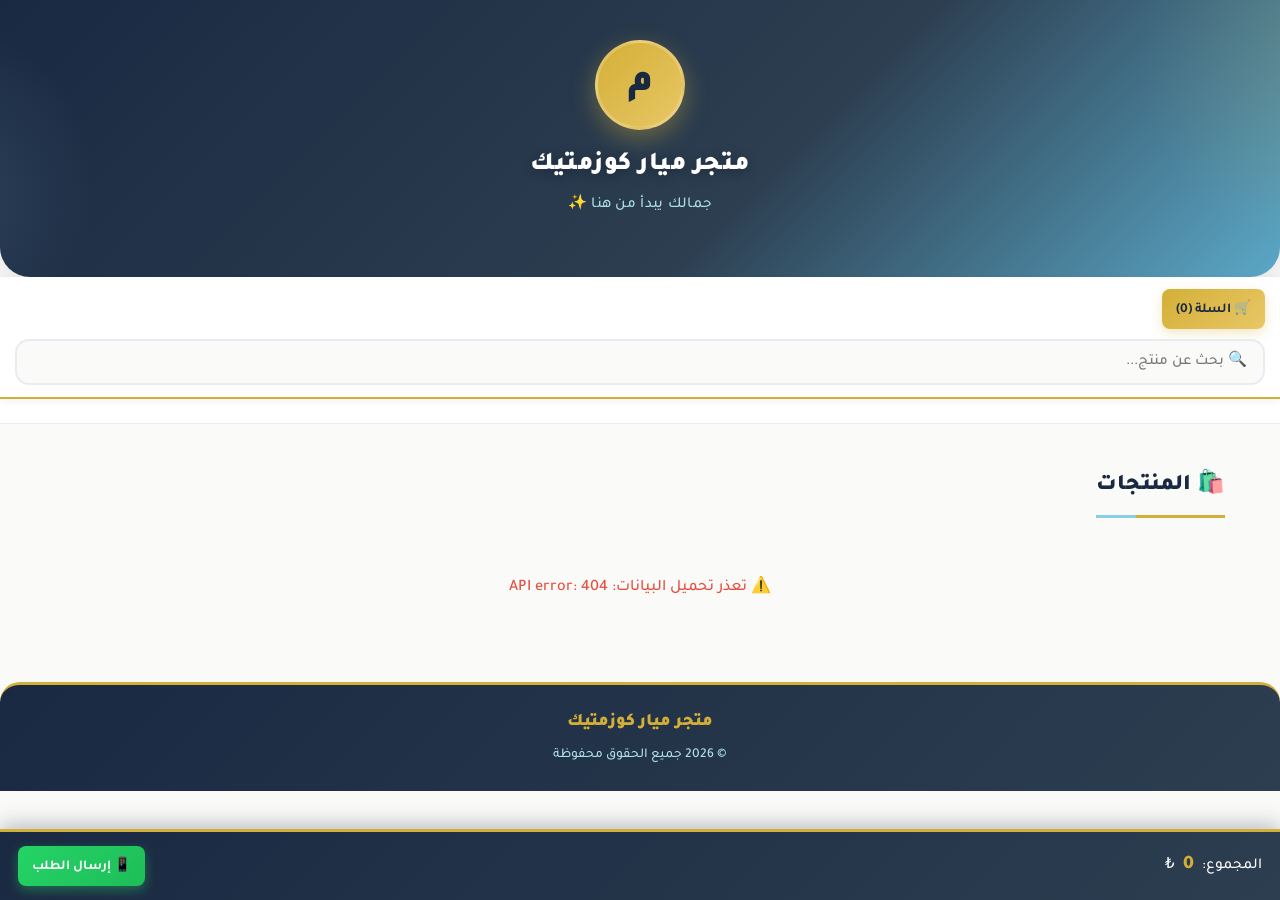
==== index.html @ 79be884e "Seviye 1 - Altin gok mavisi tema" ====
<!DOCTYPE html>
<html lang="ar" dir="rtl">
<head>
    <meta charset="UTF-8">
    <meta name="viewport" content="width=device-width, initial-scale=1.0, maximum-scale=1.0, user-scalable=no">
    <title>متجر ميار كوزمتيك</title>
    <link rel="preconnect" href="https://fonts.googleapis.com">
    <link rel="preconnect" href="https://fonts.gstatic.com" crossorigin>
    <link href="https://fonts.googleapis.com/css2?family=Tajawal:wght@300;400;500;700;800;900&display=swap" rel="stylesheet">
    <script defer src="https://cdn.jsdelivr.net/npm/@supabase/supabase-js@2/dist/umd/supabase.min.js"></script>
    <style>
        :root {
            --gold: #D4AF37;
            --gold-light: #E8C766;
            --gold-dark: #B8942E;
            --sky: #87CEEB;
            --sky-light: #B0E0E6;
            --sky-dark: #5BA8C7;
            --navy: #1a2942;
            --navy-light: #2c3e50;
            --cream: #FAFAF8;
            --white: #FFFFFF;
            --text: #2c3e50;
            --text-light: #7f8c8d;
            --danger: #e74c3c;
            --success: #27ae60;
            --shadow-sm: 0 2px 8px rgba(26, 41, 66, 0.06);
            --shadow-md: 0 4px 16px rgba(26, 41, 66, 0.08);
            --shadow-lg: 0 8px 32px rgba(26, 41, 66, 0.12);
            --radius-sm: 8px;
            --radius-md: 14px;
            --radius-lg: 20px;
        }

        * { box-sizing: border-box; margin: 0; padding: 0;
            font-family: 'Tajawal', -apple-system, BlinkMacSystemFont, "Segoe UI", sans-serif;
            -webkit-tap-highlight-color: transparent; }

        body { background-color: var(--cream); color: var(--text); padding-bottom: 100px;
               font-weight: 500; line-height: 1.6; }

        /* ═══ Loading Screen ═══ */
        #loadingScreen {
            position: fixed; inset: 0;
            background: linear-gradient(135deg, var(--navy) 0%, var(--navy-light) 100%);
            display: flex; flex-direction: column; justify-content: center; align-items: center;
            z-index: 9999; font-size: 1.1rem; color: var(--gold); font-weight: 700;
            transition: opacity 0.4s ease;
        }
        .spinner {
            border: 3px solid rgba(212, 175, 55, 0.2);
            border-top: 3px solid var(--gold);
            border-radius: 50%; width: 50px; height: 50px;
            animation: spin 0.9s linear infinite; margin-bottom: 16px;
        }
        @keyframes spin { to { transform: rotate(360deg); } }

        /* ═══ Hero Banner ═══ */
        .hero {
            background: linear-gradient(135deg, var(--navy) 0%, var(--navy-light) 60%, var(--sky-dark) 100%);
            padding: 40px 20px 60px;
            text-align: center;
            position: relative;
            overflow: hidden;
            border-radius: 0 0 30px 30px;
            box-shadow: var(--shadow-lg);
        }
        .hero::before {
            content: '';
            position: absolute;
            top: -50%; right: -20%;
            width: 400px; height: 400px;
            background: radial-gradient(circle, rgba(212, 175, 55, 0.15) 0%, transparent 70%);
            border-radius: 50%;
        }
        .hero::after {
            content: '';
            position: absolute;
            bottom: -30%; left: -20%;
            width: 350px; height: 350px;
            background: radial-gradient(circle, rgba(135, 206, 235, 0.15) 0%, transparent 70%);
            border-radius: 50%;
        }
        .hero-logo {
            width: 90px; height: 90px;
            margin: 0 auto 16px;
            border-radius: 50%;
            background: linear-gradient(135deg, var(--gold) 0%, var(--gold-light) 100%);
            display: flex; align-items: center; justify-content: center;
            font-size: 2.4rem; font-weight: 900; color: var(--navy);
            box-shadow: 0 8px 24px rgba(212, 175, 55, 0.4);
            position: relative; z-index: 1;
            border: 3px solid rgba(255, 255, 255, 0.2);
        }
        .hero-logo-img {
            width: 90px; height: 90px;
            margin: 0 auto 16px;
            border-radius: 50%;
            object-fit: cover;
            box-shadow: 0 8px 24px rgba(212, 175, 55, 0.4);
            position: relative; z-index: 1;
            border: 3px solid rgba(212, 175, 55, 0.5);
            display: none;
        }
        .hero-title {
            font-size: 1.6rem; font-weight: 900;
            color: var(--white);
            margin-bottom: 6px;
            letter-spacing: 0.5px;
            position: relative; z-index: 1;
            text-shadow: 0 2px 12px rgba(0, 0, 0, 0.3);
        }
        .hero-subtitle {
            font-size: 0.95rem;
            color: var(--sky-light);
            font-weight: 500;
            position: relative; z-index: 1;
            letter-spacing: 0.3px;
        }

        /* ═══ Header (Search + Cart) ═══ */
        header {
            background-color: var(--white);
            padding: 12px 15px;
            position: sticky; top: 0; z-index: 100;
            box-shadow: var(--shadow-sm);
            border-bottom: 2px solid var(--gold);
        }
        .header-top { display: flex; justify-content: space-between;
            align-items: center; margin-bottom: 10px; gap: 10px; }
        .header-btns { display: flex; gap: 8px; align-items: center; }
        .cart-btn {
            background: linear-gradient(135deg, var(--gold) 0%, var(--gold-light) 100%) !important;
            color: var(--navy) !important;
            font-weight: 700 !important;
            box-shadow: 0 4px 12px rgba(212, 175, 55, 0.3) !important;
            border-radius: var(--radius-sm) !important;
        }
        .search-box { width: 100%; }
        .search-box input {
            width: 100%; padding: 12px 16px;
            border: 2px solid #e8ecf0;
            border-radius: var(--radius-md);
            font-size: 0.95rem; outline: none;
            background-color: var(--cream);
            font-family: inherit; font-weight: 500;
            transition: all 0.2s;
        }
        .search-box input:focus {
            border-color: var(--gold);
            background-color: var(--white);
            box-shadow: 0 0 0 3px rgba(212, 175, 55, 0.1);
        }

        /* ═══ Categories Bar ═══ */
        .categories-bar {
            display: flex; gap: 8px; overflow-x: auto;
            padding: 12px 15px;
            background: var(--white);
            scrollbar-width: thin;
            border-bottom: 1px solid #e8ecf0;
        }
        .categories-bar::-webkit-scrollbar { height: 3px; }
        .categories-bar::-webkit-scrollbar-thumb { background: var(--gold); border-radius: 4px; }
        .cat-btn {
            background-color: var(--cream);
            color: var(--navy);
            border: 2px solid transparent;
            padding: 8px 18px; border-radius: 25px;
            white-space: nowrap; font-size: 0.85rem;
            font-weight: 700; cursor: pointer;
            transition: all 0.25s;
            font-family: inherit;
        }
        .cat-btn:hover { border-color: var(--gold); }
        .cat-btn.active {
            background: linear-gradient(135deg, var(--gold) 0%, var(--gold-light) 100%);
            color: var(--navy);
            border-color: var(--gold);
            box-shadow: 0 4px 12px rgba(212, 175, 55, 0.3);
        }

        /* ═══ Buttons ═══ */
        button {
            cursor: pointer; padding: 10px 14px; border: none;
            border-radius: var(--radius-sm);
            background: linear-gradient(135deg, var(--navy) 0%, var(--navy-light) 100%);
            color: var(--white);
            font-weight: 700; font-size: 0.85rem;
            touch-action: manipulation;
            font-family: inherit;
            transition: all 0.2s;
            box-shadow: 0 2px 6px rgba(26, 41, 66, 0.15);
        }
        button:active { transform: scale(0.97); }
        button:hover { transform: translateY(-1px); box-shadow: 0 4px 12px rgba(26, 41, 66, 0.2); }
        button.btn-danger { background: linear-gradient(135deg, #e74c3c, #c0392b); }
        button.btn-success { background: linear-gradient(135deg, #27ae60, #229954); }
        button.btn-warning { background: linear-gradient(135deg, #f39c12, #d68910); }
        button.btn-whatsapp { background: linear-gradient(135deg, #25d366, #1ebd59); }
        button.btn-gold {
            background: linear-gradient(135deg, var(--gold) 0%, var(--gold-light) 100%);
            color: var(--navy);
            box-shadow: 0 4px 12px rgba(212, 175, 55, 0.3);
        }

        /* ═══ Container ═══ */
        .container { max-width: 1200px; margin: 20px auto; padding: 0 15px; }

        /* ═══ Admin Bar ═══ */
        .admin-bar {
            background: linear-gradient(135deg, rgba(212, 175, 55, 0.1), rgba(135, 206, 235, 0.1));
            border: 2px solid var(--gold);
            padding: 14px 16px;
            border-radius: var(--radius-md);
            margin-bottom: 20px;
            display: flex; justify-content: space-between; align-items: center;
            flex-wrap: wrap; gap: 10px;
            box-shadow: var(--shadow-sm);
        }
        .sync-info { font-size: 0.8rem; color: var(--text-light); margin-top: 4px; }
        .badge-admin {
            background: var(--gold); color: var(--navy);
            padding: 3px 10px; border-radius: 12px;
            font-size: 0.7rem; font-weight: 800;
            margin-inline-start: 8px;
        }

        /* ═══ Section Titles ═══ */
        .section-title {
            font-size: 1.4rem;
            font-weight: 900;
            color: var(--navy);
            margin: 25px 0 18px;
            padding-bottom: 10px;
            border-bottom: 3px solid var(--gold);
            display: inline-block;
            position: relative;
        }
        .section-title::after {
            content: '';
            position: absolute;
            bottom: -3px; left: 0;
            width: 40px; height: 3px;
            background: var(--sky);
            border-radius: 3px;
        }

        /* ═══ Products Grid ═══ */
        .products-grid {
            display: grid;
            grid-template-columns: repeat(3, 1fr);
            gap: 18px;
        }
        @media (max-width: 900px) {
            .products-grid { grid-template-columns: repeat(2, 1fr); gap: 14px; }
        }
        @media (max-width: 500px) {
            .products-grid { grid-template-columns: repeat(2, 1fr); gap: 12px; }
            .product-card img { height: 140px !important; }
            .product-info { padding: 10px !important; }
            .product-title { font-size: 0.9rem !important; }
            .product-actions { flex-direction: column; }
            .product-actions button { width: 100%; padding: 8px 5px; }
            .hero-title { font-size: 1.3rem; }
        }

        /* ═══ Product Card ═══ */
        .product-card {
            background: var(--white);
            border-radius: var(--radius-md);
            overflow: hidden;
            box-shadow: var(--shadow-sm);
            display: flex; flex-direction: column;
            position: relative;
            transition: all 0.3s;
            border: 1px solid rgba(212, 175, 55, 0.1);
        }
        .product-card:hover {
            box-shadow: var(--shadow-lg);
            transform: translateY(-4px);
            border-color: var(--gold);
        }
        .product-badge-discount {
            position: absolute; top: 10px; left: 10px;
            background: linear-gradient(135deg, #e74c3c, #c0392b);
            color: white;
            padding: 5px 10px; border-radius: 12px;
            font-size: 0.75rem; font-weight: 800;
            z-index: 2;
            box-shadow: 0 4px 12px rgba(231, 76, 60, 0.4);
        }
        .product-card img {
            width: 100%; height: 220px;
            object-fit: contain;
            background: linear-gradient(135deg, #f8fafc, #eef4f8);
            cursor: pointer;
            transition: transform 0.4s;
        }
        .product-card:hover img { transform: scale(1.05); }
        .product-info {
            padding: 14px;
            flex-grow: 1;
            display: flex; flex-direction: column;
            justify-content: space-between;
        }
        .product-title {
            font-size: 1rem; margin-bottom: 8px;
            color: var(--navy); font-weight: 700;
            cursor: pointer;
            line-height: 1.4;
        }
        .price-row {
            display: flex; align-items: baseline;
            gap: 8px; margin-bottom: 12px; flex-wrap: wrap;
        }
        .product-price {
            font-size: 1.15rem; font-weight: 900;
            background: linear-gradient(135deg, var(--gold-dark), var(--gold));
            -webkit-background-clip: text;
            -webkit-text-fill-color: transparent;
            background-clip: text;
        }
        .product-price-old {
            font-size: 0.85rem; color: var(--text-light);
            text-decoration: line-through; font-weight: 500;
        }
        .product-actions { display: flex; gap: 5px; flex-wrap: wrap; }
        .product-actions button { font-size: 0.78rem; padding: 8px 6px; }

        /* ═══ Cart Bar ═══ */
        .cart-bar {
            position: fixed; bottom: 0; left: 0; right: 0;
            background: linear-gradient(135deg, var(--navy) 0%, var(--navy-light) 100%);
            color: var(--white);
            padding: 14px 18px;
            display: flex; justify-content: space-between; align-items: center;
            box-shadow: 0 -4px 20px rgba(26, 41, 66, 0.3);
            z-index: 90;
            border-top: 3px solid var(--gold);
        }
        .cart-bar-info { font-size: 0.95rem; display: flex; align-items: center; gap: 8px; }
        .cart-bar-info strong {
            color: var(--gold);
            font-size: 1.2rem;
            font-weight: 900;
        }
        .cart-bar .btn-success {
            background: linear-gradient(135deg, #25d366 0%, #1ebd59 100%);
            box-shadow: 0 4px 12px rgba(37, 211, 102, 0.4);
        }

        /* ═══ Scroll Top Button ═══ */
        #scrollTopBtn {
            position: fixed; bottom: 90px; right: 20px;
            display: none; z-index: 99;
            background: linear-gradient(135deg, var(--gold) 0%, var(--gold-light) 100%);
            color: var(--navy);
            border: none; border-radius: 50%;
            width: 52px; height: 52px;
            font-size: 24px; cursor: pointer;
            line-height: 1; padding: 0;
            box-shadow: 0 6px 20px rgba(212, 175, 55, 0.4);
            font-weight: 900;
            transition: all 0.3s;
        }
        #scrollTopBtn:hover {
            background: linear-gradient(135deg, var(--gold-light) 0%, var(--gold) 100%);
            transform: translateY(-3px);
            box-shadow: 0 8px 24px rgba(212, 175, 55, 0.6);
        }

        /* ═══ Modal ═══ */
        .modal {
            display: none; position: fixed; inset: 0;
            background: rgba(26, 41, 66, 0.7);
            backdrop-filter: blur(4px);
            justify-content: center; align-items: center;
            z-index: 1000; padding: 15px;
            animation: fadeIn 0.2s ease;
        }
        @keyframes fadeIn { from { opacity: 0; } to { opacity: 1; } }
        .modal-content {
            background: var(--white);
            padding: 24px;
            border-radius: var(--radius-lg);
            width: 100%; max-width: 500px;
            max-height: 90vh; overflow-y: auto;
            box-shadow: var(--shadow-lg);
            border-top: 4px solid var(--gold);
            animation: slideUp 0.3s ease;
        }
        @keyframes slideUp {
            from { transform: translateY(20px); opacity: 0; }
            to { transform: translateY(0); opacity: 1; }
        }
        .modal-header-row {
            display: flex; justify-content: space-between;
            align-items: center; margin-bottom: 18px;
        }
        .modal-content h2 {
            font-size: 1.3rem; font-weight: 900; color: var(--navy);
        }
        .modal-actions {
            display: flex; justify-content: flex-end;
            gap: 10px; margin-top: 18px; flex-wrap: wrap;
        }

        /* ═══ Forms ═══ */
        .form-group { margin-bottom: 14px; }
        .form-group label {
            display: block; margin-bottom: 6px;
            font-weight: 700; font-size: 0.9rem;
            color: var(--navy);
        }
        .form-group input, .form-group textarea, .form-group select {
            width: 100%; padding: 12px 14px;
            border: 2px solid #e8ecf0;
            border-radius: var(--radius-sm);
            font-size: 16px; font-family: inherit;
            background: var(--cream);
            font-weight: 500;
            transition: all 0.2s;
        }
        .form-group input:focus, .form-group textarea:focus {
            outline: none;
            border-color: var(--gold);
            background: var(--white);
            box-shadow: 0 0 0 3px rgba(212, 175, 55, 0.1);
        }
        .form-group textarea { resize: vertical; min-height: 80px; }
        .price-hint { font-size: 0.75rem; color: var(--text-light); margin-top: 5px; font-weight: 500; }

        /* ═══ Password ═══ */
        .password-row { display: flex; gap: 6px; }
        .password-row input { flex-grow: 1; }
        .toggle-pass-btn {
            background: linear-gradient(135deg, var(--navy), var(--navy-light));
            padding: 0 16px; font-size: 1.1rem;
            min-width: 52px;
            display: flex; align-items: center; justify-content: center;
        }

        /* ═══ Image Preview ═══ */
        .img-preview {
            width: 100%; max-height: 220px;
            object-fit: contain;
            border-radius: var(--radius-sm);
            margin-top: 10px;
            background: var(--cream);
            display: none;
            border: 2px solid #e8ecf0;
        }

        /* ═══ Cart Items ═══ */
        .cart-item {
            display: flex; justify-content: space-between;
            align-items: center; padding: 12px 0;
            border-bottom: 1px solid #e8ecf0; gap: 10px;
        }
        .cart-item:last-child { border-bottom: none; }
        .cart-item-details { flex-grow: 1; }
        .cart-item-details strong { color: var(--navy); font-weight: 700; }
        .qty-btns { display: flex; gap: 6px; align-items: center; }
        .qty-btns button {
            padding: 4px 12px; font-size: 1rem;
            background: linear-gradient(135deg, var(--gold), var(--gold-light));
            color: var(--navy);
        }
        .btn-remove-item {
            padding: 8px 10px; font-size: 0.85rem;
            background: linear-gradient(135deg, #e74c3c, #c0392b);
            color: white;
        }

        /* ═══ Detail Modal ═══ */
        .detail-discount {
            display: inline-block;
            background: linear-gradient(135deg, #e74c3c, #c0392b);
            color: white;
            padding: 5px 12px; border-radius: 12px;
            font-size: 0.85rem; font-weight: 800;
            margin-bottom: 10px;
            box-shadow: 0 4px 12px rgba(231, 76, 60, 0.3);
        }
        #detail-img {
            width: 100%; max-height: 420px; height: auto;
            object-fit: contain;
            background: linear-gradient(135deg, #f8fafc, #eef4f8);
            border-radius: var(--radius-md);
            margin-bottom: 14px;
        }
        #detail-title { color: var(--navy); font-weight: 900; }
        #detail-desc {
            color: var(--text); font-size: 0.95rem;
            line-height: 1.7; margin-bottom: 16px;
            text-align: start;
            background: var(--cream); padding: 14px;
            border-radius: var(--radius-sm);
            border: 1px solid #e8ecf0;
        }

        /* ═══ Empty State ═══ */
        .empty-state {
            grid-column: 1 / -1;
            text-align: center;
            color: var(--text-light);
            padding: 40px 20px;
            font-size: 1rem;
            font-weight: 500;
        }

        /* ═══ Footer ═══ */
        .footer {
            background: linear-gradient(135deg, var(--navy) 0%, var(--navy-light) 100%);
            color: var(--white);
            padding: 24px 20px;
            margin-top: 40px;
            text-align: center;
            border-top: 3px solid var(--gold);
            border-radius: 20px 20px 0 0;
        }
        .footer-title {
            font-size: 1.1rem; font-weight: 900;
            color: var(--gold);
            margin-bottom: 8px;
        }
        .footer-text {
            font-size: 0.85rem; color: var(--sky-light);
            font-weight: 500;
        }
    </style>
</head>
<body>

    <div id="loadingScreen">
        <div class="spinner"></div>
        <span>جاري التحميل...</span>
    </div>

    <!-- ═══ HERO BANNER ═══ -->
    <section class="hero">
        <div class="hero-logo" id="heroLogo">م</div>
        <img class="hero-logo-img" id="heroLogoImg" alt="Logo">
        <h1 class="hero-title" id="heroTitle">متجر ميار كوزمتيك</h1>
        <p class="hero-subtitle">جمالك يبدأ من هنا ✨</p>
    </section>

    <!-- ═══ HEADER ═══ -->
    <header>
        <div class="header-top">
            <div class="header-btns">
                <button class="cart-btn" onclick="openModal('cartModal')">🛒 السلة (<span id="cart-count">0</span>)</button>
            </div>
        </div>
        <div class="search-box">
            <input type="text" id="search-input" oninput="handleSearch(this.value)" placeholder="🔍 بحث عن منتج...">
        </div>
    </header>

    <!-- ═══ CATEGORIES ═══ -->
    <div id="categoriesBar" class="categories-bar"></div>

    <!-- ═══ MAIN CONTENT ═══ -->
    <div class="container">
        <div id="adminBar" class="admin-bar" style="display: none;">
            <div>
                <span>🔐 <strong style="color: var(--navy);">وضع المسؤول مفعل <span class="badge-admin">ADMIN</span></strong></span>
                <div class="sync-info" id="sync-info"></div>
            </div>
            <div style="display: flex; gap: 8px; flex-wrap: wrap;">
                <button onclick="openProductForm()" class="btn-gold">➕ إضافة منتج</button>
                <button onclick="handleSupabaseLogout()" class="btn-danger">🚪 خروج</button>
            </div>
        </div>

        <h2 class="section-title" id="productsTitle">🛍️ المنتجات</h2>
        <div id="productsGrid" class="products-grid"></div>
    </div>

    <!-- ═══ CART BAR ═══ -->
    <div class="cart-bar">
        <div class="cart-bar-info">
            <span>المجموع:</span>
            <strong id="cart-total-price">0</strong>
            <span>₺</span>
        </div>
        <button onclick="completeOrder()" class="btn-success">📱 إرسال الطلب</button>
    </div>

    <button id="scrollTopBtn" title="الأعلى">⬆</button>

    <!-- ═══ FOOTER ═══ -->
    <footer class="footer">
        <div class="footer-title">متجر ميار كوزمتيك</div>
        <div class="footer-text">© 2026 جميع الحقوق محفوظة</div>
    </footer>

    <!-- ═══ PRODUCT DETAIL MODAL ═══ -->
    <div id="productDetailModal" class="modal" onclick="closeModalOnBackdrop(event, 'productDetailModal')">
        <div class="modal-content" style="text-align:center;">
            <img id="detail-img" src="" loading="lazy">
            <div id="detail-discount" class="detail-discount" style="display:none;"></div>
            <h2 id="detail-title" style="margin-bottom:12px;"></h2>
            <p id="detail-desc"></p>
            <div id="detail-price-row" style="margin-bottom:16px;"></div>
            <div style="display:flex; gap:8px; flex-wrap:wrap;">
                <button id="detail-add-btn" class="btn-success" style="flex-grow:1; padding:12px;">🛒 إضافة للسلة</button>
                <button id="detail-share-btn" class="btn-whatsapp" style="padding:12px 16px;">💬</button>
                <button id="detail-copy-link-btn" class="btn-warning" style="padding:12px 16px;">🔗</button>
                <button onclick="closeModalAndPopHistory('productDetailModal')" class="btn-danger" style="padding:12px 16px;">✕</button>
            </div>
        </div>
    </div>

    <!-- ═══ CART MODAL ═══ -->
    <div id="cartModal" class="modal" onclick="closeModalOnBackdrop(event, 'cartModal')">
        <div class="modal-content">
            <div class="modal-header-row">
                <h2>🛒 سلة التسوق</h2>
                <button onclick="clearCart()" class="btn-danger" style="font-size:0.8rem; padding:8px 12px;">🗑️ تفريغ</button>
            </div>
            <div id="cartList"></div>
            <div class="modal-actions">
                <button onclick="closeModalAndPopHistory('cartModal')" class="btn-danger">إغلاق</button>
            </div>
        </div>
    </div>

    <!-- ═══ LOGIN MODAL ═══ -->
    <div id="loginModal" class="modal" onclick="closeModalOnBackdrop(event, 'loginModal')">
        <div class="modal-content">
            <h2 style="margin-bottom:18px; text-align:center;">🔐 دخول المسؤول</h2>
            <form onsubmit="event.preventDefault(); handleSupabaseLogin();">
                <div class="form-group">
                    <label>البريد الإلكتروني</label>
                    <input type="email" id="login-email" placeholder="email@domain.com" dir="ltr" autocomplete="username">
                </div>
                <div class="form-group">
                    <label>كلمة المرور</label>
                    <div class="password-row">
                        <input type="password" id="login-password" placeholder="كلمة المرور" dir="ltr" autocomplete="current-password">
                        <button type="button" class="toggle-pass-btn" onclick="togglePasswordVisibility()" id="btn-toggle-pass">👁️</button>
                    </div>
                </div>
                <button type="submit" class="btn-gold" style="width:100%; margin-top:10px; padding:12px;">🔓 تسجيل الدخول</button>
            </form>
            <div class="modal-actions">
                <button onclick="closeModalAndPopHistory('loginModal')" class="btn-danger">إغلاق</button>
            </div>
        </div>
    </div>

    <!-- ═══ PRODUCT FORM MODAL ═══ -->
    <div id="productFormModal" class="modal" onclick="closeModalOnBackdrop(event, 'productFormModal')">
        <div class="modal-content">
            <h2 id="product-form-title" style="margin-bottom:18px;">➕ إضافة منتج</h2>
            <input type="hidden" id="pf-id">
            <div class="form-group">
                <label>📷 صورة المنتج</label>
                <input type="file" id="pf-image-file" accept="image/*" onchange="previewProductImage(this)">
                <img id="pf-image-preview" class="img-preview" alt="معاينة">
            </div>
            <div class="form-group">
                <label>📝 اسم المنتج *</label>
                <input type="text" id="pf-name" placeholder="مثال: عطر ورد">
            </div>
            <div class="form-group">
                <label>💰 السعر الحالي (₺) *</label>
                <input type="number" id="pf-price" placeholder="250" step="0.01" min="0">
            </div>
            <div class="form-group">
                <label>💵 السعر الأصلي (قبل الخصم)</label>
                <input type="number" id="pf-original-price" placeholder="اتركه فارغاً إن لم يكن هناك خصم" step="0.01" min="0">
            </div>
            <div class="form-group">
                <label>🏷️ الفئة / القسم</label>
                <input type="text" id="pf-category" list="category-list" placeholder="مثال: عطور, عناية بالبشرة">
                <datalist id="category-list"></datalist>
                <div class="price-hint">للفئات المتعددة افصل بينها بفاصلة (,) أو فاصلة منقوطة (;) أو شرطة مائلة (/)</div>
            </div>
            <div class="form-group">
                <label>📄 الوصف</label>
                <textarea id="pf-desc" placeholder="اكتب وصف المنتج..."></textarea>
            </div>
            <div class="modal-actions">
                <button onclick="saveProduct()" class="btn-success" id="pf-save-btn">💾 حفظ</button>
                <button onclick="closeModalAndPopHistory('productFormModal')" class="btn-danger">إلغاء</button>
            </div>
        </div>
    </div>

    <script>
        const SUPABASE_URL = 'https://xmrdqepjtfycvtgcbkyy.supabase.co';
        const SUPABASE_ANON_KEY = 'sb_publishable_MgJhvhCdIg9oC40t--FZxQ_04A8dWkU';

        let _supabase = null;
        let isAdmin = false;
        let sessionToken = null;
        let catalogConfig = { twochat_api_key: '', twochat_phone: '' };

        let cart = JSON.parse(localStorage.getItem('catalog_cart')) || [];
        let currentProducts = [];
        let filteredProducts = [];
        let allCategories = [];
        let selectedCategory = 'ALL';
        let searchQuery = '';
        let searchTimeout = null;
        let currentImageFile = null;
        let currentImageUrl = '';
        let currentImagePreview = '';
        let modalHistoryStack = [];

        function initSupabase() {
            try {
                if (typeof supabase !== 'undefined' && supabase.createClient) {
                    _supabase = supabase.createClient(SUPABASE_URL, SUPABASE_ANON_KEY);
                }
            } catch (e) { console.error('Supabase init:', e); }
        }

        function togglePasswordVisibility() {
            const inp = document.getElementById('login-password');
            const btn = document.getElementById('btn-toggle-pass');
            if (!inp || !btn) return;
            if (inp.type === 'password') { inp.type = 'text'; btn.innerText = '🙈'; }
            else { inp.type = 'password'; btn.innerText = '👁️'; }
        }

        async function loadCatalogConfig() {
            if (!_supabase) return;
            try {
                const { data } = await _supabase
                    .from('settings')
                    .select('twochat_api_key, twochat_phone')
                    .eq('id', 1)
                    .maybeSingle();
                if (data) {
                    catalogConfig.twochat_api_key = data.twochat_api_key || '';
                    catalogConfig.twochat_phone = data.twochat_phone || '';
                }
            } catch (e) { console.warn('Config:', e); }
        }

        function imageUrl(url) {
            if (!url) return 'data:image/svg+xml;utf8,<svg xmlns=%22http://www.w3.org/2000/svg%22 width=%22300%22 height=%22200%22><rect width=%22300%22 height=%22200%22 fill=%22%23f8fafc%22/><text x=%2250%25%22 y=%2250%25%22 fill=%22%23D4AF37%22 font-family=%22Tajawal,sans-serif%22 font-size=%2216%22 font-weight=%22bold%22 text-anchor=%22middle%22 dy=%22.3em%22>لا صورة</text></svg>';
            if (url.startsWith('/api/b2-image')) return url;
            const supabaseBase = 'https://xmrdqepjtfycvtgcbkyy.supabase.co/storage/v1/object/public/product-images';
            if (url.startsWith(supabaseBase)) return url.replace(supabaseBase, '/storage-img');
            if (url.includes('2chat-user-data.s3') || url.includes('2chat.io')) {
                return '/api/image-proxy?url=' + encodeURIComponent(url);
            }
            return url;
        }

        function parseCategories(str) {
            if (!str) return [];
            return str.split(/[,;\/|]+/).map(s => s.trim()).filter(s => s.length > 0);
        }

        function showLoadingScreen() { document.getElementById('loadingScreen').style.display = 'flex'; }
        function hideLoadingScreen() {
            const ls = document.getElementById('loadingScreen');
            ls.style.opacity = '0';
            setTimeout(() => { ls.style.display = 'none'; }, 400);
        }

        function formatPhoneForWa(phoneStr) {
            let digits = phoneStr.replace(/[^0-9]/g, '');
            if (digits.startsWith('0')) digits = '9' + digits;
            else if (digits.length === 10 && digits.startsWith('5')) digits = '90' + digits;
            return digits;
        }

        function getProductLink(id) {
            return window.location.origin + window.location.pathname + '?product=' + encodeURIComponent(id);
        }

        function escapeHtml(str) {
            if (str == null) return '';
            return String(str).replace(/&/g, '&amp;').replace(/</g, '&lt;')
                .replace(/>/g, '&gt;').replace(/"/g, '&quot;').replace(/'/g, '&#39;');
        }

        function copyTextToClipboard(text, msg) {
            if (navigator.clipboard?.writeText) {
                navigator.clipboard.writeText(text).then(() => alert(msg)).catch(() => fbCopy(text, msg));
            } else fbCopy(text, msg);
        }
        function fbCopy(text, msg) {
            const ta = document.createElement('textarea');
            ta.value = text; ta.style.position = 'fixed'; ta.style.opacity = '0';
            document.body.appendChild(ta); ta.select();
            try { document.execCommand('copy'); alert(msg); } catch (e) {}
            document.body.removeChild(ta);
        }

        function calcDiscount(p) {
            if (!p.original_price || p.original_price <= p.price) return 0;
            return Math.round(((p.original_price - p.price) / p.original_price) * 100);
        }

        function renderCategories() {
            const bar = document.getElementById('categoriesBar');
            bar.innerHTML = '';

            const allBtn = document.createElement('button');
            allBtn.className = 'cat-btn' + (selectedCategory === 'ALL' ? ' active' : '');
            allBtn.innerText = '✨ الكل';
            allBtn.onclick = () => {
                if (selectedCategory === 'ALL') return;
                selectedCategory = 'ALL'; renderCategories(); applyLocalFilter();
            };
            bar.appendChild(allBtn);

            allCategories.forEach(cat => {
                const btn = document.createElement('button');
                btn.className = 'cat-btn' + (selectedCategory === cat ? ' active' : '');
                btn.innerText = cat;
                btn.onclick = () => {
                    if (selectedCategory === cat) return;
                    selectedCategory = cat; renderCategories(); applyLocalFilter();
                };
                bar.appendChild(btn);
            });

            const datalist = document.getElementById('category-list');
            if (datalist) {
                datalist.innerHTML = '';
                allCategories.forEach(cat => {
                    const opt = document.createElement('option');
                    opt.value = cat; datalist.appendChild(opt);
                });
            }
        }

        async function loadCatalog(bust = false) {
            showLoadingScreen();
            try {
                const url = '/api/products' + (bust ? '?bust=1&t=' + Date.now() : '');
                const res = await fetch(url);
                if (!res.ok) throw new Error('API error: ' + res.status);
                const data = await res.json();

                currentProducts = data.products || [];

                const catSet = new Set();
                currentProducts.forEach(p => {
                    parseCategories(p.category || '').forEach(c => catSet.add(c));
                });
                allCategories = Array.from(catSet).sort();

                if (data.lastSync) {
                    const d = new Date(data.lastSync.synced_at);
                    const info = document.getElementById('sync-info');
                    if (info) info.innerText = `آخر مزامنة: ${d.toLocaleString('ar-EG')} (${data.lastSync.total_count} منتج)`;
                }

                renderCategories();
                applyLocalFilter();
            } catch (err) {
                console.error('Catalog:', err);
                document.getElementById('productsGrid').innerHTML =
                    `<p class="empty-state" style="color:#e74c3c;">⚠️ تعذر تحميل البيانات: ${err.message}</p>`;
            } finally { hideLoadingScreen(); }
        }

        function applyLocalFilter() {
            let list = currentProducts.slice();

            if (selectedCategory !== 'ALL') {
                list = list.filter(p => parseCategories(p.category || '').includes(selectedCategory));
            }

            if (searchQuery) {
                const q = searchQuery.toLowerCase();
                list = list.filter(p => {
                    const n = ((p.name_ar || '') + (p.name_tr || '') + (p.desc_ar || '') + (p.desc_tr || '')).toLowerCase();
                    return n.includes(q);
                });
            }

            filteredProducts = list;
            renderFilteredProducts();
        }

        function renderFilteredProducts() {
            const grid = document.getElementById('productsGrid');
            grid.innerHTML = '';
            if (filteredProducts.length === 0) {
                grid.innerHTML = `<p class="empty-state">لا توجد منتجات</p>`;
                return;
            }
            const frag = document.createDocumentFragment();
            filteredProducts.forEach(p => frag.appendChild(createProductCardElement(p)));
            grid.appendChild(frag);
        }

        function createProductCardElement(p) {
            const name = p.name_ar || p.name_tr || 'منتج';
            const img = imageUrl(p.img);
            const idStr = String(p.id);
            const discount = calcDiscount(p);
            const hasDiscount = discount > 0;

            const card = document.createElement('div');
            card.className = 'product-card';
            card.innerHTML = `
                ${hasDiscount ? `<span class="product-badge-discount">-${discount}%</span>` : ''}
                <img src="${escapeHtml(img)}" alt="${escapeHtml(name)}" onclick="openProductDetail('${idStr}')" loading="lazy">
                <div class="product-info">
                    <div>
                        <div class="product-title" onclick="openProductDetail('${idStr}')">${escapeHtml(name)}</div>
                        <div class="price-row">
                            <span class="product-price">${p.price} ₺</span>
                            ${hasDiscount ? `<span class="product-price-old">${p.original_price} ₺</span>` : ''}
                        </div>
                    </div>
                    <div class="product-actions">
                        <button onclick="addToCart('${idStr}')" class="btn-gold" style="flex-grow:1;">🛒 إضافة</button>
                        <button onclick="shareProduct('${idStr}')" class="btn-whatsapp" title="مشاركة">💬</button>
                        <button onclick="copyProductLink('${idStr}')" class="btn-warning" title="نسخ">🔗</button>
                        ${isAdmin ? `
                            <button onclick="openProductForm('${idStr}')" class="btn-warning" title="تعديل">✏️</button>
                            <button onclick="deleteProduct('${idStr}')" class="btn-danger" title="حذف">🗑️</button>
                        ` : ''}
                    </div>
                </div>
            `;
            return card;
        }

        function renderCart() {
            const cartList = document.getElementById('cartList');
            cartList.innerHTML = '';
            let tQty = 0, tPrice = 0;
            if (cart.length === 0) {
                cartList.innerHTML = `<p style="text-align:center; color:var(--text-light); padding:30px 0; font-weight:500;">السلة فارغة</p>`;
            } else {
                cart.forEach(c => {
                    const prod = currentProducts.find(p => String(p.id) === String(c.id));
                    if (prod) {
                        const name = prod.name_ar || prod.name_tr || 'منتج';
                        const itemTotal = prod.price * c.qty;
                        tQty += c.qty; tPrice += itemTotal;
                        const idStr = String(prod.id);
                        const d = document.createElement('div');
                        d.className = 'cart-item';
                        d.innerHTML = `
                            <div class="cart-item-details">
                                <strong>${escapeHtml(name)}</strong><br>
                                <small style="color:var(--text-light);">${prod.price} ₺ × ${c.qty} = ${itemTotal} ₺</small>
                            </div>
                            <div class="qty-btns">
                                <button onclick="updateQty('${idStr}', -1)">−</button>
                                <span style="font-weight:800; color:var(--navy);">${c.qty}</span>
                                <button onclick="updateQty('${idStr}', 1)">+</button>
                            </div>
                            <button onclick="removeFromCart('${idStr}')" class="btn-remove-item">🗑️</button>
                        `;
                        cartList.appendChild(d);
                    }
                });
            }
            document.getElementById('cart-count').innerText = tQty;
            document.getElementById('cart-total-price').innerText = tPrice;
        }

        function addToCart(id) {
            id = String(id);
            const item = cart.find(c => String(c.id) === id);
            if (item) item.qty++;
            else cart.push({ id, qty: 1 });
            saveCart(); renderCart();
        }
        function updateQty(id, delta) {
            id = String(id);
            const item = cart.find(c => String(c.id) === id);
            if (item) { item.qty += delta; if (item.qty <= 0) cart = cart.filter(c => String(c.id) !== id); }
            saveCart(); renderCart();
        }
        function removeFromCart(id) {
            id = String(id);
            cart = cart.filter(c => String(c.id) !== id);
            saveCart(); renderCart();
        }
        function clearCart() {
            if (cart.length === 0) return;
            if (confirm('هل أنت متأكد من تفريغ السلة؟')) { cart = []; saveCart(); renderCart(); }
        }
        function saveCart() { localStorage.setItem('catalog_cart', JSON.stringify(cart)); }

        function completeOrder() {
            if (cart.length === 0) { alert('السلة فارغة!'); return; }
            let lines = [], tQty = 0, tTotal = 0;
            const orderPhone = catalogConfig.twochat_phone || '905388444275';
            lines.push('🛍️ طلب جديد');
            lines.push('');
            cart.forEach(c => {
                const prod = currentProducts.find(p => String(p.id) === String(c.id));
                if (prod) {
                    const name = prod.name_ar || prod.name_tr || `#${c.id}`;
                    const itemTotal = prod.price * c.qty;
                    tQty += c.qty; tTotal += itemTotal;
                    lines.push(`• ${name}`);
                    lines.push(`  ${prod.price} ₺ × ${c.qty} = ${itemTotal} ₺`);
                }
            });
            lines.push('');
            lines.push(`إجمالي المنتجات: ${tQty}`);
            lines.push(`المبلغ الإجمالي: ${tTotal} ₺`);
            const msg = encodeURIComponent(lines.join('\n'));
            window.open(`https://wa.me/${formatPhoneForWa(orderPhone)}?text=${msg}`, '_blank');
        }

        function openProductDetail(id) {
            id = String(id);
            const p = currentProducts.find(x => String(x.id) === id);
            if (!p) { alert('لم يتم العثور على المنتج'); return; }
            const name = p.name_ar || p.name_tr || 'منتج';
            const desc = p.desc_ar || p.desc_tr || '';
            const discount = calcDiscount(p);

            document.getElementById('detail-img').src = imageUrl(p.img);
            document.getElementById('detail-title').innerText = name;
            document.getElementById('detail-desc').innerText = desc || 'لا يوجد وصف';

            const discountEl = document.getElementById('detail-discount');
            if (discount > 0) {
                discountEl.style.display = 'inline-block';
                discountEl.innerText = `🔥 خصم ${discount}%`;
            } else {
                discountEl.style.display = 'none';
            }

            const priceRow = document.getElementById('detail-price-row');
            if (discount > 0) {
                priceRow.innerHTML = `
                    <span style="font-size:1.4rem; font-weight:900; color:var(--gold-dark);">${p.price} ₺</span>
                    <span style="font-size:1rem; color:var(--text-light); text-decoration:line-through; margin-inline-start:8px;">${p.original_price} ₺</span>
                `;
            } else {
                priceRow.innerHTML = `<span style="font-size:1.4rem; font-weight:900; color:var(--gold-dark);">${p.price} ₺</span>`;
            }

            document.getElementById('detail-add-btn').onclick = () => { addToCart(p.id); closeModalAndPopHistory('productDetailModal'); };
            document.getElementById('detail-share-btn').onclick = () => shareProduct(p.id);
            document.getElementById('detail-copy-link-btn').onclick = () => copyProductLink(p.id);
            openModal('productDetailModal');
        }

        function shareProduct(id) {
            id = String(id);
            const p = currentProducts.find(x => String(x.id) === id);
            if (!p) return;
            const name = p.name_ar || p.name_tr || 'منتج';
            const discount = calcDiscount(p);
            let msg = `${name}\n`;
            if (discount > 0) {
                msg += `🔥 خصم ${discount}%\n💰 ${p.price} ₺ بدلاً من ${p.original_price} ₺\n`;
            } else {
                msg += `💰 ${p.price} ₺\n`;
            }
            msg += `🔗 ${getProductLink(id)}`;
            window.open(`https://wa.me/?text=${encodeURIComponent(msg)}`, '_blank');
        }

        function copyProductLink(id) {
            id = String(id);
            const p = currentProducts.find(x => String(x.id) === id);
            if (!p) return;
            copyTextToClipboard(getProductLink(id), '✅ تم نسخ الرابط');
        }

        function openProductForm(id = null) {
            if (!isAdmin) { alert('يجب تسجيل الدخول أولاً'); return; }

            currentImageFile = null;
            currentImageUrl = '';
            currentImagePreview = '';

            const preview = document.getElementById('pf-image-preview');
            preview.style.display = 'none';
            preview.src = '';
            document.getElementById('pf-image-file').value = '';

            if (id) {
                const p = currentProducts.find(x => String(x.id) === String(id));
                if (!p) { alert('لم يتم العثور على المنتج'); return; }
                document.getElementById('product-form-title').innerText = '✏️ تعديل المنتج';
                document.getElementById('pf-id').value = p.id;
                document.getElementById('pf-name').value = p.name_ar || p.name_tr || '';
                document.getElementById('pf-price').value = p.price || '';
                document.getElementById('pf-original-price').value = p.original_price || '';
                document.getElementById('pf-category').value = p.category || '';
                document.getElementById('pf-desc').value = p.desc_ar || p.desc_tr || '';

                if (p.img) {
                    currentImageUrl = p.img;
                    currentImagePreview = p.img;
                    preview.src = p.img;
                    preview.style.display = 'block';
                }
            } else {
                document.getElementById('product-form-title').innerText = '➕ إضافة منتج جديد';
                document.getElementById('pf-id').value = '';
                document.getElementById('pf-name').value = '';
                document.getElementById('pf-price').value = '';
                document.getElementById('pf-original-price').value = '';
                document.getElementById('pf-category').value = '';
                document.getElementById('pf-desc').value = '';
            }

            openModal('productFormModal');
        }

        function previewProductImage(input) {
            const file = input.files[0];
            const preview = document.getElementById('pf-image-preview');
            if (file) {
                currentImageFile = file;
                const reader = new FileReader();
                reader.onload = e => {
                    currentImagePreview = e.target.result;
                    preview.src = currentImagePreview;
                    preview.style.display = 'block';
                };
                reader.readAsDataURL(file);
            }
        }

        function compressImage(file, maxWidth = 1000, quality = 0.8) {
            return new Promise((resolve, reject) => {
                const reader = new FileReader();
                reader.readAsDataURL(file);
                reader.onload = e => {
                    const img = new Image();
                    img.src = e.target.result;
                    img.onload = () => {
                        const canvas = document.createElement('canvas');
                        let w = img.width, h = img.height;
                        if (w > maxWidth) { h = Math.round((h * maxWidth) / w); w = maxWidth; }
                        canvas.width = w; canvas.height = h;
                        const ctx = canvas.getContext('2d');
                        ctx.drawImage(img, 0, 0, w, h);
                        canvas.toBlob(blob => {
                            if (!blob) { resolve(file); return; }
                            resolve(new File([blob], 'image.webp', { type: 'image/webp' }));
                        }, 'image/webp', quality);
                    };
                    img.onerror = reject;
                };
                reader.onerror = reject;
            });
        }

        async function uploadImage(file) {
            if (!isAdmin || !sessionToken) throw new Error('غير مصرح');
            const compressed = await compressImage(file);
            const base64 = await new Promise((resolve) => {
                const reader = new FileReader();
                reader.onload = e => resolve(e.target.result);
                reader.readAsDataURL(compressed);
            });
            const res = await fetch('/api/b2-upload', {
                method: 'POST',
                headers: { 'Authorization': 'Bearer ' + sessionToken, 'Content-Type': 'application/json' },
                body: JSON.stringify({ base64, contentType: compressed.type || 'image/webp' })
            });
            const data = await res.json();
            if (!res.ok) throw new Error(data.error || 'Upload failed');
            return '/api/b2-image?key=' + encodeURIComponent(data.key);
        }

        async function saveProduct() {
            if (!isAdmin || !_supabase) { alert('غير مصرح'); return; }

            const id = document.getElementById('pf-id').value;
            const name = document.getElementById('pf-name').value.trim();
            const price = parseFloat(document.getElementById('pf-price').value) || 0;
            const originalPrice = parseFloat(document.getElementById('pf-original-price').value) || 0;
            const category = document.getElementById('pf-category').value.trim();
            const desc = document.getElementById('pf-desc').value.trim();

            if (!name) { alert('يجب إدخال اسم المنتج'); return; }
            if (price <= 0) { alert('يجب إدخال سعر صحيح'); return; }
            if (originalPrice > 0 && originalPrice <= price) {
                alert('⚠️ السعر الأصلي يجب أن يكون أكبر من السعر الحالي'); return;
            }

            const btn = document.getElementById('pf-save-btn');
            const oldText = btn.innerText;
            btn.innerText = '⏳ جاري الحفظ...';
            btn.disabled = true;

            try {
                let imgUrl = currentImageUrl;
                if (currentImageFile) imgUrl = await uploadImage(currentImageFile);

                const payload = {
                    name, price, original_price: originalPrice,
                    category, description: desc, img: imgUrl,
                    synced_at: new Date().toISOString()
                };

                if (id) {
                    const { error } = await _supabase.from('whatsapp_products').update(payload).eq('id', id);
                    if (error) throw error;
                    alert('✅ تم تحديث المنتج بنجاح');
                } else {
                    const newId = 'admin_' + Date.now();
                    const { error } = await _supabase.from('whatsapp_products').insert([{ ...payload, id: newId }]);
                    if (error) throw error;
                    alert('✅ تمت إضافة المنتج بنجاح');
                }

                closeModalAndPopHistory('productFormModal');
                await loadCatalog(true);
            } catch (err) {
                alert('❌ خطأ: ' + err.message);
                console.error(err);
            } finally {
                btn.innerText = oldText;
                btn.disabled = false;
            }
        }

        async function deleteProduct(id) {
            if (!isAdmin || !_supabase) { alert('غير مصرح'); return; }
            if (!confirm('هل أنت متأكد من حذف هذا المنتج؟')) return;
            try {
                const { error } = await _supabase.from('whatsapp_products').delete().eq('id', id);
                if (error) throw error;
                cart = cart.filter(c => String(c.id) !== String(id));
                saveCart(); renderCart();
                alert('✅ تم حذف المنتج');
                await loadCatalog(true);
            } catch (err) { alert('❌ خطأ في الحذف: ' + err.message); }
        }

        function handleSearch(val) {
            if (val.trim() === 'mayar.') {
                document.getElementById('search-input').value = '';
                searchQuery = ''; applyLocalFilter();
                const passInp = document.getElementById('login-password');
                if (passInp) passInp.type = 'password';
                const toggleBtn = document.getElementById('btn-toggle-pass');
                if (toggleBtn) toggleBtn.innerText = '👁️';
                openModal('loginModal');
                setTimeout(() => document.getElementById('login-email')?.focus(), 100);
                return;
            }
            clearTimeout(searchTimeout);
            searchTimeout = setTimeout(() => {
                searchQuery = val.trim().toLowerCase();
                applyLocalFilter();
            }, 200);
        }

        async function handleSupabaseLogin() {
            if (!_supabase) { alert('Supabase غير محمل'); return; }
            const email = document.getElementById('login-email').value.trim();
            const password = document.getElementById('login-password').value;
            if (!email || !password) { alert('البريد وكلمة المرور مطلوبان'); return; }

            const { data, error } = await _supabase.auth.signInWithPassword({ email, password });
            if (error) { alert('❌ خطأ: ' + error.message); return; }

            isAdmin = true;
            sessionToken = data.session?.access_token || null;
            closeModalAndPopHistory('loginModal');
            document.getElementById('login-email').value = '';
            document.getElementById('login-password').value = '';
            document.getElementById('login-password').type = 'password';
            document.getElementById('btn-toggle-pass').innerText = '👁️';
            updateAdminUI();
            await loadCatalogConfig();
            renderFilteredProducts();
            alert('✅ تم تسجيل الدخول بنجاح');
        }

        async function handleSupabaseLogout() {
            if (!_supabase) return;
            await _supabase.auth.signOut();
            isAdmin = false; sessionToken = null;
            updateAdminUI(); renderFilteredProducts();
            alert('تم تسجيل الخروج');
        }

        function updateAdminUI() {
            document.getElementById('adminBar').style.display = isAdmin ? 'flex' : 'none';
        }

        // ═══ Modal Yönetimi ═══
        function openModal(id) {
            document.getElementById(id).style.display = 'flex';
            if (id !== 'loadingScreen') {
                modalHistoryStack.push(id);
                history.pushState({ modal: id }, '');
            }
        }
        function closeModal(id) { document.getElementById(id).style.display = 'none'; }
        function closeModalAndPopHistory(id) {
            closeModal(id);
            const idx = modalHistoryStack.lastIndexOf(id);
            if (idx !== -1) modalHistoryStack.splice(idx, 1);
            if (history.state && history.state.modal === id) history.back();
        }
        function closeModalOnBackdrop(event, modalId) {
            if (event.target.id === modalId) closeModalAndPopHistory(modalId);
        }

        window.addEventListener('popstate', function() {
            if (modalHistoryStack.length > 0) {
                const modalId = modalHistoryStack.pop();
                closeModal(modalId);
            } else {
                history.pushState({ root: true }, '');
            }
        });
        history.replaceState({ root: true }, '');

        document.getElementById('productFormModal')?.addEventListener('keydown', function(e) {
            if (e.key === 'Enter' && e.target.tagName !== 'TEXTAREA') {
                e.preventDefault(); saveProduct();
            }
        });

        async function init() {
            showLoadingScreen();
            initSupabase();

            try {
                if (_supabase) {
                    const { data: { session } } = await _supabase.auth.getSession();
                    isAdmin = !!session;
                    sessionToken = session?.access_token || null;

                    _supabase.auth.onAuthStateChange((event, session) => {
                        isAdmin = !!session;
                        sessionToken = session?.access_token || null;
                        updateAdminUI(); renderFilteredProducts();
                    });
                }

                await loadCatalogConfig();
                await loadCatalog();
            } catch (err) { console.error('Init:', err); hideLoadingScreen(); }

            updateAdminUI();
            renderCart();

            const urlParams = new URLSearchParams(window.location.search);
            const pid = urlParams.get('product');
            if (pid) setTimeout(() => openProductDetail(String(pid)), 500);

            const scrollBtn = document.getElementById('scrollTopBtn');
            window.addEventListener('scroll', () => {
                scrollBtn.style.display = window.scrollY > 300 ? 'block' : 'none';
            });
            scrollBtn.addEventListener('click', () => window.scrollTo({ top: 0, behavior: 'smooth' }));
        }

        window.onload = init;
    </script>
</body>
</html>
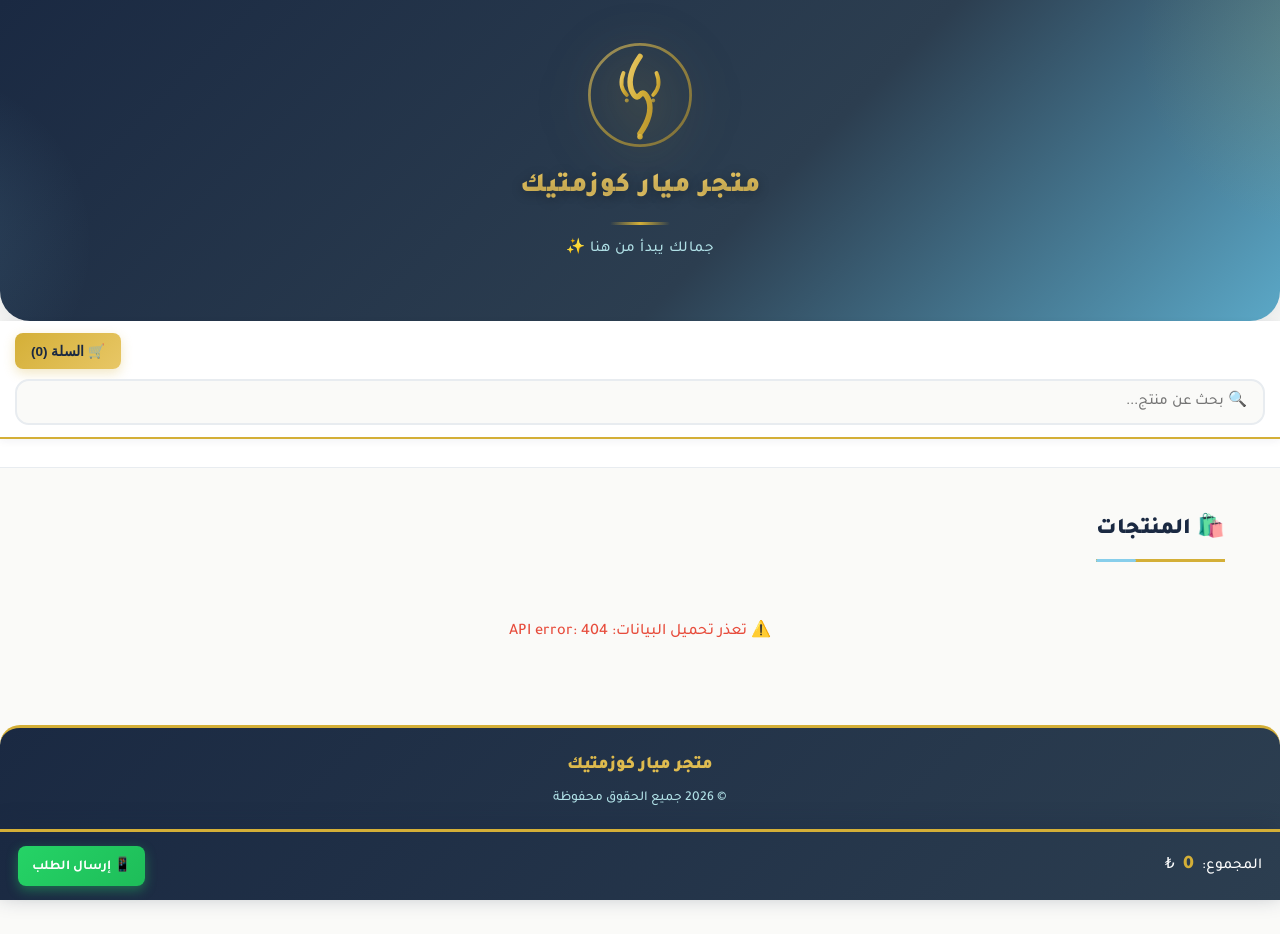
==== commit a4398168: "SVG logo ve kategori renkleri guncellendi" ====
--- a/index.html
+++ b/index.html
@@ -39,7 +39,6 @@
         body { background-color: var(--cream); color: var(--text); padding-bottom: 100px;
                font-weight: 500; line-height: 1.6; }
 
-        /* ═══ Loading Screen ═══ */
         #loadingScreen {
             position: fixed; inset: 0;
             background: linear-gradient(135deg, var(--navy) 0%, var(--navy-light) 100%);
@@ -81,32 +80,29 @@
             background: radial-gradient(circle, rgba(135, 206, 235, 0.15) 0%, transparent 70%);
             border-radius: 50%;
         }
-        .hero-logo {
-            width: 90px; height: 90px;
+        .hero-logo-wrap {
+            width: 110px; height: 110px;
             margin: 0 auto 16px;
-            border-radius: 50%;
-            background: linear-gradient(135deg, var(--gold) 0%, var(--gold-light) 100%);
             display: flex; align-items: center; justify-content: center;
-            font-size: 2.4rem; font-weight: 900; color: var(--navy);
-            box-shadow: 0 8px 24px rgba(212, 175, 55, 0.4);
             position: relative; z-index: 1;
-            border: 3px solid rgba(255, 255, 255, 0.2);
-        }
+            filter: drop-shadow(0 8px 24px rgba(212, 175, 55, 0.5));
+        }
+        .hero-logo-wrap svg { width: 100%; height: 100%; }
         .hero-logo-img {
-            width: 90px; height: 90px;
-            margin: 0 auto 16px;
-            border-radius: 50%;
-            object-fit: cover;
-            box-shadow: 0 8px 24px rgba(212, 175, 55, 0.4);
+            width: 110px; height: 110px;
+            object-fit: contain;
+            filter: drop-shadow(0 8px 24px rgba(212, 175, 55, 0.5));
             position: relative; z-index: 1;
-            border: 3px solid rgba(212, 175, 55, 0.5);
             display: none;
         }
         .hero-title {
-            font-size: 1.6rem; font-weight: 900;
-            color: var(--white);
+            font-size: 1.7rem; font-weight: 900;
+            background: linear-gradient(135deg, var(--gold) 0%, var(--gold-light) 50%, var(--gold) 100%);
+            -webkit-background-clip: text;
+            -webkit-text-fill-color: transparent;
+            background-clip: text;
             margin-bottom: 6px;
-            letter-spacing: 0.5px;
+            letter-spacing: 1px;
             position: relative; z-index: 1;
             text-shadow: 0 2px 12px rgba(0, 0, 0, 0.3);
         }
@@ -115,10 +111,17 @@
             color: var(--sky-light);
             font-weight: 500;
             position: relative; z-index: 1;
-            letter-spacing: 0.3px;
-        }
-
-        /* ═══ Header (Search + Cart) ═══ */
+            letter-spacing: 0.5px;
+        }
+        .hero-divider {
+            width: 60px; height: 3px;
+            background: linear-gradient(90deg, transparent, var(--gold), transparent);
+            margin: 12px auto;
+            border-radius: 3px;
+            position: relative; z-index: 1;
+        }
+
+        /* ═══ Header ═══ */
         header {
             background-color: var(--white);
             padding: 12px 15px;
@@ -128,13 +131,14 @@
         }
         .header-top { display: flex; justify-content: space-between;
             align-items: center; margin-bottom: 10px; gap: 10px; }
-        .header-btns { display: flex; gap: 8px; align-items: center; }
+        .header-btns { display: flex; gap: 8px; align-items: center; width: 100%; justify-content: flex-end; }
         .cart-btn {
             background: linear-gradient(135deg, var(--gold) 0%, var(--gold-light) 100%) !important;
             color: var(--navy) !important;
-            font-weight: 700 !important;
+            font-weight: 800 !important;
             box-shadow: 0 4px 12px rgba(212, 175, 55, 0.3) !important;
             border-radius: var(--radius-sm) !important;
+            padding: 10px 16px !important;
         }
         .search-box { width: 100%; }
         .search-box input {
@@ -152,32 +156,38 @@
             box-shadow: 0 0 0 3px rgba(212, 175, 55, 0.1);
         }
 
-        /* ═══ Categories Bar ═══ */
+        /* ═══ Kategori Butonları: LACİVERT ZEMİN + ALTIN YAZI ═══ */
         .categories-bar {
-            display: flex; gap: 8px; overflow-x: auto;
-            padding: 12px 15px;
+            display: flex; gap: 10px; overflow-x: auto;
+            padding: 14px 15px;
             background: var(--white);
             scrollbar-width: thin;
             border-bottom: 1px solid #e8ecf0;
         }
         .categories-bar::-webkit-scrollbar { height: 3px; }
         .categories-bar::-webkit-scrollbar-thumb { background: var(--gold); border-radius: 4px; }
+
         .cat-btn {
-            background-color: var(--cream);
-            color: var(--navy);
-            border: 2px solid transparent;
-            padding: 8px 18px; border-radius: 25px;
-            white-space: nowrap; font-size: 0.85rem;
-            font-weight: 700; cursor: pointer;
+            background: linear-gradient(135deg, var(--navy) 0%, var(--navy-light) 100%);
+            color: var(--gold);
+            border: 2px solid var(--gold);
+            padding: 9px 20px; border-radius: 25px;
+            white-space: nowrap; font-size: 0.88rem;
+            font-weight: 800; cursor: pointer;
             transition: all 0.25s;
             font-family: inherit;
-        }
-        .cat-btn:hover { border-color: var(--gold); }
+            box-shadow: 0 2px 6px rgba(26, 41, 66, 0.15);
+        }
+        .cat-btn:hover {
+            background: linear-gradient(135deg, var(--navy-light) 0%, var(--navy) 100%);
+            box-shadow: 0 4px 12px rgba(212, 175, 55, 0.3);
+            transform: translateY(-1px);
+        }
         .cat-btn.active {
             background: linear-gradient(135deg, var(--gold) 0%, var(--gold-light) 100%);
             color: var(--navy);
-            border-color: var(--gold);
-            box-shadow: 0 4px 12px rgba(212, 175, 55, 0.3);
+            border-color: var(--gold-light);
+            box-shadow: 0 4px 14px rgba(212, 175, 55, 0.5);
         }
 
         /* ═══ Buttons ═══ */
@@ -204,10 +214,8 @@
             box-shadow: 0 4px 12px rgba(212, 175, 55, 0.3);
         }
 
-        /* ═══ Container ═══ */
         .container { max-width: 1200px; margin: 20px auto; padding: 0 15px; }
 
-        /* ═══ Admin Bar ═══ */
         .admin-bar {
             background: linear-gradient(135deg, rgba(212, 175, 55, 0.1), rgba(135, 206, 235, 0.1));
             border: 2px solid var(--gold);
@@ -226,7 +234,6 @@
             margin-inline-start: 8px;
         }
 
-        /* ═══ Section Titles ═══ */
         .section-title {
             font-size: 1.4rem;
             font-weight: 900;
@@ -246,7 +253,6 @@
             border-radius: 3px;
         }
 
-        /* ═══ Products Grid ═══ */
         .products-grid {
             display: grid;
             grid-template-columns: repeat(3, 1fr);
@@ -262,10 +268,10 @@
             .product-title { font-size: 0.9rem !important; }
             .product-actions { flex-direction: column; }
             .product-actions button { width: 100%; padding: 8px 5px; }
-            .hero-title { font-size: 1.3rem; }
-        }
-
-        /* ═══ Product Card ═══ */
+            .hero-title { font-size: 1.35rem; }
+            .hero-logo-wrap { width: 90px; height: 90px; }
+        }
+
         .product-card {
             background: var(--white);
             border-radius: var(--radius-md);
@@ -328,7 +334,6 @@
         .product-actions { display: flex; gap: 5px; flex-wrap: wrap; }
         .product-actions button { font-size: 0.78rem; padding: 8px 6px; }
 
-        /* ═══ Cart Bar ═══ */
         .cart-bar {
             position: fixed; bottom: 0; left: 0; right: 0;
             background: linear-gradient(135deg, var(--navy) 0%, var(--navy-light) 100%);
@@ -350,7 +355,6 @@
             box-shadow: 0 4px 12px rgba(37, 211, 102, 0.4);
         }
 
-        /* ═══ Scroll Top Button ═══ */
         #scrollTopBtn {
             position: fixed; bottom: 90px; right: 20px;
             display: none; z-index: 99;
@@ -365,12 +369,10 @@
             transition: all 0.3s;
         }
         #scrollTopBtn:hover {
-            background: linear-gradient(135deg, var(--gold-light) 0%, var(--gold) 100%);
             transform: translateY(-3px);
             box-shadow: 0 8px 24px rgba(212, 175, 55, 0.6);
         }
 
-        /* ═══ Modal ═══ */
         .modal {
             display: none; position: fixed; inset: 0;
             background: rgba(26, 41, 66, 0.7);
@@ -406,7 +408,6 @@
             gap: 10px; margin-top: 18px; flex-wrap: wrap;
         }
 
-        /* ═══ Forms ═══ */
         .form-group { margin-bottom: 14px; }
         .form-group label {
             display: block; margin-bottom: 6px;
@@ -431,7 +432,6 @@
         .form-group textarea { resize: vertical; min-height: 80px; }
         .price-hint { font-size: 0.75rem; color: var(--text-light); margin-top: 5px; font-weight: 500; }
 
-        /* ═══ Password ═══ */
         .password-row { display: flex; gap: 6px; }
         .password-row input { flex-grow: 1; }
         .toggle-pass-btn {
@@ -441,7 +441,6 @@
             display: flex; align-items: center; justify-content: center;
         }
 
-        /* ═══ Image Preview ═══ */
         .img-preview {
             width: 100%; max-height: 220px;
             object-fit: contain;
@@ -452,7 +451,6 @@
             border: 2px solid #e8ecf0;
         }
 
-        /* ═══ Cart Items ═══ */
         .cart-item {
             display: flex; justify-content: space-between;
             align-items: center; padding: 12px 0;
@@ -473,7 +471,6 @@
             color: white;
         }
 
-        /* ═══ Detail Modal ═══ */
         .detail-discount {
             display: inline-block;
             background: linear-gradient(135deg, #e74c3c, #c0392b);
@@ -500,7 +497,6 @@
             border: 1px solid #e8ecf0;
         }
 
-        /* ═══ Empty State ═══ */
         .empty-state {
             grid-column: 1 / -1;
             text-align: center;
@@ -510,7 +506,6 @@
             font-weight: 500;
         }
 
-        /* ═══ Footer ═══ */
         .footer {
             background: linear-gradient(135deg, var(--navy) 0%, var(--navy-light) 100%);
             color: var(--white);
@@ -522,7 +517,10 @@
         }
         .footer-title {
             font-size: 1.1rem; font-weight: 900;
-            color: var(--gold);
+            background: linear-gradient(135deg, var(--gold), var(--gold-light));
+            -webkit-background-clip: text;
+            -webkit-text-fill-color: transparent;
+            background-clip: text;
             margin-bottom: 8px;
         }
         .footer-text {
@@ -538,11 +536,44 @@
         <span>جاري التحميل...</span>
     </div>
 
-    <!-- ═══ HERO BANNER ═══ -->
+    <!-- ═══ HERO BANNER (SVG Logo) ═══ -->
     <section class="hero">
-        <div class="hero-logo" id="heroLogo">م</div>
+        <div class="hero-logo-wrap">
+            <svg viewBox="0 0 100 100" xmlns="http://www.w3.org/2000/svg">
+                <defs>
+                    <linearGradient id="goldGrad" x1="0%" y1="0%" x2="100%" y2="100%">
+                        <stop offset="0%" style="stop-color:#E8C766;stop-opacity:1" />
+                        <stop offset="50%" style="stop-color:#D4AF37;stop-opacity:1" />
+                        <stop offset="100%" style="stop-color:#B8942E;stop-opacity:1" />
+                    </linearGradient>
+                </defs>
+                <!-- Dış çember (altın) -->
+                <circle cx="50" cy="50" r="46" fill="none" stroke="url(#goldGrad)" stroke-width="2.5" opacity="0.6"/>
+                <!-- Stilize "M" harfi (dalga motifi) - Ana çizgi -->
+                <path d="M 50 15 
+                         Q 38 32 42 45 
+                         Q 46 55 50 50 
+                         Q 54 45 58 55 
+                         Q 62 68 50 85" 
+                      stroke="url(#goldGrad)" stroke-width="5" 
+                      fill="none" stroke-linecap="round" stroke-linejoin="round"/>
+                <!-- Sol dal -->
+                <path d="M 35 30 Q 30 42 38 50" 
+                      stroke="url(#goldGrad)" stroke-width="3.5" 
+                      fill="none" stroke-linecap="round"/>
+                <!-- Sağ dal -->
+                <path d="M 65 30 Q 70 42 62 50" 
+                      stroke="url(#goldGrad)" stroke-width="3.5" 
+                      fill="none" stroke-linecap="round"/>
+                <!-- Alt dekoratif noktalar -->
+                <circle cx="50" cy="88" r="2.5" fill="url(#goldGrad)"/>
+                <circle cx="38" cy="55" r="1.8" fill="url(#goldGrad)" opacity="0.7"/>
+                <circle cx="62" cy="55" r="1.8" fill="url(#goldGrad)" opacity="0.7"/>
+            </svg>
+        </div>
         <img class="hero-logo-img" id="heroLogoImg" alt="Logo">
         <h1 class="hero-title" id="heroTitle">متجر ميار كوزمتيك</h1>
+        <div class="hero-divider"></div>
         <p class="hero-subtitle">جمالك يبدأ من هنا ✨</p>
     </section>
 
@@ -1291,7 +1322,6 @@
             document.getElementById('adminBar').style.display = isAdmin ? 'flex' : 'none';
         }
 
-        // ═══ Modal Yönetimi ═══
         function openModal(id) {
             document.getElementById(id).style.display = 'flex';
             if (id !== 'loadingScreen') {
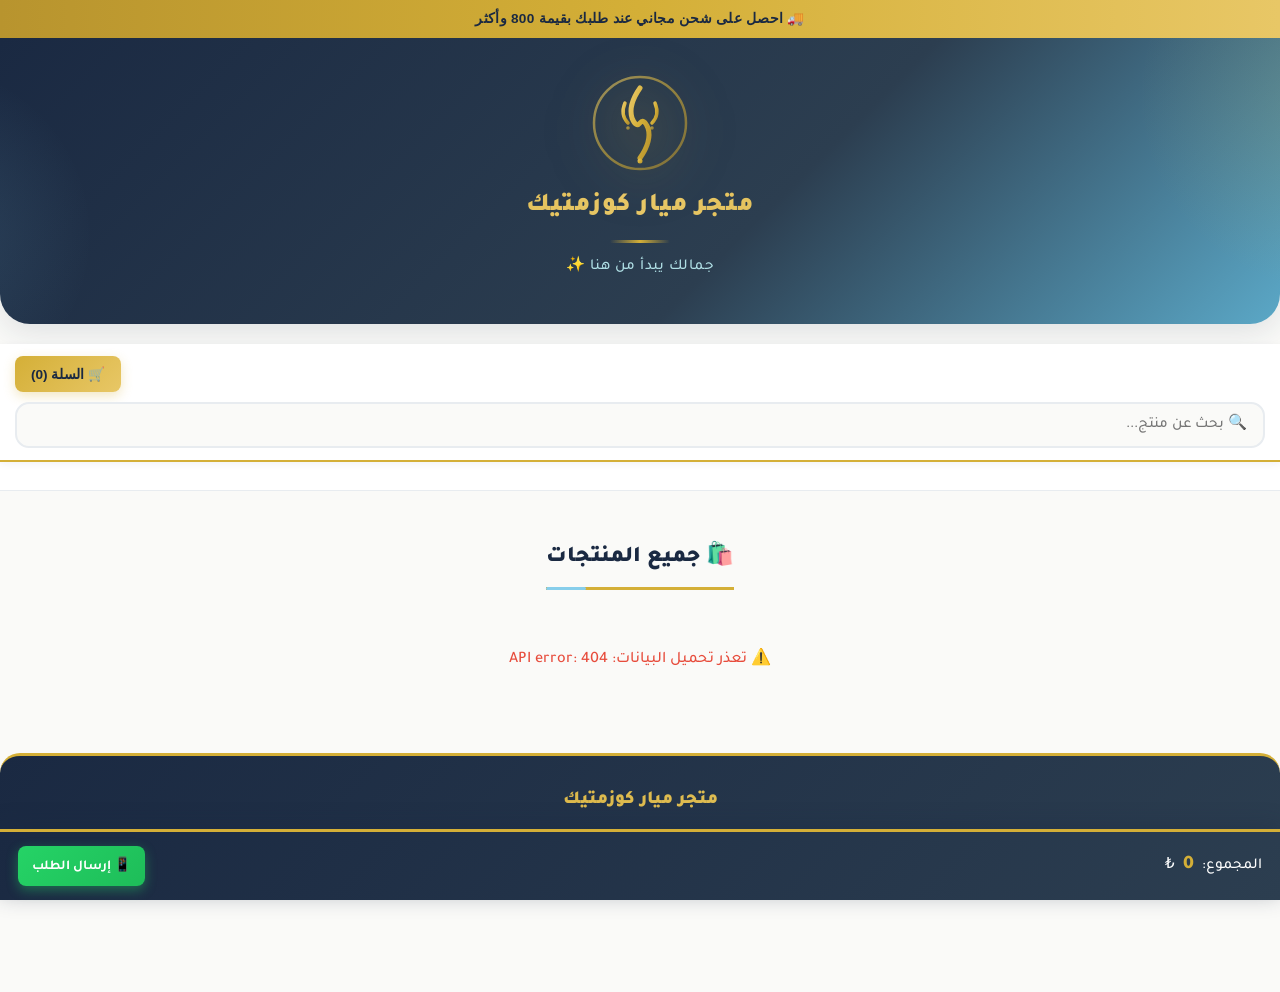
==== commit 77b54ff0: "Seviye 2 - Slider, yeni gelenler, indirimler, admin site settings" ====
--- a/index.html
+++ b/index.html
@@ -10,32 +10,20 @@
     <script defer src="https://cdn.jsdelivr.net/npm/@supabase/supabase-js@2/dist/umd/supabase.min.js"></script>
     <style>
         :root {
-            --gold: #D4AF37;
-            --gold-light: #E8C766;
-            --gold-dark: #B8942E;
-            --sky: #87CEEB;
-            --sky-light: #B0E0E6;
-            --sky-dark: #5BA8C7;
-            --navy: #1a2942;
-            --navy-light: #2c3e50;
-            --cream: #FAFAF8;
-            --white: #FFFFFF;
-            --text: #2c3e50;
-            --text-light: #7f8c8d;
-            --danger: #e74c3c;
-            --success: #27ae60;
-            --shadow-sm: 0 2px 8px rgba(26, 41, 66, 0.06);
-            --shadow-md: 0 4px 16px rgba(26, 41, 66, 0.08);
-            --shadow-lg: 0 8px 32px rgba(26, 41, 66, 0.12);
-            --radius-sm: 8px;
-            --radius-md: 14px;
-            --radius-lg: 20px;
-        }
-
+            --gold: #D4AF37; --gold-light: #E8C766; --gold-dark: #B8942E;
+            --sky: #87CEEB; --sky-light: #B0E0E6; --sky-dark: #5BA8C7;
+            --navy: #1a2942; --navy-light: #2c3e50;
+            --cream: #FAFAF8; --white: #FFFFFF;
+            --text: #2c3e50; --text-light: #7f8c8d;
+            --danger: #e74c3c; --success: #27ae60;
+            --shadow-sm: 0 2px 8px rgba(26,41,66,0.06);
+            --shadow-md: 0 4px 16px rgba(26,41,66,0.08);
+            --shadow-lg: 0 8px 32px rgba(26,41,66,0.12);
+            --radius-sm: 8px; --radius-md: 14px; --radius-lg: 20px;
+        }
         * { box-sizing: border-box; margin: 0; padding: 0;
             font-family: 'Tajawal', -apple-system, BlinkMacSystemFont, "Segoe UI", sans-serif;
             -webkit-tap-highlight-color: transparent; }
-
         body { background-color: var(--cream); color: var(--text); padding-bottom: 100px;
                font-weight: 500; line-height: 1.6; }
 
@@ -46,79 +34,143 @@
             z-index: 9999; font-size: 1.1rem; color: var(--gold); font-weight: 700;
             transition: opacity 0.4s ease;
         }
-        .spinner {
-            border: 3px solid rgba(212, 175, 55, 0.2);
-            border-top: 3px solid var(--gold);
+        .spinner { border: 3px solid rgba(212,175,55,0.2); border-top: 3px solid var(--gold);
             border-radius: 50%; width: 50px; height: 50px;
-            animation: spin 0.9s linear infinite; margin-bottom: 16px;
-        }
+            animation: spin 0.9s linear infinite; margin-bottom: 16px; }
         @keyframes spin { to { transform: rotate(360deg); } }
 
-        /* ═══ Hero Banner ═══ */
+        /* ═══ Ücretsiz Kargo Şeridi ═══ */
+        .shipping-bar {
+            background: linear-gradient(90deg, var(--gold-dark), var(--gold), var(--gold-light), var(--gold), var(--gold-dark));
+            background-size: 200% 100%;
+            color: var(--navy);
+            text-align: center;
+            padding: 8px 15px;
+            font-size: 0.85rem;
+            font-weight: 800;
+            letter-spacing: 0.3px;
+            animation: shimmer 4s ease-in-out infinite;
+            position: relative;
+            z-index: 101;
+        }
+        @keyframes shimmer {
+            0%, 100% { background-position: 0% 50%; }
+            50% { background-position: 100% 50%; }
+        }
+
+        /* ═══ HERO ═══ */
         .hero {
             background: linear-gradient(135deg, var(--navy) 0%, var(--navy-light) 60%, var(--sky-dark) 100%);
-            padding: 40px 20px 60px;
-            text-align: center;
-            position: relative;
-            overflow: hidden;
+            padding: 35px 20px 45px;
+            text-align: center; position: relative; overflow: hidden;
             border-radius: 0 0 30px 30px;
             box-shadow: var(--shadow-lg);
         }
         .hero::before {
-            content: '';
-            position: absolute;
-            top: -50%; right: -20%;
+            content: ''; position: absolute; top: -50%; right: -20%;
             width: 400px; height: 400px;
-            background: radial-gradient(circle, rgba(212, 175, 55, 0.15) 0%, transparent 70%);
+            background: radial-gradient(circle, rgba(212,175,55,0.15) 0%, transparent 70%);
             border-radius: 50%;
         }
         .hero::after {
-            content: '';
-            position: absolute;
-            bottom: -30%; left: -20%;
+            content: ''; position: absolute; bottom: -30%; left: -20%;
             width: 350px; height: 350px;
-            background: radial-gradient(circle, rgba(135, 206, 235, 0.15) 0%, transparent 70%);
+            background: radial-gradient(circle, rgba(135,206,235,0.15) 0%, transparent 70%);
             border-radius: 50%;
         }
         .hero-logo-wrap {
-            width: 110px; height: 110px;
-            margin: 0 auto 16px;
+            width: 100px; height: 100px; margin: 0 auto 14px;
             display: flex; align-items: center; justify-content: center;
             position: relative; z-index: 1;
-            filter: drop-shadow(0 8px 24px rgba(212, 175, 55, 0.5));
+            filter: drop-shadow(0 8px 24px rgba(212,175,55,0.5));
         }
         .hero-logo-wrap svg { width: 100%; height: 100%; }
         .hero-logo-img {
-            width: 110px; height: 110px;
-            object-fit: contain;
-            filter: drop-shadow(0 8px 24px rgba(212, 175, 55, 0.5));
+            width: 100px; height: 100px; object-fit: contain;
+            filter: drop-shadow(0 8px 24px rgba(212,175,55,0.5));
             position: relative; z-index: 1;
             display: none;
+            border-radius: 50%;
         }
         .hero-title {
-            font-size: 1.7rem; font-weight: 900;
+            font-size: 1.6rem; font-weight: 900;
             background: linear-gradient(135deg, var(--gold) 0%, var(--gold-light) 50%, var(--gold) 100%);
-            -webkit-background-clip: text;
-            -webkit-text-fill-color: transparent;
+            -webkit-background-clip: text; -webkit-text-fill-color: transparent;
             background-clip: text;
-            margin-bottom: 6px;
-            letter-spacing: 1px;
+            margin-bottom: 6px; letter-spacing: 1px;
             position: relative; z-index: 1;
-            text-shadow: 0 2px 12px rgba(0, 0, 0, 0.3);
         }
         .hero-subtitle {
-            font-size: 0.95rem;
-            color: var(--sky-light);
-            font-weight: 500;
-            position: relative; z-index: 1;
-            letter-spacing: 0.5px;
+            font-size: 0.95rem; color: var(--sky-light); font-weight: 500;
+            position: relative; z-index: 1; letter-spacing: 0.5px;
         }
         .hero-divider {
             width: 60px; height: 3px;
             background: linear-gradient(90deg, transparent, var(--gold), transparent);
-            margin: 12px auto;
-            border-radius: 3px;
-            position: relative; z-index: 1;
+            margin: 12px auto; border-radius: 3px; position: relative; z-index: 1;
+        }
+
+        /* ═══ SLIDER ═══ */
+        .slider-container {
+            max-width: 1200px;
+            margin: -30px auto 0;
+            padding: 0 15px;
+            position: relative;
+            z-index: 10;
+        }
+        .slider {
+            position: relative;
+            border-radius: var(--radius-lg);
+            overflow: hidden;
+            box-shadow: var(--shadow-lg);
+            aspect-ratio: 16/6;
+            background: var(--navy);
+        }
+        .slider-track {
+            display: flex;
+            height: 100%;
+            transition: transform 0.5s ease;
+        }
+        .slider-slide {
+            min-width: 100%;
+            height: 100%;
+            position: relative;
+            background-size: cover;
+            background-position: center;
+        }
+        .slider-slide img {
+            width: 100%; height: 100%; object-fit: cover; display: block;
+        }
+        .slider-nav {
+            position: absolute; top: 50%; transform: translateY(-50%);
+            background: rgba(26,41,66,0.6);
+            color: var(--gold);
+            border: 2px solid var(--gold);
+            width: 42px; height: 42px;
+            border-radius: 50%;
+            display: flex; align-items: center; justify-content: center;
+            font-size: 20px; cursor: pointer;
+            z-index: 3;
+            transition: all 0.2s;
+            backdrop-filter: blur(4px);
+        }
+        .slider-nav:hover { background: var(--gold); color: var(--navy); }
+        .slider-prev { right: 12px; }
+        .slider-next { left: 12px; }
+        .slider-dots {
+            position: absolute; bottom: 12px; left: 50%; transform: translateX(-50%);
+            display: flex; gap: 6px; z-index: 3;
+        }
+        .slider-dot {
+            width: 10px; height: 10px; border-radius: 50%;
+            background: rgba(255,255,255,0.5);
+            border: 2px solid rgba(255,255,255,0.8);
+            cursor: pointer; transition: all 0.2s;
+        }
+        .slider-dot.active { background: var(--gold); border-color: var(--gold); transform: scale(1.2); }
+        @media (max-width: 500px) {
+            .slider { aspect-ratio: 16/9; }
+            .slider-nav { width: 34px; height: 34px; font-size: 16px; }
         }
 
         /* ═══ Header ═══ */
@@ -128,6 +180,7 @@
             position: sticky; top: 0; z-index: 100;
             box-shadow: var(--shadow-sm);
             border-bottom: 2px solid var(--gold);
+            margin-top: 20px;
         }
         .header-top { display: flex; justify-content: space-between;
             align-items: center; margin-bottom: 10px; gap: 10px; }
@@ -136,58 +189,46 @@
             background: linear-gradient(135deg, var(--gold) 0%, var(--gold-light) 100%) !important;
             color: var(--navy) !important;
             font-weight: 800 !important;
-            box-shadow: 0 4px 12px rgba(212, 175, 55, 0.3) !important;
+            box-shadow: 0 4px 12px rgba(212,175,55,0.3) !important;
             border-radius: var(--radius-sm) !important;
             padding: 10px 16px !important;
         }
         .search-box { width: 100%; }
         .search-box input {
             width: 100%; padding: 12px 16px;
-            border: 2px solid #e8ecf0;
-            border-radius: var(--radius-md);
+            border: 2px solid #e8ecf0; border-radius: var(--radius-md);
             font-size: 0.95rem; outline: none;
             background-color: var(--cream);
             font-family: inherit; font-weight: 500;
             transition: all 0.2s;
         }
         .search-box input:focus {
-            border-color: var(--gold);
-            background-color: var(--white);
-            box-shadow: 0 0 0 3px rgba(212, 175, 55, 0.1);
-        }
-
-        /* ═══ Kategori Butonları: LACİVERT ZEMİN + ALTIN YAZI ═══ */
+            border-color: var(--gold); background-color: var(--white);
+            box-shadow: 0 0 0 3px rgba(212,175,55,0.1);
+        }
+
+        /* ═══ Kategori ═══ */
         .categories-bar {
             display: flex; gap: 10px; overflow-x: auto;
-            padding: 14px 15px;
-            background: var(--white);
-            scrollbar-width: thin;
-            border-bottom: 1px solid #e8ecf0;
+            padding: 14px 15px; background: var(--white);
+            scrollbar-width: thin; border-bottom: 1px solid #e8ecf0;
         }
         .categories-bar::-webkit-scrollbar { height: 3px; }
         .categories-bar::-webkit-scrollbar-thumb { background: var(--gold); border-radius: 4px; }
-
         .cat-btn {
             background: linear-gradient(135deg, var(--navy) 0%, var(--navy-light) 100%);
-            color: var(--gold);
-            border: 2px solid var(--gold);
+            color: var(--gold); border: 2px solid var(--gold);
             padding: 9px 20px; border-radius: 25px;
             white-space: nowrap; font-size: 0.88rem;
             font-weight: 800; cursor: pointer;
-            transition: all 0.25s;
-            font-family: inherit;
-            box-shadow: 0 2px 6px rgba(26, 41, 66, 0.15);
-        }
-        .cat-btn:hover {
-            background: linear-gradient(135deg, var(--navy-light) 0%, var(--navy) 100%);
-            box-shadow: 0 4px 12px rgba(212, 175, 55, 0.3);
-            transform: translateY(-1px);
-        }
+            transition: all 0.25s; font-family: inherit;
+            box-shadow: 0 2px 6px rgba(26,41,66,0.15);
+        }
+        .cat-btn:hover { transform: translateY(-1px); box-shadow: 0 4px 12px rgba(212,175,55,0.3); }
         .cat-btn.active {
             background: linear-gradient(135deg, var(--gold) 0%, var(--gold-light) 100%);
-            color: var(--navy);
-            border-color: var(--gold-light);
-            box-shadow: 0 4px 14px rgba(212, 175, 55, 0.5);
+            color: var(--navy); border-color: var(--gold-light);
+            box-shadow: 0 4px 14px rgba(212,175,55,0.5);
         }
 
         /* ═══ Buttons ═══ */
@@ -195,15 +236,13 @@
             cursor: pointer; padding: 10px 14px; border: none;
             border-radius: var(--radius-sm);
             background: linear-gradient(135deg, var(--navy) 0%, var(--navy-light) 100%);
-            color: var(--white);
-            font-weight: 700; font-size: 0.85rem;
-            touch-action: manipulation;
-            font-family: inherit;
+            color: var(--white); font-weight: 700; font-size: 0.85rem;
+            touch-action: manipulation; font-family: inherit;
             transition: all 0.2s;
-            box-shadow: 0 2px 6px rgba(26, 41, 66, 0.15);
+            box-shadow: 0 2px 6px rgba(26,41,66,0.15);
         }
         button:active { transform: scale(0.97); }
-        button:hover { transform: translateY(-1px); box-shadow: 0 4px 12px rgba(26, 41, 66, 0.2); }
+        button:hover { transform: translateY(-1px); box-shadow: 0 4px 12px rgba(26,41,66,0.2); }
         button.btn-danger { background: linear-gradient(135deg, #e74c3c, #c0392b); }
         button.btn-success { background: linear-gradient(135deg, #27ae60, #229954); }
         button.btn-warning { background: linear-gradient(135deg, #f39c12, #d68910); }
@@ -211,16 +250,16 @@
         button.btn-gold {
             background: linear-gradient(135deg, var(--gold) 0%, var(--gold-light) 100%);
             color: var(--navy);
-            box-shadow: 0 4px 12px rgba(212, 175, 55, 0.3);
-        }
+            box-shadow: 0 4px 12px rgba(212,175,55,0.3);
+        }
+        button.btn-sm { padding: 6px 10px; font-size: 0.75rem; }
 
         .container { max-width: 1200px; margin: 20px auto; padding: 0 15px; }
 
         .admin-bar {
-            background: linear-gradient(135deg, rgba(212, 175, 55, 0.1), rgba(135, 206, 235, 0.1));
+            background: linear-gradient(135deg, rgba(212,175,55,0.1), rgba(135,206,235,0.1));
             border: 2px solid var(--gold);
-            padding: 14px 16px;
-            border-radius: var(--radius-md);
+            padding: 14px 16px; border-radius: var(--radius-md);
             margin-bottom: 20px;
             display: flex; justify-content: space-between; align-items: center;
             flex-wrap: wrap; gap: 10px;
@@ -235,22 +274,46 @@
         }
 
         .section-title {
-            font-size: 1.4rem;
-            font-weight: 900;
-            color: var(--navy);
-            margin: 25px 0 18px;
-            padding-bottom: 10px;
+            font-size: 1.4rem; font-weight: 900; color: var(--navy);
+            margin: 30px 0 18px; padding-bottom: 10px;
             border-bottom: 3px solid var(--gold);
-            display: inline-block;
-            position: relative;
+            display: inline-block; position: relative;
         }
         .section-title::after {
-            content: '';
-            position: absolute;
-            bottom: -3px; left: 0;
-            width: 40px; height: 3px;
-            background: var(--sky);
-            border-radius: 3px;
+            content: ''; position: absolute;
+            bottom: -3px; left: 0; width: 40px; height: 3px;
+            background: var(--sky); border-radius: 3px;
+        }
+        .section-title-wrap { text-align: center; }
+        .section-title-wrap .section-title { display: inline-block; }
+
+        /* ═══ Yeni Gelenler / İndirimler ═══ */
+        .featured-section { margin-bottom: 30px; }
+        .featured-scroll {
+            display: flex; gap: 16px;
+            overflow-x: auto;
+            padding: 8px 4px 16px;
+            scroll-snap-type: x mandatory;
+            scrollbar-width: thin;
+        }
+        .featured-scroll::-webkit-scrollbar { height: 5px; }
+        .featured-scroll::-webkit-scrollbar-thumb { background: var(--gold); border-radius: 5px; }
+        .featured-scroll .product-card {
+            min-width: 230px; max-width: 230px;
+            scroll-snap-align: start;
+        }
+        @media (max-width: 500px) {
+            .featured-scroll .product-card { min-width: 175px; max-width: 175px; }
+        }
+
+        .new-badge {
+            position: absolute; top: 10px; right: 10px;
+            background: linear-gradient(135deg, var(--sky-dark), var(--sky));
+            color: var(--white);
+            padding: 5px 10px; border-radius: 12px;
+            font-size: 0.7rem; font-weight: 800;
+            z-index: 2;
+            box-shadow: 0 4px 12px rgba(135,206,235,0.5);
         }
 
         .products-grid {
@@ -269,18 +332,15 @@
             .product-actions { flex-direction: column; }
             .product-actions button { width: 100%; padding: 8px 5px; }
             .hero-title { font-size: 1.35rem; }
-            .hero-logo-wrap { width: 90px; height: 90px; }
+            .hero-logo-wrap, .hero-logo-img { width: 85px; height: 85px; }
         }
 
         .product-card {
-            background: var(--white);
-            border-radius: var(--radius-md);
-            overflow: hidden;
-            box-shadow: var(--shadow-sm);
+            background: var(--white); border-radius: var(--radius-md);
+            overflow: hidden; box-shadow: var(--shadow-sm);
             display: flex; flex-direction: column;
-            position: relative;
-            transition: all 0.3s;
-            border: 1px solid rgba(212, 175, 55, 0.1);
+            position: relative; transition: all 0.3s;
+            border: 1px solid rgba(212,175,55,0.1);
         }
         .product-card:hover {
             box-shadow: var(--shadow-lg);
@@ -290,31 +350,26 @@
         .product-badge-discount {
             position: absolute; top: 10px; left: 10px;
             background: linear-gradient(135deg, #e74c3c, #c0392b);
-            color: white;
-            padding: 5px 10px; border-radius: 12px;
+            color: white; padding: 5px 10px; border-radius: 12px;
             font-size: 0.75rem; font-weight: 800;
             z-index: 2;
-            box-shadow: 0 4px 12px rgba(231, 76, 60, 0.4);
+            box-shadow: 0 4px 12px rgba(231,76,60,0.4);
         }
         .product-card img {
-            width: 100%; height: 220px;
-            object-fit: contain;
+            width: 100%; height: 220px; object-fit: contain;
             background: linear-gradient(135deg, #f8fafc, #eef4f8);
-            cursor: pointer;
-            transition: transform 0.4s;
+            cursor: pointer; transition: transform 0.4s;
         }
         .product-card:hover img { transform: scale(1.05); }
         .product-info {
-            padding: 14px;
-            flex-grow: 1;
+            padding: 14px; flex-grow: 1;
             display: flex; flex-direction: column;
             justify-content: space-between;
         }
         .product-title {
             font-size: 1rem; margin-bottom: 8px;
             color: var(--navy); font-weight: 700;
-            cursor: pointer;
-            line-height: 1.4;
+            cursor: pointer; line-height: 1.4;
         }
         .price-row {
             display: flex; align-items: baseline;
@@ -323,8 +378,7 @@
         .product-price {
             font-size: 1.15rem; font-weight: 900;
             background: linear-gradient(135deg, var(--gold-dark), var(--gold));
-            -webkit-background-clip: text;
-            -webkit-text-fill-color: transparent;
+            -webkit-background-clip: text; -webkit-text-fill-color: transparent;
             background-clip: text;
         }
         .product-price-old {
@@ -337,54 +391,40 @@
         .cart-bar {
             position: fixed; bottom: 0; left: 0; right: 0;
             background: linear-gradient(135deg, var(--navy) 0%, var(--navy-light) 100%);
-            color: var(--white);
-            padding: 14px 18px;
+            color: var(--white); padding: 14px 18px;
             display: flex; justify-content: space-between; align-items: center;
-            box-shadow: 0 -4px 20px rgba(26, 41, 66, 0.3);
-            z-index: 90;
-            border-top: 3px solid var(--gold);
+            box-shadow: 0 -4px 20px rgba(26,41,66,0.3);
+            z-index: 90; border-top: 3px solid var(--gold);
         }
         .cart-bar-info { font-size: 0.95rem; display: flex; align-items: center; gap: 8px; }
-        .cart-bar-info strong {
-            color: var(--gold);
-            font-size: 1.2rem;
-            font-weight: 900;
-        }
+        .cart-bar-info strong { color: var(--gold); font-size: 1.2rem; font-weight: 900; }
         .cart-bar .btn-success {
             background: linear-gradient(135deg, #25d366 0%, #1ebd59 100%);
-            box-shadow: 0 4px 12px rgba(37, 211, 102, 0.4);
+            box-shadow: 0 4px 12px rgba(37,211,102,0.4);
         }
 
         #scrollTopBtn {
             position: fixed; bottom: 90px; right: 20px;
             display: none; z-index: 99;
             background: linear-gradient(135deg, var(--gold) 0%, var(--gold-light) 100%);
-            color: var(--navy);
-            border: none; border-radius: 50%;
-            width: 52px; height: 52px;
-            font-size: 24px; cursor: pointer;
-            line-height: 1; padding: 0;
-            box-shadow: 0 6px 20px rgba(212, 175, 55, 0.4);
-            font-weight: 900;
-            transition: all 0.3s;
-        }
-        #scrollTopBtn:hover {
-            transform: translateY(-3px);
-            box-shadow: 0 8px 24px rgba(212, 175, 55, 0.6);
-        }
+            color: var(--navy); border: none; border-radius: 50%;
+            width: 52px; height: 52px; font-size: 24px;
+            cursor: pointer; line-height: 1; padding: 0;
+            box-shadow: 0 6px 20px rgba(212,175,55,0.4);
+            font-weight: 900; transition: all 0.3s;
+        }
+        #scrollTopBtn:hover { transform: translateY(-3px); box-shadow: 0 8px 24px rgba(212,175,55,0.6); }
 
         .modal {
             display: none; position: fixed; inset: 0;
-            background: rgba(26, 41, 66, 0.7);
-            backdrop-filter: blur(4px);
+            background: rgba(26,41,66,0.7); backdrop-filter: blur(4px);
             justify-content: center; align-items: center;
             z-index: 1000; padding: 15px;
             animation: fadeIn 0.2s ease;
         }
         @keyframes fadeIn { from { opacity: 0; } to { opacity: 1; } }
         .modal-content {
-            background: var(--white);
-            padding: 24px;
+            background: var(--white); padding: 24px;
             border-radius: var(--radius-lg);
             width: 100%; max-width: 500px;
             max-height: 90vh; overflow-y: auto;
@@ -400,9 +440,7 @@
             display: flex; justify-content: space-between;
             align-items: center; margin-bottom: 18px;
         }
-        .modal-content h2 {
-            font-size: 1.3rem; font-weight: 900; color: var(--navy);
-        }
+        .modal-content h2 { font-size: 1.3rem; font-weight: 900; color: var(--navy); }
         .modal-actions {
             display: flex; justify-content: flex-end;
             gap: 10px; margin-top: 18px; flex-wrap: wrap;
@@ -411,23 +449,19 @@
         .form-group { margin-bottom: 14px; }
         .form-group label {
             display: block; margin-bottom: 6px;
-            font-weight: 700; font-size: 0.9rem;
-            color: var(--navy);
+            font-weight: 700; font-size: 0.9rem; color: var(--navy);
         }
         .form-group input, .form-group textarea, .form-group select {
             width: 100%; padding: 12px 14px;
-            border: 2px solid #e8ecf0;
-            border-radius: var(--radius-sm);
+            border: 2px solid #e8ecf0; border-radius: var(--radius-sm);
             font-size: 16px; font-family: inherit;
-            background: var(--cream);
-            font-weight: 500;
+            background: var(--cream); font-weight: 500;
             transition: all 0.2s;
         }
         .form-group input:focus, .form-group textarea:focus {
-            outline: none;
-            border-color: var(--gold);
+            outline: none; border-color: var(--gold);
             background: var(--white);
-            box-shadow: 0 0 0 3px rgba(212, 175, 55, 0.1);
+            box-shadow: 0 0 0 3px rgba(212,175,55,0.1);
         }
         .form-group textarea { resize: vertical; min-height: 80px; }
         .price-hint { font-size: 0.75rem; color: var(--text-light); margin-top: 5px; font-weight: 500; }
@@ -442,12 +476,9 @@
         }
 
         .img-preview {
-            width: 100%; max-height: 220px;
-            object-fit: contain;
-            border-radius: var(--radius-sm);
-            margin-top: 10px;
-            background: var(--cream);
-            display: none;
+            width: 100%; max-height: 220px; object-fit: contain;
+            border-radius: var(--radius-sm); margin-top: 10px;
+            background: var(--cream); display: none;
             border: 2px solid #e8ecf0;
         }
 
@@ -474,18 +505,16 @@
         .detail-discount {
             display: inline-block;
             background: linear-gradient(135deg, #e74c3c, #c0392b);
-            color: white;
-            padding: 5px 12px; border-radius: 12px;
+            color: white; padding: 5px 12px; border-radius: 12px;
             font-size: 0.85rem; font-weight: 800;
             margin-bottom: 10px;
-            box-shadow: 0 4px 12px rgba(231, 76, 60, 0.3);
+            box-shadow: 0 4px 12px rgba(231,76,60,0.3);
         }
         #detail-img {
             width: 100%; max-height: 420px; height: auto;
             object-fit: contain;
             background: linear-gradient(135deg, #f8fafc, #eef4f8);
-            border-radius: var(--radius-md);
-            margin-bottom: 14px;
+            border-radius: var(--radius-md); margin-bottom: 14px;
         }
         #detail-title { color: var(--navy); font-weight: 900; }
         #detail-desc {
@@ -498,34 +527,61 @@
         }
 
         .empty-state {
-            grid-column: 1 / -1;
-            text-align: center;
-            color: var(--text-light);
-            padding: 40px 20px;
-            font-size: 1rem;
-            font-weight: 500;
+            grid-column: 1 / -1; text-align: center;
+            color: var(--text-light); padding: 40px 20px;
+            font-size: 1rem; font-weight: 500;
         }
 
         .footer {
             background: linear-gradient(135deg, var(--navy) 0%, var(--navy-light) 100%);
-            color: var(--white);
-            padding: 24px 20px;
-            margin-top: 40px;
-            text-align: center;
+            color: var(--white); padding: 30px 20px 24px;
+            margin-top: 40px; text-align: center;
             border-top: 3px solid var(--gold);
             border-radius: 20px 20px 0 0;
         }
         .footer-title {
-            font-size: 1.1rem; font-weight: 900;
+            font-size: 1.15rem; font-weight: 900;
             background: linear-gradient(135deg, var(--gold), var(--gold-light));
-            -webkit-background-clip: text;
-            -webkit-text-fill-color: transparent;
+            -webkit-background-clip: text; -webkit-text-fill-color: transparent;
             background-clip: text;
             margin-bottom: 8px;
         }
         .footer-text {
-            font-size: 0.85rem; color: var(--sky-light);
-            font-weight: 500;
+            font-size: 0.85rem; color: var(--sky-light); font-weight: 500;
+        }
+        .footer-divider {
+            width: 60px; height: 2px;
+            background: linear-gradient(90deg, transparent, var(--gold), transparent);
+            margin: 14px auto; border-radius: 2px;
+        }
+
+        /* ═══ Slider Yönetim (Admin) ═══ */
+        .slider-thumbs {
+            display: grid;
+            grid-template-columns: repeat(3, 1fr);
+            gap: 8px;
+            margin-top: 10px;
+        }
+        .slider-thumb {
+            position: relative;
+            aspect-ratio: 16/9;
+            border-radius: var(--radius-sm);
+            overflow: hidden;
+            border: 2px solid #e8ecf0;
+            background: var(--cream);
+        }
+        .slider-thumb img {
+            width: 100%; height: 100%; object-fit: cover;
+        }
+        .slider-thumb .remove-btn {
+            position: absolute; top: 4px; right: 4px;
+            background: var(--danger); color: white;
+            width: 24px; height: 24px;
+            border-radius: 50%; padding: 0;
+            font-size: 12px; font-weight: 900;
+            display: flex; align-items: center; justify-content: center;
+            box-shadow: 0 2px 6px rgba(0,0,0,0.3);
+            box-shadow: 0 2px 6px rgba(231,76,60,0.5);
         }
     </style>
 </head>
@@ -536,36 +592,25 @@
         <span>جاري التحميل...</span>
     </div>
 
-    <!-- ═══ HERO BANNER (SVG Logo) ═══ -->
+    <!-- ═══ Ücretsiz Kargo Şeridi ═══ -->
+    <div class="shipping-bar" id="shippingBar">🚚 احصل على شحن مجاني عند طلبك بقيمة 800 وأكثر</div>
+
+    <!-- ═══ HERO ═══ -->
     <section class="hero">
-        <div class="hero-logo-wrap">
+        <div class="hero-logo-wrap" id="heroLogoSvg">
             <svg viewBox="0 0 100 100" xmlns="http://www.w3.org/2000/svg">
                 <defs>
                     <linearGradient id="goldGrad" x1="0%" y1="0%" x2="100%" y2="100%">
-                        <stop offset="0%" style="stop-color:#E8C766;stop-opacity:1" />
-                        <stop offset="50%" style="stop-color:#D4AF37;stop-opacity:1" />
-                        <stop offset="100%" style="stop-color:#B8942E;stop-opacity:1" />
+                        <stop offset="0%" style="stop-color:#E8C766"/>
+                        <stop offset="50%" style="stop-color:#D4AF37"/>
+                        <stop offset="100%" style="stop-color:#B8942E"/>
                     </linearGradient>
                 </defs>
-                <!-- Dış çember (altın) -->
                 <circle cx="50" cy="50" r="46" fill="none" stroke="url(#goldGrad)" stroke-width="2.5" opacity="0.6"/>
-                <!-- Stilize "M" harfi (dalga motifi) - Ana çizgi -->
-                <path d="M 50 15 
-                         Q 38 32 42 45 
-                         Q 46 55 50 50 
-                         Q 54 45 58 55 
-                         Q 62 68 50 85" 
-                      stroke="url(#goldGrad)" stroke-width="5" 
-                      fill="none" stroke-linecap="round" stroke-linejoin="round"/>
-                <!-- Sol dal -->
-                <path d="M 35 30 Q 30 42 38 50" 
-                      stroke="url(#goldGrad)" stroke-width="3.5" 
-                      fill="none" stroke-linecap="round"/>
-                <!-- Sağ dal -->
-                <path d="M 65 30 Q 70 42 62 50" 
-                      stroke="url(#goldGrad)" stroke-width="3.5" 
-                      fill="none" stroke-linecap="round"/>
-                <!-- Alt dekoratif noktalar -->
+                <path d="M 50 15 Q 38 32 42 45 Q 46 55 50 50 Q 54 45 58 55 Q 62 68 50 85" 
+                      stroke="url(#goldGrad)" stroke-width="5" fill="none" stroke-linecap="round" stroke-linejoin="round"/>
+                <path d="M 35 30 Q 30 42 38 50" stroke="url(#goldGrad)" stroke-width="3.5" fill="none" stroke-linecap="round"/>
+                <path d="M 65 30 Q 70 42 62 50" stroke="url(#goldGrad)" stroke-width="3.5" fill="none" stroke-linecap="round"/>
                 <circle cx="50" cy="88" r="2.5" fill="url(#goldGrad)"/>
                 <circle cx="38" cy="55" r="1.8" fill="url(#goldGrad)" opacity="0.7"/>
                 <circle cx="62" cy="55" r="1.8" fill="url(#goldGrad)" opacity="0.7"/>
@@ -574,10 +619,20 @@
         <img class="hero-logo-img" id="heroLogoImg" alt="Logo">
         <h1 class="hero-title" id="heroTitle">متجر ميار كوزمتيك</h1>
         <div class="hero-divider"></div>
-        <p class="hero-subtitle">جمالك يبدأ من هنا ✨</p>
+        <p class="hero-subtitle" id="heroSubtitle">جمالك يبدأ من هنا ✨</p>
     </section>
 
-    <!-- ═══ HEADER ═══ -->
+    <!-- ═══ SLIDER ═══ -->
+    <div class="slider-container" id="sliderContainer" style="display: none;">
+        <div class="slider">
+            <div class="slider-track" id="sliderTrack"></div>
+            <button class="slider-nav slider-prev" onclick="sliderPrev()">‹</button>
+            <button class="slider-nav slider-next" onclick="sliderNext()">›</button>
+            <div class="slider-dots" id="sliderDots"></div>
+        </div>
+    </div>
+
+    <!-- ═══ Header ═══ -->
     <header>
         <div class="header-top">
             <div class="header-btns">
@@ -589,10 +644,10 @@
         </div>
     </header>
 
-    <!-- ═══ CATEGORIES ═══ -->
+    <!-- ═══ Kategoriler ═══ -->
     <div id="categoriesBar" class="categories-bar"></div>
 
-    <!-- ═══ MAIN CONTENT ═══ -->
+    <!-- ═══ İÇERİK ═══ -->
     <div class="container">
         <div id="adminBar" class="admin-bar" style="display: none;">
             <div>
@@ -601,15 +656,35 @@
             </div>
             <div style="display: flex; gap: 8px; flex-wrap: wrap;">
                 <button onclick="openProductForm()" class="btn-gold">➕ إضافة منتج</button>
+                <button onclick="openSiteSettings()" class="btn-warning">⚙️ إعدادات الموقع</button>
                 <button onclick="handleSupabaseLogout()" class="btn-danger">🚪 خروج</button>
             </div>
         </div>
 
-        <h2 class="section-title" id="productsTitle">🛍️ المنتجات</h2>
+        <!-- Yeni Gelenler -->
+        <section class="featured-section" id="newArrivalsSection" style="display: none;">
+            <div class="section-title-wrap">
+                <h2 class="section-title">✨ وصل حديثاً</h2>
+            </div>
+            <div class="featured-scroll" id="newArrivalsScroll"></div>
+        </section>
+
+        <!-- İndirimler -->
+        <section class="featured-section" id="discountsSection" style="display: none;">
+            <div class="section-title-wrap">
+                <h2 class="section-title">🔥 عروض وخصومات</h2>
+            </div>
+            <div class="featured-scroll" id="discountsScroll"></div>
+        </section>
+
+        <!-- Tüm Ürünler -->
+        <div class="section-title-wrap">
+            <h2 class="section-title">🛍️ جميع المنتجات</h2>
+        </div>
         <div id="productsGrid" class="products-grid"></div>
     </div>
 
-    <!-- ═══ CART BAR ═══ -->
+    <!-- ═══ Cart Bar ═══ -->
     <div class="cart-bar">
         <div class="cart-bar-info">
             <span>المجموع:</span>
@@ -624,10 +699,11 @@
     <!-- ═══ FOOTER ═══ -->
     <footer class="footer">
         <div class="footer-title">متجر ميار كوزمتيك</div>
+        <div class="footer-divider"></div>
         <div class="footer-text">© 2026 جميع الحقوق محفوظة</div>
     </footer>
 
-    <!-- ═══ PRODUCT DETAIL MODAL ═══ -->
+    <!-- ═══ Product Detail Modal ═══ -->
     <div id="productDetailModal" class="modal" onclick="closeModalOnBackdrop(event, 'productDetailModal')">
         <div class="modal-content" style="text-align:center;">
             <img id="detail-img" src="" loading="lazy">
@@ -644,12 +720,12 @@
         </div>
     </div>
 
-    <!-- ═══ CART MODAL ═══ -->
+    <!-- ═══ Cart Modal ═══ -->
     <div id="cartModal" class="modal" onclick="closeModalOnBackdrop(event, 'cartModal')">
         <div class="modal-content">
             <div class="modal-header-row">
                 <h2>🛒 سلة التسوق</h2>
-                <button onclick="clearCart()" class="btn-danger" style="font-size:0.8rem; padding:8px 12px;">🗑️ تفريغ</button>
+                <button onclick="clearCart()" class="btn-danger btn-sm">🗑️ تفريغ</button>
             </div>
             <div id="cartList"></div>
             <div class="modal-actions">
@@ -658,7 +734,7 @@
         </div>
     </div>
 
-    <!-- ═══ LOGIN MODAL ═══ -->
+    <!-- ═══ Login Modal ═══ -->
     <div id="loginModal" class="modal" onclick="closeModalOnBackdrop(event, 'loginModal')">
         <div class="modal-content">
             <h2 style="margin-bottom:18px; text-align:center;">🔐 دخول المسؤول</h2>
@@ -682,7 +758,7 @@
         </div>
     </div>
 
-    <!-- ═══ PRODUCT FORM MODAL ═══ -->
+    <!-- ═══ Product Form Modal ═══ -->
     <div id="productFormModal" class="modal" onclick="closeModalOnBackdrop(event, 'productFormModal')">
         <div class="modal-content">
             <h2 id="product-form-title" style="margin-bottom:18px;">➕ إضافة منتج</h2>
@@ -721,6 +797,52 @@
         </div>
     </div>
 
+    <!-- ═══ Site Settings Modal ═══ -->
+    <div id="siteSettingsModal" class="modal" onclick="closeModalOnBackdrop(event, 'siteSettingsModal')">
+        <div class="modal-content">
+            <h2 style="margin-bottom:18px;">⚙️ إعدادات الموقع</h2>
+
+            <!-- Logo -->
+            <div class="form-group">
+                <label>🖼️ شعار الموقع (Logo)</label>
+                <input type="file" id="ss-logo-file" accept="image/*" onchange="previewSiteLogo(this)">
+                <img id="ss-logo-preview" class="img-preview" alt="Logo">
+                <div class="price-hint">اتركه فارغاً لاستخدام الشعار الافتراضي</div>
+            </div>
+
+            <!-- Hero Title -->
+            <div class="form-group">
+                <label>📝 عنوان الموقع</label>
+                <input type="text" id="ss-hero-title" placeholder="متجر ميار كوزمتيك">
+            </div>
+
+            <!-- Hero Subtitle -->
+            <div class="form-group">
+                <label>💬 العنوان الفرعي</label>
+                <input type="text" id="ss-hero-subtitle" placeholder="جمالك يبدأ من هنا ✨">
+            </div>
+
+            <!-- Free shipping -->
+            <div class="form-group">
+                <label>🚚 نص الشحن المجاني</label>
+                <input type="text" id="ss-shipping-text" placeholder="احصل على شحن مجاني عند طلبك بقيمة 800 وأكثر">
+            </div>
+
+            <!-- Slider Images -->
+            <div class="form-group">
+                <label>🎨 صور البانر (Slider)</label>
+                <input type="file" id="ss-slider-file" accept="image/*" multiple onchange="uploadSliderImages(this)">
+                <div class="price-hint">يمكنك اختيار عدة صور. سيتم عرضها كبانر متحرك</div>
+                <div class="slider-thumbs" id="ss-slider-thumbs"></div>
+            </div>
+
+            <div class="modal-actions">
+                <button onclick="saveSiteSettings()" class="btn-success" id="ss-save-btn">💾 حفظ</button>
+                <button onclick="closeModalAndPopHistory('siteSettingsModal')" class="btn-danger">إغلاق</button>
+            </div>
+        </div>
+    </div>
+
     <script>
         const SUPABASE_URL = 'https://xmrdqepjtfycvtgcbkyy.supabase.co';
         const SUPABASE_ANON_KEY = 'sb_publishable_MgJhvhCdIg9oC40t--FZxQ_04A8dWkU';
@@ -729,6 +851,12 @@
         let isAdmin = false;
         let sessionToken = null;
         let catalogConfig = { twochat_api_key: '', twochat_phone: '' };
+        let siteSettings = {
+            logo_url: '', hero_title: 'متجر ميار كوزمتيك',
+            hero_subtitle: 'جمالك يبدأ من هنا ✨',
+            free_shipping_text: 'احصل على شحن مجاني عند طلبك بقيمة 800 وأكثر',
+            slider_images: []
+        };
 
         let cart = JSON.parse(localStorage.getItem('catalog_cart')) || [];
         let currentProducts = [];
@@ -742,6 +870,13 @@
         let currentImagePreview = '';
         let modalHistoryStack = [];
 
+        let siteLogoFile = null;
+        let siteLogoTempUrl = '';
+        let sliderTempImages = [];
+        let sliderFiles = [];
+        let currentSlide = 0;
+        let sliderAutoplayTimer = null;
+
         function initSupabase() {
             try {
                 if (typeof supabase !== 'undefined' && supabase.createClient) {
@@ -764,13 +899,109 @@
                 const { data } = await _supabase
                     .from('settings')
                     .select('twochat_api_key, twochat_phone')
-                    .eq('id', 1)
-                    .maybeSingle();
+                    .eq('id', 1).maybeSingle();
                 if (data) {
                     catalogConfig.twochat_api_key = data.twochat_api_key || '';
                     catalogConfig.twochat_phone = data.twochat_phone || '';
                 }
             } catch (e) { console.warn('Config:', e); }
+        }
+
+        async function loadSiteSettings() {
+            if (!_supabase) return;
+            try {
+                const { data } = await _supabase
+                    .from('site_settings')
+                    .select('*')
+                    .eq('id', 1).maybeSingle();
+                if (data) {
+                    siteSettings.logo_url = data.logo_url || '';
+                    siteSettings.hero_title = data.hero_title || 'متجر ميار كوزمتيك';
+                    siteSettings.hero_subtitle = data.hero_subtitle || 'جمالك يبدأ من هنا ✨';
+                    siteSettings.free_shipping_text = data.free_shipping_text || 'احصل على شحن مجاني عند طلبك بقيمة 800 وأكثر';
+                    siteSettings.slider_images = Array.isArray(data.slider_images) ? data.slider_images : [];
+                }
+                applySiteSettings();
+            } catch (e) { console.warn('SiteSettings:', e); }
+        }
+
+        function applySiteSettings() {
+            const logoImg = document.getElementById('heroLogoImg');
+            const logoSvg = document.getElementById('heroLogoSvg');
+            if (siteSettings.logo_url) {
+                logoImg.src = siteSettings.logo_url;
+                logoImg.style.display = 'block';
+                logoSvg.style.display = 'none';
+            } else {
+                logoImg.style.display = 'none';
+                logoSvg.style.display = 'flex';
+            }
+            document.getElementById('heroTitle').innerText = siteSettings.hero_title || 'متجر ميار كوزمتيك';
+            document.getElementById('heroSubtitle').innerText = siteSettings.hero_subtitle || '';
+            document.getElementById('shippingBar').innerText = '🚚 ' + (siteSettings.free_shipping_text || '');
+
+            renderSlider();
+        }
+
+        function renderSlider() {
+            const container = document.getElementById('sliderContainer');
+            const track = document.getElementById('sliderTrack');
+            const dots = document.getElementById('sliderDots');
+            const images = siteSettings.slider_images || [];
+
+            if (images.length === 0) {
+                container.style.display = 'none';
+                return;
+            }
+            container.style.display = 'block';
+            track.innerHTML = '';
+            dots.innerHTML = '';
+
+            images.forEach((url, i) => {
+                const slide = document.createElement('div');
+                slide.className = 'slider-slide';
+                slide.innerHTML = `<img src="${escapeHtml(url)}" alt="Slide ${i+1}">`;
+                track.appendChild(slide);
+
+                const dot = document.createElement('div');
+                dot.className = 'slider-dot' + (i === 0 ? ' active' : '');
+                dot.onclick = () => goToSlide(i);
+                dots.appendChild(dot);
+            });
+
+            currentSlide = 0;
+            updateSlider();
+            startSliderAutoplay();
+        }
+
+        function updateSlider() {
+            const track = document.getElementById('sliderTrack');
+            if (!track) return;
+            track.style.transform = `translateX(${currentSlide * 100}%)`;
+            document.querySelectorAll('.slider-dot').forEach((d, i) => {
+                d.classList.toggle('active', i === currentSlide);
+            });
+        }
+
+        function goToSlide(idx) {
+            const images = siteSettings.slider_images || [];
+            if (images.length === 0) return;
+            currentSlide = idx % images.length;
+            if (currentSlide < 0) currentSlide = images.length - 1;
+            updateSlider();
+        }
+
+        function sliderNext() { goToSlide(currentSlide + 1); startSliderAutoplay(); }
+        function sliderPrev() { goToSlide(currentSlide - 1); startSliderAutoplay(); }
+
+        function startSliderAutoplay() {
+            if (sliderAutoplayTimer) clearInterval(sliderAutoplayTimer);
+            const images = siteSettings.slider_images || [];
+            if (images.length < 2) return;
+            sliderAutoplayTimer = setInterval(() => {
+                currentSlide = (currentSlide + 1) % images.length;
+                updateSlider();
+            }, 5000);
         }
 
         function imageUrl(url) {
@@ -889,11 +1120,53 @@
 
                 renderCategories();
                 applyLocalFilter();
+                renderFeaturedSections();
             } catch (err) {
                 console.error('Catalog:', err);
                 document.getElementById('productsGrid').innerHTML =
                     `<p class="empty-state" style="color:#e74c3c;">⚠️ تعذر تحميل البيانات: ${err.message}</p>`;
             } finally { hideLoadingScreen(); }
+        }
+
+        function renderFeaturedSections() {
+            // Yeni Gelenler: son eklenen 8 ürün
+            const sorted = currentProducts.slice().sort((a, b) => {
+                const da = new Date(a.synced_at || 0);
+                const db = new Date(b.synced_at || 0);
+                return db - da;
+            });
+            const newArrivals = sorted.slice(0, 10);
+            const newSection = document.getElementById('newArrivalsSection');
+            const newScroll = document.getElementById('newArrivalsScroll');
+
+            if (newArrivals.length > 0) {
+                newSection.style.display = 'block';
+                newScroll.innerHTML = '';
+                newArrivals.forEach(p => {
+                    const card = createProductCardElement(p, true);
+                    newScroll.appendChild(card);
+                });
+            } else {
+                newSection.style.display = 'none';
+            }
+
+            // İndirimler
+            const discounted = currentProducts.filter(p => calcDiscount(p) > 0)
+                .sort((a, b) => calcDiscount(b) - calcDiscount(a))
+                .slice(0, 10);
+            const discSection = document.getElementById('discountsSection');
+            const discScroll = document.getElementById('discountsScroll');
+
+            if (discounted.length > 0) {
+                discSection.style.display = 'block';
+                discScroll.innerHTML = '';
+                discounted.forEach(p => {
+                    const card = createProductCardElement(p, false);
+                    discScroll.appendChild(card);
+                });
+            } else {
+                discSection.style.display = 'none';
+            }
         }
 
         function applyLocalFilter() {
@@ -923,11 +1196,11 @@
                 return;
             }
             const frag = document.createDocumentFragment();
-            filteredProducts.forEach(p => frag.appendChild(createProductCardElement(p)));
+            filteredProducts.forEach(p => frag.appendChild(createProductCardElement(p, false)));
             grid.appendChild(frag);
         }
 
-        function createProductCardElement(p) {
+        function createProductCardElement(p, isNew = false) {
             const name = p.name_ar || p.name_tr || 'منتج';
             const img = imageUrl(p.img);
             const idStr = String(p.id);
@@ -937,6 +1210,7 @@
             const card = document.createElement('div');
             card.className = 'product-card';
             card.innerHTML = `
+                ${isNew ? `<span class="new-badge">✨ جديد</span>` : ''}
                 ${hasDiscount ? `<span class="product-badge-discount">-${discount}%</span>` : ''}
                 <img src="${escapeHtml(img)}" alt="${escapeHtml(name)}" onclick="openProductDetail('${idStr}')" loading="lazy">
                 <div class="product-info">
@@ -1087,11 +1361,8 @@
             const name = p.name_ar || p.name_tr || 'منتج';
             const discount = calcDiscount(p);
             let msg = `${name}\n`;
-            if (discount > 0) {
-                msg += `🔥 خصم ${discount}%\n💰 ${p.price} ₺ بدلاً من ${p.original_price} ₺\n`;
-            } else {
-                msg += `💰 ${p.price} ₺\n`;
-            }
+            if (discount > 0) msg += `🔥 خصم ${discount}%\n💰 ${p.price} ₺ بدلاً من ${p.original_price} ₺\n`;
+            else msg += `💰 ${p.price} ₺\n`;
             msg += `🔗 ${getProductLink(id)}`;
             window.open(`https://wa.me/?text=${encodeURIComponent(msg)}`, '_blank');
         }
@@ -1185,9 +1456,9 @@
             });
         }
 
-        async function uploadImage(file) {
+        async function uploadImage(file, customMaxWidth = 1000, customQuality = 0.8) {
             if (!isAdmin || !sessionToken) throw new Error('غير مصرح');
-            const compressed = await compressImage(file);
+            const compressed = await compressImage(file, customMaxWidth, customQuality);
             const base64 = await new Promise((resolve) => {
                 const reader = new FileReader();
                 reader.onload = e => resolve(e.target.result);
@@ -1269,6 +1540,136 @@
             } catch (err) { alert('❌ خطأ في الحذف: ' + err.message); }
         }
 
+        // ═══ Site Settings (Logo + Slider) ═══
+        function openSiteSettings() {
+            if (!isAdmin) { alert('يجب تسجيل الدخول أولاً'); return; }
+
+            siteLogoFile = null;
+            siteLogoTempUrl = siteSettings.logo_url || '';
+            sliderTempImages = (siteSettings.slider_images || []).slice();
+            sliderFiles = [];
+
+            document.getElementById('ss-hero-title').value = siteSettings.hero_title || '';
+            document.getElementById('ss-hero-subtitle').value = siteSettings.hero_subtitle || '';
+            document.getElementById('ss-shipping-text').value = siteSettings.free_shipping_text || '';
+            document.getElementById('ss-logo-file').value = '';
+            document.getElementById('ss-slider-file').value = '';
+
+            const logoPreview = document.getElementById('ss-logo-preview');
+            if (siteSettings.logo_url) {
+                logoPreview.src = siteSettings.logo_url;
+                logoPreview.style.display = 'block';
+            } else {
+                logoPreview.style.display = 'none';
+            }
+
+            renderSliderThumbs();
+            openModal('siteSettingsModal');
+        }
+
+        function previewSiteLogo(input) {
+            const file = input.files[0];
+            const preview = document.getElementById('ss-logo-preview');
+            if (file) {
+                siteLogoFile = file;
+                const reader = new FileReader();
+                reader.onload = e => {
+                    preview.src = e.target.result;
+                    preview.style.display = 'block';
+                };
+                reader.readAsDataURL(file);
+            }
+        }
+
+        function renderSliderThumbs() {
+            const container = document.getElementById('ss-slider-thumbs');
+            container.innerHTML = '';
+            sliderTempImages.forEach((url, idx) => {
+                const thumb = document.createElement('div');
+                thumb.className = 'slider-thumb';
+                thumb.innerHTML = `
+                    <img src="${escapeHtml(url)}" alt="slide">
+                    <button class="remove-btn" onclick="removeSliderImage(${idx})">✕</button>
+                `;
+                container.appendChild(thumb);
+            });
+        }
+
+        function removeSliderImage(idx) {
+            sliderTempImages.splice(idx, 1);
+            renderSliderThumbs();
+        }
+
+        async function uploadSliderImages(input) {
+            const files = Array.from(input.files || []);
+            if (files.length === 0) return;
+
+            const btn = document.getElementById('ss-save-btn');
+            const oldText = btn.innerText;
+            btn.innerText = '⏳ جاري رفع البانر...';
+            btn.disabled = true;
+
+            try {
+                for (const file of files) {
+                    const url = await uploadImage(file, 1400, 0.85);
+                    sliderTempImages.push(url);
+                }
+                renderSliderThumbs();
+                alert(`✅ تم رفع ${files.length} صورة`);
+            } catch (err) {
+                alert('❌ خطأ في رفع الصور: ' + err.message);
+            } finally {
+                btn.innerText = oldText;
+                btn.disabled = false;
+                input.value = '';
+            }
+        }
+
+        async function saveSiteSettings() {
+            if (!isAdmin || !_supabase) { alert('غير مصرح'); return; }
+
+            const btn = document.getElementById('ss-save-btn');
+            const oldText = btn.innerText;
+            btn.innerText = '⏳ جاري الحفظ...';
+            btn.disabled = true;
+
+            try {
+                let logoUrl = siteLogoTempUrl;
+                if (siteLogoFile) logoUrl = await uploadImage(siteLogoFile, 400, 0.9);
+
+                const payload = {
+                    logo_url: logoUrl,
+                    hero_title: document.getElementById('ss-hero-title').value.trim() || 'متجر ميار كوزمتيك',
+                    hero_subtitle: document.getElementById('ss-hero-subtitle').value.trim(),
+                    free_shipping_text: document.getElementById('ss-shipping-text').value.trim(),
+                    slider_images: sliderTempImages,
+                    updated_at: new Date().toISOString()
+                };
+
+                const { error } = await _supabase
+                    .from('site_settings')
+                    .update(payload)
+                    .eq('id', 1);
+                if (error) throw error;
+
+                siteSettings.logo_url = payload.logo_url;
+                siteSettings.hero_title = payload.hero_title;
+                siteSettings.hero_subtitle = payload.hero_subtitle;
+                siteSettings.free_shipping_text = payload.free_shipping_text;
+                siteSettings.slider_images = payload.slider_images;
+
+                applySiteSettings();
+                alert('✅ تم حفظ إعدادات الموقع');
+                closeModalAndPopHistory('siteSettingsModal');
+            } catch (err) {
+                alert('❌ خطأ: ' + err.message);
+                console.error(err);
+            } finally {
+                btn.innerText = oldText;
+                btn.disabled = false;
+            }
+        }
+
         function handleSearch(val) {
             if (val.trim() === 'mayar.') {
                 document.getElementById('search-input').value = '';
@@ -1374,6 +1775,7 @@
                 }
 
                 await loadCatalogConfig();
+                await loadSiteSettings();
                 await loadCatalog();
             } catch (err) { console.error('Init:', err); hideLoadingScreen(); }
 
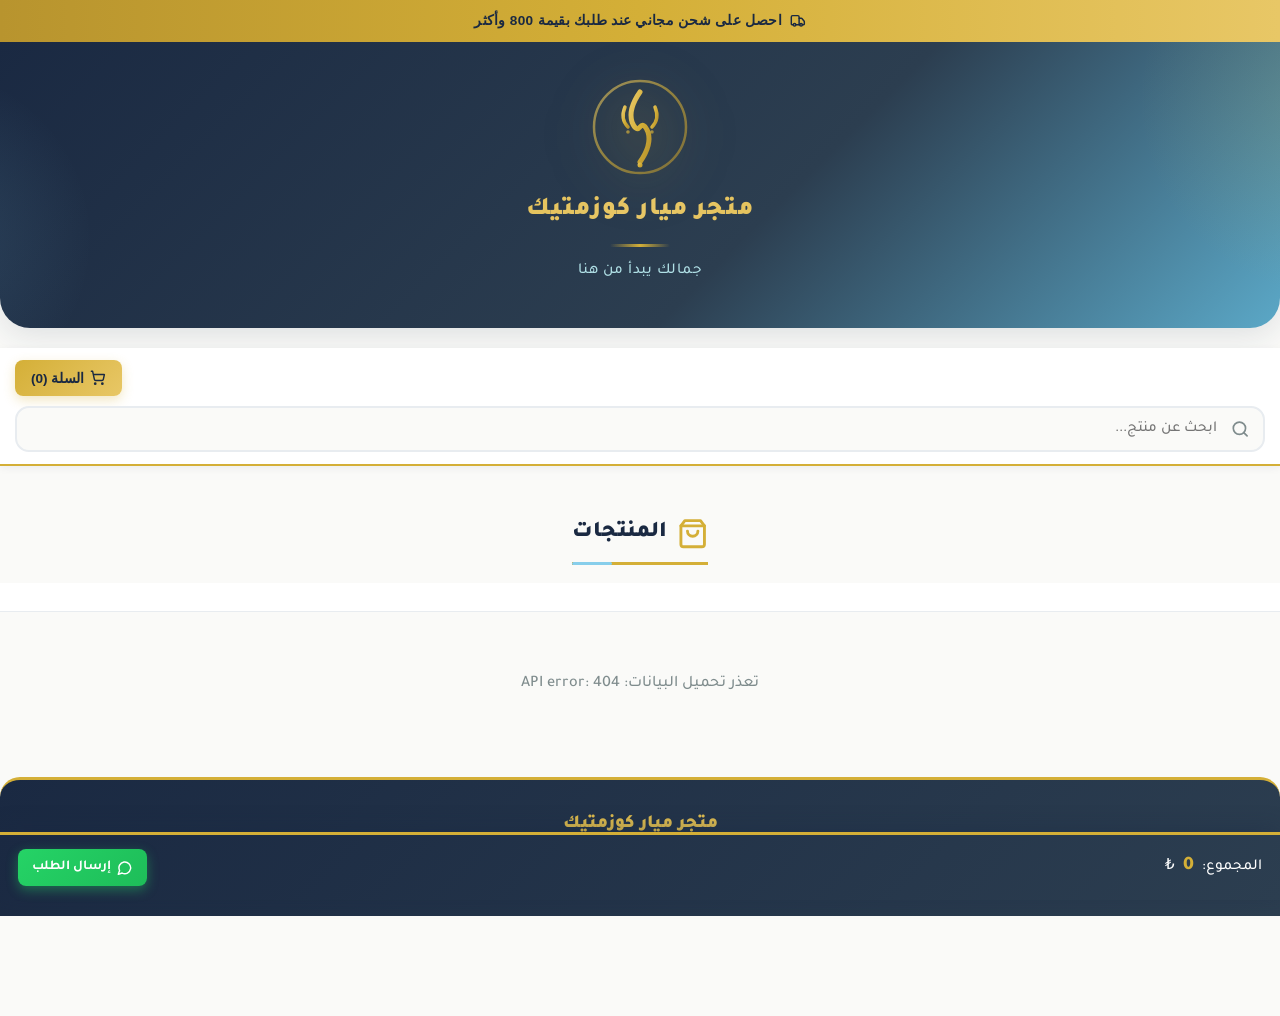
==== commit 1bacba9d: "Emojiler modern SVG ikonlarla degistirildi, kargo alt limiti admin panelde" ====
--- a/index.html
+++ b/index.html
@@ -27,6 +27,16 @@
         body { background-color: var(--cream); color: var(--text); padding-bottom: 100px;
                font-weight: 500; line-height: 1.6; }
 
+        .icon { display: inline-block; vertical-align: middle;
+                width: 1.15em; height: 1.15em; stroke-width: 2.2;
+                fill: none; stroke: currentColor;
+                stroke-linecap: round; stroke-linejoin: round;
+                flex-shrink: 0; }
+        .icon-sm { width: 0.95em; height: 0.95em; }
+        .icon-lg { width: 1.4em; height: 1.4em; }
+        .icon-gold { stroke: var(--gold); }
+        .icon-navy { stroke: var(--navy); }
+
         #loadingScreen {
             position: fixed; inset: 0;
             background: linear-gradient(135deg, var(--navy) 0%, var(--navy-light) 100%);
@@ -39,26 +49,25 @@
             animation: spin 0.9s linear infinite; margin-bottom: 16px; }
         @keyframes spin { to { transform: rotate(360deg); } }
 
-        /* ═══ Ücretsiz Kargo Şeridi ═══ */
         .shipping-bar {
             background: linear-gradient(90deg, var(--gold-dark), var(--gold), var(--gold-light), var(--gold), var(--gold-dark));
             background-size: 200% 100%;
             color: var(--navy);
             text-align: center;
-            padding: 8px 15px;
+            padding: 10px 15px;
             font-size: 0.85rem;
             font-weight: 800;
             letter-spacing: 0.3px;
             animation: shimmer 4s ease-in-out infinite;
             position: relative;
             z-index: 101;
+            display: flex; align-items: center; justify-content: center; gap: 8px;
         }
         @keyframes shimmer {
             0%, 100% { background-position: 0% 50%; }
             50% { background-position: 100% 50%; }
         }
 
-        /* ═══ HERO ═══ */
         .hero {
             background: linear-gradient(135deg, var(--navy) 0%, var(--navy-light) 60%, var(--sky-dark) 100%);
             padding: 35px 20px 45px;
@@ -110,7 +119,6 @@
             margin: 12px auto; border-radius: 3px; position: relative; z-index: 1;
         }
 
-        /* ═══ SLIDER ═══ */
         .slider-container {
             max-width: 1200px;
             margin: -30px auto 0;
@@ -135,8 +143,6 @@
             min-width: 100%;
             height: 100%;
             position: relative;
-            background-size: cover;
-            background-position: center;
         }
         .slider-slide img {
             width: 100%; height: 100%; object-fit: cover; display: block;
@@ -149,7 +155,7 @@
             width: 42px; height: 42px;
             border-radius: 50%;
             display: flex; align-items: center; justify-content: center;
-            font-size: 20px; cursor: pointer;
+            cursor: pointer;
             z-index: 3;
             transition: all 0.2s;
             backdrop-filter: blur(4px);
@@ -170,10 +176,9 @@
         .slider-dot.active { background: var(--gold); border-color: var(--gold); transform: scale(1.2); }
         @media (max-width: 500px) {
             .slider { aspect-ratio: 16/9; }
-            .slider-nav { width: 34px; height: 34px; font-size: 16px; }
-        }
-
-        /* ═══ Header ═══ */
+            .slider-nav { width: 34px; height: 34px; }
+        }
+
         header {
             background-color: var(--white);
             padding: 12px 15px;
@@ -192,10 +197,20 @@
             box-shadow: 0 4px 12px rgba(212,175,55,0.3) !important;
             border-radius: var(--radius-sm) !important;
             padding: 10px 16px !important;
-        }
-        .search-box { width: 100%; }
+            display: flex; align-items: center; gap: 6px;
+        }
+        .search-box { width: 100%; position: relative; }
+        .search-box .search-icon {
+            position: absolute;
+            top: 50%; transform: translateY(-50%);
+            inset-inline-start: 16px;
+            color: var(--text-light);
+            pointer-events: none;
+            z-index: 1;
+        }
         .search-box input {
             width: 100%; padding: 12px 16px;
+            padding-inline-start: 46px;
             border: 2px solid #e8ecf0; border-radius: var(--radius-md);
             font-size: 0.95rem; outline: none;
             background-color: var(--cream);
@@ -206,8 +221,8 @@
             border-color: var(--gold); background-color: var(--white);
             box-shadow: 0 0 0 3px rgba(212,175,55,0.1);
         }
-
-        /* ═══ Kategori ═══ */
+        .search-box input:focus ~ .search-icon { color: var(--gold); }
+
         .categories-bar {
             display: flex; gap: 10px; overflow-x: auto;
             padding: 14px 15px; background: var(--white);
@@ -223,6 +238,7 @@
             font-weight: 800; cursor: pointer;
             transition: all 0.25s; font-family: inherit;
             box-shadow: 0 2px 6px rgba(26,41,66,0.15);
+            display: inline-flex; align-items: center; gap: 6px;
         }
         .cat-btn:hover { transform: translateY(-1px); box-shadow: 0 4px 12px rgba(212,175,55,0.3); }
         .cat-btn.active {
@@ -231,7 +247,6 @@
             box-shadow: 0 4px 14px rgba(212,175,55,0.5);
         }
 
-        /* ═══ Buttons ═══ */
         button {
             cursor: pointer; padding: 10px 14px; border: none;
             border-radius: var(--radius-sm);
@@ -240,6 +255,7 @@
             touch-action: manipulation; font-family: inherit;
             transition: all 0.2s;
             box-shadow: 0 2px 6px rgba(26,41,66,0.15);
+            display: inline-flex; align-items: center; justify-content: center; gap: 6px;
         }
         button:active { transform: scale(0.97); }
         button:hover { transform: translateY(-1px); box-shadow: 0 4px 12px rgba(26,41,66,0.2); }
@@ -253,6 +269,7 @@
             box-shadow: 0 4px 12px rgba(212,175,55,0.3);
         }
         button.btn-sm { padding: 6px 10px; font-size: 0.75rem; }
+        button.btn-icon { padding: 8px; min-width: 36px; }
 
         .container { max-width: 1200px; margin: 20px auto; padding: 0 15px; }
 
@@ -277,17 +294,18 @@
             font-size: 1.4rem; font-weight: 900; color: var(--navy);
             margin: 30px 0 18px; padding-bottom: 10px;
             border-bottom: 3px solid var(--gold);
-            display: inline-block; position: relative;
+            display: inline-flex; align-items: center; gap: 10px;
+            position: relative;
         }
         .section-title::after {
             content: ''; position: absolute;
             bottom: -3px; left: 0; width: 40px; height: 3px;
             background: var(--sky); border-radius: 3px;
         }
+        .section-title .icon { color: var(--gold); }
         .section-title-wrap { text-align: center; }
-        .section-title-wrap .section-title { display: inline-block; }
-
-        /* ═══ Yeni Gelenler / İndirimler ═══ */
+        .section-title-wrap .section-title { display: inline-flex; }
+
         .featured-section { margin-bottom: 30px; }
         .featured-scroll {
             display: flex; gap: 16px;
@@ -314,7 +332,9 @@
             font-size: 0.7rem; font-weight: 800;
             z-index: 2;
             box-shadow: 0 4px 12px rgba(135,206,235,0.5);
-        }
+            display: inline-flex; align-items: center; gap: 4px;
+        }
+        .new-badge .icon { width: 12px; height: 12px; }
 
         .products-grid {
             display: grid;
@@ -354,7 +374,9 @@
             font-size: 0.75rem; font-weight: 800;
             z-index: 2;
             box-shadow: 0 4px 12px rgba(231,76,60,0.4);
-        }
+            display: inline-flex; align-items: center; gap: 3px;
+        }
+        .product-badge-discount .icon { width: 11px; height: 11px; stroke-width: 2.5; }
         .product-card img {
             width: 100%; height: 220px; object-fit: contain;
             background: linear-gradient(135deg, #f8fafc, #eef4f8);
@@ -386,7 +408,7 @@
             text-decoration: line-through; font-weight: 500;
         }
         .product-actions { display: flex; gap: 5px; flex-wrap: wrap; }
-        .product-actions button { font-size: 0.78rem; padding: 8px 6px; }
+        .product-actions button { font-size: 0.78rem; padding: 8px 10px; }
 
         .cart-bar {
             position: fixed; bottom: 0; left: 0; right: 0;
@@ -440,7 +462,11 @@
             display: flex; justify-content: space-between;
             align-items: center; margin-bottom: 18px;
         }
-        .modal-content h2 { font-size: 1.3rem; font-weight: 900; color: var(--navy); }
+        .modal-content h2 {
+            font-size: 1.3rem; font-weight: 900; color: var(--navy);
+            display: flex; align-items: center; gap: 10px;
+        }
+        .modal-content h2 .icon { color: var(--gold); }
         .modal-actions {
             display: flex; justify-content: flex-end;
             gap: 10px; margin-top: 18px; flex-wrap: wrap;
@@ -503,7 +529,7 @@
         }
 
         .detail-discount {
-            display: inline-block;
+            display: inline-flex; align-items: center; gap: 5px;
             background: linear-gradient(135deg, #e74c3c, #c0392b);
             color: white; padding: 5px 12px; border-radius: 12px;
             font-size: 0.85rem; font-weight: 800;
@@ -530,7 +556,9 @@
             grid-column: 1 / -1; text-align: center;
             color: var(--text-light); padding: 40px 20px;
             font-size: 1rem; font-weight: 500;
-        }
+            display: flex; flex-direction: column; align-items: center; gap: 10px;
+        }
+        .empty-state .icon { width: 48px; height: 48px; stroke: var(--gold); opacity: 0.5; }
 
         .footer {
             background: linear-gradient(135deg, var(--navy) 0%, var(--navy-light) 100%);
@@ -555,7 +583,6 @@
             margin: 14px auto; border-radius: 2px;
         }
 
-        /* ═══ Slider Yönetim (Admin) ═══ */
         .slider-thumbs {
             display: grid;
             grid-template-columns: repeat(3, 1fr);
@@ -578,11 +605,10 @@
             background: var(--danger); color: white;
             width: 24px; height: 24px;
             border-radius: 50%; padding: 0;
-            font-size: 12px; font-weight: 900;
             display: flex; align-items: center; justify-content: center;
-            box-shadow: 0 2px 6px rgba(0,0,0,0.3);
             box-shadow: 0 2px 6px rgba(231,76,60,0.5);
         }
+        .slider-thumb .remove-btn .icon { width: 12px; height: 12px; stroke-width: 3; }
     </style>
 </head>
 <body>
@@ -593,7 +619,10 @@
     </div>
 
     <!-- ═══ Ücretsiz Kargo Şeridi ═══ -->
-    <div class="shipping-bar" id="shippingBar">🚚 احصل على شحن مجاني عند طلبك بقيمة 800 وأكثر</div>
+    <div class="shipping-bar" id="shippingBar">
+        <svg class="icon" viewBox="0 0 24 24"><path d="M14 18V6a2 2 0 0 0-2-2H4a2 2 0 0 0-2 2v11a1 1 0 0 0 1 1h2"/><path d="M15 18H9"/><path d="M19 18h2a1 1 0 0 0 1-1v-3.65a1 1 0 0 0-.22-.624l-3.48-4.35A1 1 0 0 0 17.52 8H14"/><circle cx="17" cy="18" r="2"/><circle cx="7" cy="18" r="2"/></svg>
+        <span>احصل على شحن مجاني عند طلبك بقيمة 800 وأكثر</span>
+    </div>
 
     <!-- ═══ HERO ═══ -->
     <section class="hero">
@@ -619,15 +648,19 @@
         <img class="hero-logo-img" id="heroLogoImg" alt="Logo">
         <h1 class="hero-title" id="heroTitle">متجر ميار كوزمتيك</h1>
         <div class="hero-divider"></div>
-        <p class="hero-subtitle" id="heroSubtitle">جمالك يبدأ من هنا ✨</p>
+        <p class="hero-subtitle" id="heroSubtitle">جمالك يبدأ من هنا</p>
     </section>
 
     <!-- ═══ SLIDER ═══ -->
     <div class="slider-container" id="sliderContainer" style="display: none;">
         <div class="slider">
             <div class="slider-track" id="sliderTrack"></div>
-            <button class="slider-nav slider-prev" onclick="sliderPrev()">‹</button>
-            <button class="slider-nav slider-next" onclick="sliderNext()">›</button>
+            <button class="slider-nav slider-prev" onclick="sliderPrev()">
+                <svg class="icon" viewBox="0 0 24 24"><polyline points="15 18 9 12 15 6"/></svg>
+            </button>
+            <button class="slider-nav slider-next" onclick="sliderNext()">
+                <svg class="icon" viewBox="0 0 24 24"><polyline points="9 18 15 12 9 6"/></svg>
+            </button>
             <div class="slider-dots" id="sliderDots"></div>
         </div>
     </div>
@@ -636,13 +669,27 @@
     <header>
         <div class="header-top">
             <div class="header-btns">
-                <button class="cart-btn" onclick="openModal('cartModal')">🛒 السلة (<span id="cart-count">0</span>)</button>
+                <button class="cart-btn" onclick="openModal('cartModal')">
+                    <svg class="icon" viewBox="0 0 24 24"><circle cx="8" cy="21" r="1"/><circle cx="19" cy="21" r="1"/><path d="M2.05 2.05h2l2.66 12.42a2 2 0 0 0 2 1.58h9.78a2 2 0 0 0 1.95-1.57l1.65-7.43H5.12"/></svg>
+                    <span>السلة (<span id="cart-count">0</span>)</span>
+                </button>
             </div>
         </div>
         <div class="search-box">
-            <input type="text" id="search-input" oninput="handleSearch(this.value)" placeholder="🔍 بحث عن منتج...">
+            <input type="text" id="search-input" oninput="handleSearch(this.value)" placeholder="ابحث عن منتج...">
+            <svg class="icon search-icon" viewBox="0 0 24 24"><circle cx="11" cy="11" r="8"/><path d="m21 21-4.3-4.3"/></svg>
         </div>
     </header>
+
+    <!-- ═══ Ürünler Başlığı ═══ -->
+    <div class="container" style="margin-bottom: 0;">
+        <div class="section-title-wrap">
+            <h2 class="section-title">
+                <svg class="icon icon-lg" viewBox="0 0 24 24"><path d="M6 2 3 6v14a2 2 0 0 0 2 2h14a2 2 0 0 0 2-2V6l-3-4Z"/><path d="M3 6h18"/><path d="M16 10a4 4 0 0 1-8 0"/></svg>
+                <span>المنتجات</span>
+            </h2>
+        </div>
+    </div>
 
     <!-- ═══ Kategoriler ═══ -->
     <div id="categoriesBar" class="categories-bar"></div>
@@ -651,20 +698,36 @@
     <div class="container">
         <div id="adminBar" class="admin-bar" style="display: none;">
             <div>
-                <span>🔐 <strong style="color: var(--navy);">وضع المسؤول مفعل <span class="badge-admin">ADMIN</span></strong></span>
+                <strong style="color: var(--navy); display: inline-flex; align-items: center; gap: 6px;">
+                    <svg class="icon" viewBox="0 0 24 24"><rect width="18" height="11" x="3" y="11" rx="2" ry="2"/><path d="M7 11V7a5 5 0 0 1 10 0v4"/></svg>
+                    <span>وضع المسؤول</span>
+                    <span class="badge-admin">ADMIN</span>
+                </strong>
                 <div class="sync-info" id="sync-info"></div>
             </div>
             <div style="display: flex; gap: 8px; flex-wrap: wrap;">
-                <button onclick="openProductForm()" class="btn-gold">➕ إضافة منتج</button>
-                <button onclick="openSiteSettings()" class="btn-warning">⚙️ إعدادات الموقع</button>
-                <button onclick="handleSupabaseLogout()" class="btn-danger">🚪 خروج</button>
+                <button onclick="openProductForm()" class="btn-gold">
+                    <svg class="icon" viewBox="0 0 24 24"><path d="M5 12h14"/><path d="M12 5v14"/></svg>
+                    <span>إضافة منتج</span>
+                </button>
+                <button onclick="openSiteSettings()" class="btn-warning">
+                    <svg class="icon" viewBox="0 0 24 24"><path d="M12.22 2h-.44a2 2 0 0 0-2 2v.18a2 2 0 0 1-1 1.73l-.43.25a2 2 0 0 1-2 0l-.15-.08a2 2 0 0 0-2.73.73l-.22.38a2 2 0 0 0 .73 2.73l.15.1a2 2 0 0 1 1 1.72v.51a2 2 0 0 1-1 1.74l-.15.09a2 2 0 0 0-.73 2.73l.22.38a2 2 0 0 0 2.73.73l.15-.08a2 2 0 0 1 2 0l.43.25a2 2 0 0 1 1 1.73V20a2 2 0 0 0 2 2h.44a2 2 0 0 0 2-2v-.18a2 2 0 0 1 1-1.73l.43-.25a2 2 0 0 1 2 0l.15.08a2 2 0 0 0 2.73-.73l.22-.39a2 2 0 0 0-.73-2.73l-.15-.08a2 2 0 0 1-1-1.74v-.5a2 2 0 0 1 1-1.74l.15-.09a2 2 0 0 0 .73-2.73l-.22-.38a2 2 0 0 0-2.73-.73l-.15.08a2 2 0 0 1-2 0l-.43-.25a2 2 0 0 1-1-1.73V4a2 2 0 0 0-2-2z"/><circle cx="12" cy="12" r="3"/></svg>
+                    <span>الإعدادات</span>
+                </button>
+                <button onclick="handleSupabaseLogout()" class="btn-danger">
+                    <svg class="icon" viewBox="0 0 24 24"><path d="M9 21H5a2 2 0 0 1-2-2V5a2 2 0 0 1 2-2h4"/><polyline points="16 17 21 12 16 7"/><line x1="21" x2="9" y1="12" y2="12"/></svg>
+                    <span>خروج</span>
+                </button>
             </div>
         </div>
 
         <!-- Yeni Gelenler -->
         <section class="featured-section" id="newArrivalsSection" style="display: none;">
             <div class="section-title-wrap">
-                <h2 class="section-title">✨ وصل حديثاً</h2>
+                <h2 class="section-title">
+                    <svg class="icon icon-lg" viewBox="0 0 24 24"><path d="M9.937 15.5A2 2 0 0 0 8.5 14.063l-6.135-1.582a.5.5 0 0 1 0-.962L8.5 9.936A2 2 0 0 0 9.937 8.5l1.582-6.135a.5.5 0 0 1 .963 0L14.063 8.5A2 2 0 0 0 15.5 9.937l6.135 1.581a.5.5 0 0 1 0 .964L15.5 14.063a2 2 0 0 0-1.437 1.437l-1.582 6.135a.5.5 0 0 1-.963 0z"/></svg>
+                    <span>وصل حديثاً</span>
+                </h2>
             </div>
             <div class="featured-scroll" id="newArrivalsScroll"></div>
         </section>
@@ -672,15 +735,14 @@
         <!-- İndirimler -->
         <section class="featured-section" id="discountsSection" style="display: none;">
             <div class="section-title-wrap">
-                <h2 class="section-title">🔥 عروض وخصومات</h2>
+                <h2 class="section-title">
+                    <svg class="icon icon-lg" viewBox="0 0 24 24"><path d="M8.5 14.5A2.5 2.5 0 0 0 11 12c0-1.38-.5-2-1-3-1.072-2.143-.224-4.054 2-6 .5 2.5 2 4.9 4 6.5 2 1.6 3 3.5 3 5.5a7 7 0 1 1-14 0c0-1.153.433-2.294 1-3a2.5 2.5 0 0 0 2.5 2.5z"/></svg>
+                    <span>عروض وخصومات</span>
+                </h2>
             </div>
             <div class="featured-scroll" id="discountsScroll"></div>
         </section>
 
-        <!-- Tüm Ürünler -->
-        <div class="section-title-wrap">
-            <h2 class="section-title">🛍️ جميع المنتجات</h2>
-        </div>
         <div id="productsGrid" class="products-grid"></div>
     </div>
 
@@ -691,10 +753,15 @@
             <strong id="cart-total-price">0</strong>
             <span>₺</span>
         </div>
-        <button onclick="completeOrder()" class="btn-success">📱 إرسال الطلب</button>
+        <button onclick="completeOrder()" class="btn-success">
+            <svg class="icon" viewBox="0 0 24 24"><path d="M7.9 20A9 9 0 1 0 4 16.1L2 22Z"/></svg>
+            <span>إرسال الطلب</span>
+        </button>
     </div>
 
-    <button id="scrollTopBtn" title="الأعلى">⬆</button>
+    <button id="scrollTopBtn" title="الأعلى">
+        <svg class="icon icon-lg" viewBox="0 0 24 24"><path d="m18 15-6-6-6 6"/></svg>
+    </button>
 
     <!-- ═══ FOOTER ═══ -->
     <footer class="footer">
@@ -708,14 +775,23 @@
         <div class="modal-content" style="text-align:center;">
             <img id="detail-img" src="" loading="lazy">
             <div id="detail-discount" class="detail-discount" style="display:none;"></div>
-            <h2 id="detail-title" style="margin-bottom:12px;"></h2>
+            <h2 id="detail-title" style="margin-bottom:12px; justify-content: center;"></h2>
             <p id="detail-desc"></p>
             <div id="detail-price-row" style="margin-bottom:16px;"></div>
             <div style="display:flex; gap:8px; flex-wrap:wrap;">
-                <button id="detail-add-btn" class="btn-success" style="flex-grow:1; padding:12px;">🛒 إضافة للسلة</button>
-                <button id="detail-share-btn" class="btn-whatsapp" style="padding:12px 16px;">💬</button>
-                <button id="detail-copy-link-btn" class="btn-warning" style="padding:12px 16px;">🔗</button>
-                <button onclick="closeModalAndPopHistory('productDetailModal')" class="btn-danger" style="padding:12px 16px;">✕</button>
+                <button id="detail-add-btn" class="btn-success" style="flex-grow:1; padding:12px;">
+                    <svg class="icon" viewBox="0 0 24 24"><circle cx="8" cy="21" r="1"/><circle cx="19" cy="21" r="1"/><path d="M2.05 2.05h2l2.66 12.42a2 2 0 0 0 2 1.58h9.78a2 2 0 0 0 1.95-1.57l1.65-7.43H5.12"/></svg>
+                    <span>إضافة للسلة</span>
+                </button>
+                <button id="detail-share-btn" class="btn-whatsapp btn-icon" title="مشاركة">
+                    <svg class="icon" viewBox="0 0 24 24"><path d="M7.9 20A9 9 0 1 0 4 16.1L2 22Z"/></svg>
+                </button>
+                <button id="detail-copy-link-btn" class="btn-warning btn-icon" title="نسخ الرابط">
+                    <svg class="icon" viewBox="0 0 24 24"><path d="M10 13a5 5 0 0 0 7.54.54l3-3a5 5 0 0 0-7.07-7.07l-1.72 1.71"/><path d="M14 11a5 5 0 0 0-7.54-.54l-3 3a5 5 0 0 0 7.07 7.07l1.71-1.71"/></svg>
+                </button>
+                <button onclick="closeModalAndPopHistory('productDetailModal')" class="btn-danger btn-icon" title="إغلاق">
+                    <svg class="icon" viewBox="0 0 24 24"><path d="M18 6 6 18"/><path d="m6 6 12 12"/></svg>
+                </button>
             </div>
         </div>
     </div>
@@ -724,8 +800,14 @@
     <div id="cartModal" class="modal" onclick="closeModalOnBackdrop(event, 'cartModal')">
         <div class="modal-content">
             <div class="modal-header-row">
-                <h2>🛒 سلة التسوق</h2>
-                <button onclick="clearCart()" class="btn-danger btn-sm">🗑️ تفريغ</button>
+                <h2>
+                    <svg class="icon" viewBox="0 0 24 24"><circle cx="8" cy="21" r="1"/><circle cx="19" cy="21" r="1"/><path d="M2.05 2.05h2l2.66 12.42a2 2 0 0 0 2 1.58h9.78a2 2 0 0 0 1.95-1.57l1.65-7.43H5.12"/></svg>
+                    <span>سلة التسوق</span>
+                </h2>
+                <button onclick="clearCart()" class="btn-danger btn-sm">
+                    <svg class="icon icon-sm" viewBox="0 0 24 24"><path d="M3 6h18"/><path d="M19 6v14c0 1-1 2-2 2H7c-1 0-2-1-2-2V6"/><path d="M8 6V4c0-1 1-2 2-2h4c1 0 2 1 2 2v2"/></svg>
+                    <span>تفريغ</span>
+                </button>
             </div>
             <div id="cartList"></div>
             <div class="modal-actions">
@@ -737,7 +819,10 @@
     <!-- ═══ Login Modal ═══ -->
     <div id="loginModal" class="modal" onclick="closeModalOnBackdrop(event, 'loginModal')">
         <div class="modal-content">
-            <h2 style="margin-bottom:18px; text-align:center;">🔐 دخول المسؤول</h2>
+            <h2 style="margin-bottom:18px; justify-content: center;">
+                <svg class="icon" viewBox="0 0 24 24"><rect width="18" height="11" x="3" y="11" rx="2" ry="2"/><path d="M7 11V7a5 5 0 0 1 10 0v4"/></svg>
+                <span>دخول المسؤول</span>
+            </h2>
             <form onsubmit="event.preventDefault(); handleSupabaseLogin();">
                 <div class="form-group">
                     <label>البريد الإلكتروني</label>
@@ -747,10 +832,15 @@
                     <label>كلمة المرور</label>
                     <div class="password-row">
                         <input type="password" id="login-password" placeholder="كلمة المرور" dir="ltr" autocomplete="current-password">
-                        <button type="button" class="toggle-pass-btn" onclick="togglePasswordVisibility()" id="btn-toggle-pass">👁️</button>
+                        <button type="button" class="toggle-pass-btn" onclick="togglePasswordVisibility()" id="btn-toggle-pass">
+                            <svg class="icon" viewBox="0 0 24 24"><path d="M2 12s3-7 10-7 10 7 10 7-3 7-10 7-10-7-10-7Z"/><circle cx="12" cy="12" r="3"/></svg>
+                        </button>
                     </div>
                 </div>
-                <button type="submit" class="btn-gold" style="width:100%; margin-top:10px; padding:12px;">🔓 تسجيل الدخول</button>
+                <button type="submit" class="btn-gold" style="width:100%; margin-top:10px; padding:12px;">
+                    <svg class="icon" viewBox="0 0 24 24"><path d="M15 3h4a2 2 0 0 1 2 2v14a2 2 0 0 1-2 2h-4"/><polyline points="10 17 15 12 10 7"/><line x1="15" x2="3" y1="12" y2="12"/></svg>
+                    <span>تسجيل الدخول</span>
+                </button>
             </form>
             <div class="modal-actions">
                 <button onclick="closeModalAndPopHistory('loginModal')" class="btn-danger">إغلاق</button>
@@ -761,37 +851,43 @@
     <!-- ═══ Product Form Modal ═══ -->
     <div id="productFormModal" class="modal" onclick="closeModalOnBackdrop(event, 'productFormModal')">
         <div class="modal-content">
-            <h2 id="product-form-title" style="margin-bottom:18px;">➕ إضافة منتج</h2>
+            <h2 id="product-form-title" style="margin-bottom:18px;">
+                <svg class="icon" viewBox="0 0 24 24"><path d="M5 12h14"/><path d="M12 5v14"/></svg>
+                <span>إضافة منتج</span>
+            </h2>
             <input type="hidden" id="pf-id">
             <div class="form-group">
-                <label>📷 صورة المنتج</label>
+                <label>صورة المنتج</label>
                 <input type="file" id="pf-image-file" accept="image/*" onchange="previewProductImage(this)">
                 <img id="pf-image-preview" class="img-preview" alt="معاينة">
             </div>
             <div class="form-group">
-                <label>📝 اسم المنتج *</label>
+                <label>اسم المنتج *</label>
                 <input type="text" id="pf-name" placeholder="مثال: عطر ورد">
             </div>
             <div class="form-group">
-                <label>💰 السعر الحالي (₺) *</label>
+                <label>السعر الحالي (₺) *</label>
                 <input type="number" id="pf-price" placeholder="250" step="0.01" min="0">
             </div>
             <div class="form-group">
-                <label>💵 السعر الأصلي (قبل الخصم)</label>
+                <label>السعر الأصلي (قبل الخصم)</label>
                 <input type="number" id="pf-original-price" placeholder="اتركه فارغاً إن لم يكن هناك خصم" step="0.01" min="0">
             </div>
             <div class="form-group">
-                <label>🏷️ الفئة / القسم</label>
+                <label>الفئة / القسم</label>
                 <input type="text" id="pf-category" list="category-list" placeholder="مثال: عطور, عناية بالبشرة">
                 <datalist id="category-list"></datalist>
                 <div class="price-hint">للفئات المتعددة افصل بينها بفاصلة (,) أو فاصلة منقوطة (;) أو شرطة مائلة (/)</div>
             </div>
             <div class="form-group">
-                <label>📄 الوصف</label>
+                <label>الوصف</label>
                 <textarea id="pf-desc" placeholder="اكتب وصف المنتج..."></textarea>
             </div>
             <div class="modal-actions">
-                <button onclick="saveProduct()" class="btn-success" id="pf-save-btn">💾 حفظ</button>
+                <button onclick="saveProduct()" class="btn-success" id="pf-save-btn">
+                    <svg class="icon" viewBox="0 0 24 24"><path d="M19 21H5a2 2 0 0 1-2-2V5a2 2 0 0 1 2-2h11l5 5v11a2 2 0 0 1-2 2z"/><polyline points="17 21 17 13 7 13 7 21"/><polyline points="7 3 7 8 15 8"/></svg>
+                    <span>حفظ</span>
+                </button>
                 <button onclick="closeModalAndPopHistory('productFormModal')" class="btn-danger">إلغاء</button>
             </div>
         </div>
@@ -800,44 +896,51 @@
     <!-- ═══ Site Settings Modal ═══ -->
     <div id="siteSettingsModal" class="modal" onclick="closeModalOnBackdrop(event, 'siteSettingsModal')">
         <div class="modal-content">
-            <h2 style="margin-bottom:18px;">⚙️ إعدادات الموقع</h2>
-
-            <!-- Logo -->
+            <h2 style="margin-bottom:18px;">
+                <svg class="icon" viewBox="0 0 24 24"><path d="M12.22 2h-.44a2 2 0 0 0-2 2v.18a2 2 0 0 1-1 1.73l-.43.25a2 2 0 0 1-2 0l-.15-.08a2 2 0 0 0-2.73.73l-.22.38a2 2 0 0 0 .73 2.73l.15.1a2 2 0 0 1 1 1.72v.51a2 2 0 0 1-1 1.74l-.15.09a2 2 0 0 0-.73 2.73l.22.38a2 2 0 0 0 2.73.73l.15-.08a2 2 0 0 1 2 0l.43.25a2 2 0 0 1 1 1.73V20a2 2 0 0 0 2 2h.44a2 2 0 0 0 2-2v-.18a2 2 0 0 1 1-1.73l.43-.25a2 2 0 0 1 2 0l.15.08a2 2 0 0 0 2.73-.73l.22-.39a2 2 0 0 0-.73-2.73l-.15-.08a2 2 0 0 1-1-1.74v-.5a2 2 0 0 1 1-1.74l.15-.09a2 2 0 0 0 .73-2.73l-.22-.38a2 2 0 0 0-2.73-.73l-.15.08a2 2 0 0 1-2 0l-.43-.25a2 2 0 0 1-1-1.73V4a2 2 0 0 0-2-2z"/><circle cx="12" cy="12" r="3"/></svg>
+                <span>إعدادات الموقع</span>
+            </h2>
+
             <div class="form-group">
-                <label>🖼️ شعار الموقع (Logo)</label>
+                <label>شعار الموقع (Logo)</label>
                 <input type="file" id="ss-logo-file" accept="image/*" onchange="previewSiteLogo(this)">
                 <img id="ss-logo-preview" class="img-preview" alt="Logo">
                 <div class="price-hint">اتركه فارغاً لاستخدام الشعار الافتراضي</div>
             </div>
 
-            <!-- Hero Title -->
             <div class="form-group">
-                <label>📝 عنوان الموقع</label>
+                <label>عنوان الموقع</label>
                 <input type="text" id="ss-hero-title" placeholder="متجر ميار كوزمتيك">
             </div>
 
-            <!-- Hero Subtitle -->
             <div class="form-group">
-                <label>💬 العنوان الفرعي</label>
-                <input type="text" id="ss-hero-subtitle" placeholder="جمالك يبدأ من هنا ✨">
-            </div>
-
-            <!-- Free shipping -->
+                <label>العنوان الفرعي</label>
+                <input type="text" id="ss-hero-subtitle" placeholder="جمالك يبدأ من هنا">
+            </div>
+
             <div class="form-group">
-                <label>🚚 نص الشحن المجاني</label>
+                <label>نص الشحن المجاني</label>
                 <input type="text" id="ss-shipping-text" placeholder="احصل على شحن مجاني عند طلبك بقيمة 800 وأكثر">
             </div>
 
-            <!-- Slider Images -->
             <div class="form-group">
-                <label>🎨 صور البانر (Slider)</label>
+                <label>الحد الأدنى للشحن المجاني (₺)</label>
+                <input type="number" id="ss-shipping-min" placeholder="800" step="1" min="0">
+                <div class="price-hint">السلة يجب أن تتجاوز هذا المبلغ للحصول على شحن مجاني</div>
+            </div>
+
+            <div class="form-group">
+                <label>صور البانر (Slider)</label>
                 <input type="file" id="ss-slider-file" accept="image/*" multiple onchange="uploadSliderImages(this)">
                 <div class="price-hint">يمكنك اختيار عدة صور. سيتم عرضها كبانر متحرك</div>
                 <div class="slider-thumbs" id="ss-slider-thumbs"></div>
             </div>
 
             <div class="modal-actions">
-                <button onclick="saveSiteSettings()" class="btn-success" id="ss-save-btn">💾 حفظ</button>
+                <button onclick="saveSiteSettings()" class="btn-success" id="ss-save-btn">
+                    <svg class="icon" viewBox="0 0 24 24"><path d="M19 21H5a2 2 0 0 1-2-2V5a2 2 0 0 1 2-2h11l5 5v11a2 2 0 0 1-2 2z"/><polyline points="17 21 17 13 7 13 7 21"/><polyline points="7 3 7 8 15 8"/></svg>
+                    <span>حفظ</span>
+                </button>
                 <button onclick="closeModalAndPopHistory('siteSettingsModal')" class="btn-danger">إغلاق</button>
             </div>
         </div>
@@ -853,8 +956,9 @@
         let catalogConfig = { twochat_api_key: '', twochat_phone: '' };
         let siteSettings = {
             logo_url: '', hero_title: 'متجر ميار كوزمتيك',
-            hero_subtitle: 'جمالك يبدأ من هنا ✨',
+            hero_subtitle: 'جمالك يبدأ من هنا',
             free_shipping_text: 'احصل على شحن مجاني عند طلبك بقيمة 800 وأكثر',
+            free_shipping_min: 800,
             slider_images: []
         };
 
@@ -873,7 +977,6 @@
         let siteLogoFile = null;
         let siteLogoTempUrl = '';
         let sliderTempImages = [];
-        let sliderFiles = [];
         let currentSlide = 0;
         let sliderAutoplayTimer = null;
 
@@ -889,8 +992,13 @@
             const inp = document.getElementById('login-password');
             const btn = document.getElementById('btn-toggle-pass');
             if (!inp || !btn) return;
-            if (inp.type === 'password') { inp.type = 'text'; btn.innerText = '🙈'; }
-            else { inp.type = 'password'; btn.innerText = '👁️'; }
+            if (inp.type === 'password') {
+                inp.type = 'text';
+                btn.innerHTML = '<svg class="icon" viewBox="0 0 24 24"><path d="M9.88 9.88a3 3 0 1 0 4.24 4.24"/><path d="M10.73 5.08A10.43 10.43 0 0 1 12 5c7 0 10 7 10 7a13.16 13.16 0 0 1-1.67 2.68"/><path d="M6.61 6.61A13.526 13.526 0 0 0 2 12s3 7 10 7a9.74 9.74 0 0 0 5.39-1.61"/><line x1="2" x2="22" y1="2" y2="22"/></svg>';
+            } else {
+                inp.type = 'password';
+                btn.innerHTML = '<svg class="icon" viewBox="0 0 24 24"><path d="M2 12s3-7 10-7 10 7 10 7-3 7-10 7-10-7-10-7Z"/><circle cx="12" cy="12" r="3"/></svg>';
+            }
         }
 
         async function loadCatalogConfig() {
@@ -917,8 +1025,9 @@
                 if (data) {
                     siteSettings.logo_url = data.logo_url || '';
                     siteSettings.hero_title = data.hero_title || 'متجر ميار كوزمتيك';
-                    siteSettings.hero_subtitle = data.hero_subtitle || 'جمالك يبدأ من هنا ✨';
+                    siteSettings.hero_subtitle = data.hero_subtitle || 'جمالك يبدأ من هنا';
                     siteSettings.free_shipping_text = data.free_shipping_text || 'احصل على شحن مجاني عند طلبك بقيمة 800 وأكثر';
+                    siteSettings.free_shipping_min = parseFloat(data.free_shipping_min) || 800;
                     siteSettings.slider_images = Array.isArray(data.slider_images) ? data.slider_images : [];
                 }
                 applySiteSettings();
@@ -938,9 +1047,36 @@
             }
             document.getElementById('heroTitle').innerText = siteSettings.hero_title || 'متجر ميار كوزمتيك';
             document.getElementById('heroSubtitle').innerText = siteSettings.hero_subtitle || '';
-            document.getElementById('shippingBar').innerText = '🚚 ' + (siteSettings.free_shipping_text || '');
-
+            updateShippingBar();
             renderSlider();
+        }
+
+        function updateShippingBar() {
+            const bar = document.getElementById('shippingBar');
+            if (!bar) return;
+            
+            const tPrice = cart.reduce((sum, c) => {
+                const prod = currentProducts.find(p => String(p.id) === String(c.id));
+                return sum + (prod ? prod.price * c.qty : 0);
+            }, 0);
+            const min = siteSettings.free_shipping_min || 800;
+            const text = siteSettings.free_shipping_text || `احصل على شحن مجاني عند طلبك بقيمة ${min} وأكثر`;
+
+            const truckSvg = '<svg class="icon" viewBox="0 0 24 24"><path d="M14 18V6a2 2 0 0 0-2-2H4a2 2 0 0 0-2 2v11a1 1 0 0 0 1 1h2"/><path d="M15 18H9"/><path d="M19 18h2a1 1 0 0 0 1-1v-3.65a1 1 0 0 0-.22-.624l-3.48-4.35A1 1 0 0 0 17.52 8H14"/><circle cx="17" cy="18" r="2"/><circle cx="7" cy="18" r="2"/></svg>';
+            const giftSvg = '<svg class="icon" viewBox="0 0 24 24"><rect x="3" y="8" width="18" height="4" rx="1"/><path d="M12 8v13"/><path d="M19 12v7a2 2 0 0 1-2 2H7a2 2 0 0 1-2-2v-7"/><path d="M7.5 8a2.5 2.5 0 0 1 0-5A4.8 8 0 0 1 12 8a4.8 8 0 0 1 4.5-5 2.5 2.5 0 0 1 0 5"/></svg>';
+
+            if (tPrice === 0) {
+                bar.innerHTML = truckSvg + '<span>' + escapeHtml(text) + '</span>';
+                bar.style.background = 'linear-gradient(90deg, var(--gold-dark), var(--gold), var(--gold-light), var(--gold), var(--gold-dark))';
+                bar.style.backgroundSize = '200% 100%';
+            } else if (tPrice >= min) {
+                bar.innerHTML = giftSvg + '<span>مبروك! شحنك مجاني الآن</span>';
+                bar.style.background = 'linear-gradient(90deg, #27ae60, #2ecc71, #27ae60)';
+            } else {
+                const remaining = min - tPrice;
+                bar.innerHTML = truckSvg + '<span>أضف ' + remaining.toFixed(0) + ' ₺ أخرى للحصول على شحن مجاني</span>';
+                bar.style.background = 'linear-gradient(90deg, var(--gold-dark), var(--gold), var(--gold-light), var(--gold), var(--gold-dark))';
+            }
         }
 
         function renderSlider() {
@@ -960,7 +1096,7 @@
             images.forEach((url, i) => {
                 const slide = document.createElement('div');
                 slide.className = 'slider-slide';
-                slide.innerHTML = `<img src="${escapeHtml(url)}" alt="Slide ${i+1}">`;
+                slide.innerHTML = '<img src="' + escapeHtml(url) + '" alt="Slide ' + (i+1) + '">';
                 track.appendChild(slide);
 
                 const dot = document.createElement('div');
@@ -977,7 +1113,7 @@
         function updateSlider() {
             const track = document.getElementById('sliderTrack');
             if (!track) return;
-            track.style.transform = `translateX(${currentSlide * 100}%)`;
+            track.style.transform = 'translateX(' + (currentSlide * 100) + '%)';
             document.querySelectorAll('.slider-dot').forEach((d, i) => {
                 d.classList.toggle('active', i === currentSlide);
             });
@@ -1068,7 +1204,7 @@
 
             const allBtn = document.createElement('button');
             allBtn.className = 'cat-btn' + (selectedCategory === 'ALL' ? ' active' : '');
-            allBtn.innerText = '✨ الكل';
+            allBtn.innerHTML = '<svg class="icon icon-sm" viewBox="0 0 24 24"><rect width="7" height="7" x="3" y="3" rx="1"/><rect width="7" height="7" x="14" y="3" rx="1"/><rect width="7" height="7" x="14" y="14" rx="1"/><rect width="7" height="7" x="3" y="14" rx="1"/></svg><span>الكل</span>';
             allBtn.onclick = () => {
                 if (selectedCategory === 'ALL') return;
                 selectedCategory = 'ALL'; renderCategories(); applyLocalFilter();
@@ -1115,21 +1251,21 @@
                 if (data.lastSync) {
                     const d = new Date(data.lastSync.synced_at);
                     const info = document.getElementById('sync-info');
-                    if (info) info.innerText = `آخر مزامنة: ${d.toLocaleString('ar-EG')} (${data.lastSync.total_count} منتج)`;
+                    if (info) info.innerText = 'آخر مزامنة: ' + d.toLocaleString('ar-EG') + ' (' + data.lastSync.total_count + ' منتج)';
                 }
 
                 renderCategories();
                 applyLocalFilter();
                 renderFeaturedSections();
+                updateShippingBar();
             } catch (err) {
                 console.error('Catalog:', err);
                 document.getElementById('productsGrid').innerHTML =
-                    `<p class="empty-state" style="color:#e74c3c;">⚠️ تعذر تحميل البيانات: ${err.message}</p>`;
+                    '<p class="empty-state">تعذر تحميل البيانات: ' + err.message + '</p>';
             } finally { hideLoadingScreen(); }
         }
 
         function renderFeaturedSections() {
-            // Yeni Gelenler: son eklenen 8 ürün
             const sorted = currentProducts.slice().sort((a, b) => {
                 const da = new Date(a.synced_at || 0);
                 const db = new Date(b.synced_at || 0);
@@ -1150,7 +1286,6 @@
                 newSection.style.display = 'none';
             }
 
-            // İndirimler
             const discounted = currentProducts.filter(p => calcDiscount(p) > 0)
                 .sort((a, b) => calcDiscount(b) - calcDiscount(a))
                 .slice(0, 10);
@@ -1192,7 +1327,7 @@
             const grid = document.getElementById('productsGrid');
             grid.innerHTML = '';
             if (filteredProducts.length === 0) {
-                grid.innerHTML = `<p class="empty-state">لا توجد منتجات</p>`;
+                grid.innerHTML = '<p class="empty-state"><svg class="icon" viewBox="0 0 24 24"><path d="M6 2 3 6v14a2 2 0 0 0 2 2h14a2 2 0 0 0 2-2V6l-3-4Z"/><path d="M3 6h18"/><path d="M16 10a4 4 0 0 1-8 0"/></svg><span>لا توجد منتجات</span></p>';
                 return;
             }
             const frag = document.createDocumentFragment();
@@ -1207,27 +1342,34 @@
             const discount = calcDiscount(p);
             const hasDiscount = discount > 0;
 
+            const sparkleSvg = '<svg class="icon" viewBox="0 0 24 24"><path d="M9.937 15.5A2 2 0 0 0 8.5 14.063l-6.135-1.582a.5.5 0 0 1 0-.962L8.5 9.936A2 2 0 0 0 9.937 8.5l1.582-6.135a.5.5 0 0 1 .963 0L14.063 8.5A2 2 0 0 0 15.5 9.937l6.135 1.581a.5.5 0 0 1 0 .964L15.5 14.063a2 2 0 0 0-1.437 1.437l-1.582 6.135a.5.5 0 0 1-.963 0z"/></svg>';
+            const cartSvg = '<svg class="icon icon-sm" viewBox="0 0 24 24"><circle cx="8" cy="21" r="1"/><circle cx="19" cy="21" r="1"/><path d="M2.05 2.05h2l2.66 12.42a2 2 0 0 0 2 1.58h9.78a2 2 0 0 0 1.95-1.57l1.65-7.43H5.12"/></svg>';
+            const shareSvg = '<svg class="icon icon-sm" viewBox="0 0 24 24"><path d="M7.9 20A9 9 0 1 0 4 16.1L2 22Z"/></svg>';
+            const linkSvg = '<svg class="icon icon-sm" viewBox="0 0 24 24"><path d="M10 13a5 5 0 0 0 7.54.54l3-3a5 5 0 0 0-7.07-7.07l-1.72 1.71"/><path d="M14 11a5 5 0 0 0-7.54-.54l-3 3a5 5 0 0 0 7.07 7.07l1.71-1.71"/></svg>';
+            const editSvg = '<svg class="icon icon-sm" viewBox="0 0 24 24"><path d="M11 4H4a2 2 0 0 0-2 2v14a2 2 0 0 0 2 2h14a2 2 0 0 0 2-2v-7"/><path d="M18.5 2.5a2.121 2.121 0 0 1 3 3L12 15l-4 1 1-4 9.5-9.5z"/></svg>';
+            const trashSvg = '<svg class="icon icon-sm" viewBox="0 0 24 24"><path d="M3 6h18"/><path d="M19 6v14c0 1-1 2-2 2H7c-1 0-2-1-2-2V6"/><path d="M8 6V4c0-1 1-2 2-2h4c1 0 2 1 2 2v2"/></svg>';
+
             const card = document.createElement('div');
             card.className = 'product-card';
             card.innerHTML = `
-                ${isNew ? `<span class="new-badge">✨ جديد</span>` : ''}
-                ${hasDiscount ? `<span class="product-badge-discount">-${discount}%</span>` : ''}
+                ${isNew ? '<span class="new-badge">' + sparkleSvg + 'جديد</span>' : ''}
+                ${hasDiscount ? '<span class="product-badge-discount">-' + discount + '%</span>' : ''}
                 <img src="${escapeHtml(img)}" alt="${escapeHtml(name)}" onclick="openProductDetail('${idStr}')" loading="lazy">
                 <div class="product-info">
                     <div>
                         <div class="product-title" onclick="openProductDetail('${idStr}')">${escapeHtml(name)}</div>
                         <div class="price-row">
                             <span class="product-price">${p.price} ₺</span>
-                            ${hasDiscount ? `<span class="product-price-old">${p.original_price} ₺</span>` : ''}
+                            ${hasDiscount ? '<span class="product-price-old">' + p.original_price + ' ₺</span>' : ''}
                         </div>
                     </div>
                     <div class="product-actions">
-                        <button onclick="addToCart('${idStr}')" class="btn-gold" style="flex-grow:1;">🛒 إضافة</button>
-                        <button onclick="shareProduct('${idStr}')" class="btn-whatsapp" title="مشاركة">💬</button>
-                        <button onclick="copyProductLink('${idStr}')" class="btn-warning" title="نسخ">🔗</button>
+                        <button onclick="addToCart('${idStr}')" class="btn-gold" style="flex-grow:1;">${cartSvg}<span>إضافة</span></button>
+                        <button onclick="shareProduct('${idStr}')" class="btn-whatsapp btn-icon" title="مشاركة">${shareSvg}</button>
+                        <button onclick="copyProductLink('${idStr}')" class="btn-warning btn-icon" title="نسخ">${linkSvg}</button>
                         ${isAdmin ? `
-                            <button onclick="openProductForm('${idStr}')" class="btn-warning" title="تعديل">✏️</button>
-                            <button onclick="deleteProduct('${idStr}')" class="btn-danger" title="حذف">🗑️</button>
+                            <button onclick="openProductForm('${idStr}')" class="btn-warning btn-icon" title="تعديل">${editSvg}</button>
+                            <button onclick="deleteProduct('${idStr}')" class="btn-danger btn-icon" title="حذف">${trashSvg}</button>
                         ` : ''}
                     </div>
                 </div>
@@ -1240,7 +1382,7 @@
             cartList.innerHTML = '';
             let tQty = 0, tPrice = 0;
             if (cart.length === 0) {
-                cartList.innerHTML = `<p style="text-align:center; color:var(--text-light); padding:30px 0; font-weight:500;">السلة فارغة</p>`;
+                cartList.innerHTML = '<p style="text-align:center; color:var(--text-light); padding:30px 0; font-weight:500;">السلة فارغة</p>';
             } else {
                 cart.forEach(c => {
                     const prod = currentProducts.find(p => String(p.id) === String(c.id));
@@ -1249,6 +1391,7 @@
                         const itemTotal = prod.price * c.qty;
                         tQty += c.qty; tPrice += itemTotal;
                         const idStr = String(prod.id);
+                        const trashSvg = '<svg class="icon icon-sm" viewBox="0 0 24 24"><path d="M3 6h18"/><path d="M19 6v14c0 1-1 2-2 2H7c-1 0-2-1-2-2V6"/><path d="M8 6V4c0-1 1-2 2-2h4c1 0 2 1 2 2v2"/></svg>';
                         const d = document.createElement('div');
                         d.className = 'cart-item';
                         d.innerHTML = `
@@ -1261,7 +1404,7 @@
                                 <span style="font-weight:800; color:var(--navy);">${c.qty}</span>
                                 <button onclick="updateQty('${idStr}', 1)">+</button>
                             </div>
-                            <button onclick="removeFromCart('${idStr}')" class="btn-remove-item">🗑️</button>
+                            <button onclick="removeFromCart('${idStr}')" class="btn-remove-item">${trashSvg}</button>
                         `;
                         cartList.appendChild(d);
                     }
@@ -1269,6 +1412,7 @@
             }
             document.getElementById('cart-count').innerText = tQty;
             document.getElementById('cart-total-price').innerText = tPrice;
+            updateShippingBar();
         }
 
         function addToCart(id) {
@@ -1299,23 +1443,23 @@
             if (cart.length === 0) { alert('السلة فارغة!'); return; }
             let lines = [], tQty = 0, tTotal = 0;
             const orderPhone = catalogConfig.twochat_phone || '905388444275';
-            lines.push('🛍️ طلب جديد');
+            lines.push('طلب جديد');
             lines.push('');
             cart.forEach(c => {
                 const prod = currentProducts.find(p => String(p.id) === String(c.id));
                 if (prod) {
-                    const name = prod.name_ar || prod.name_tr || `#${c.id}`;
+                    const name = prod.name_ar || prod.name_tr || '#' + c.id;
                     const itemTotal = prod.price * c.qty;
                     tQty += c.qty; tTotal += itemTotal;
-                    lines.push(`• ${name}`);
-                    lines.push(`  ${prod.price} ₺ × ${c.qty} = ${itemTotal} ₺`);
+                    lines.push('• ' + name);
+                    lines.push('  ' + prod.price + ' ₺ × ' + c.qty + ' = ' + itemTotal + ' ₺');
                 }
             });
             lines.push('');
-            lines.push(`إجمالي المنتجات: ${tQty}`);
-            lines.push(`المبلغ الإجمالي: ${tTotal} ₺`);
+            lines.push('إجمالي المنتجات: ' + tQty);
+            lines.push('المبلغ الإجمالي: ' + tTotal + ' ₺');
             const msg = encodeURIComponent(lines.join('\n'));
-            window.open(`https://wa.me/${formatPhoneForWa(orderPhone)}?text=${msg}`, '_blank');
+            window.open('https://wa.me/' + formatPhoneForWa(orderPhone) + '?text=' + msg, '_blank');
         }
 
         function openProductDetail(id) {
@@ -1332,20 +1476,18 @@
 
             const discountEl = document.getElementById('detail-discount');
             if (discount > 0) {
-                discountEl.style.display = 'inline-block';
-                discountEl.innerText = `🔥 خصم ${discount}%`;
+                discountEl.style.display = 'inline-flex';
+                discountEl.innerText = 'خصم ' + discount + '%';
             } else {
                 discountEl.style.display = 'none';
             }
 
             const priceRow = document.getElementById('detail-price-row');
             if (discount > 0) {
-                priceRow.innerHTML = `
-                    <span style="font-size:1.4rem; font-weight:900; color:var(--gold-dark);">${p.price} ₺</span>
-                    <span style="font-size:1rem; color:var(--text-light); text-decoration:line-through; margin-inline-start:8px;">${p.original_price} ₺</span>
-                `;
+                priceRow.innerHTML = '<span style="font-size:1.4rem; font-weight:900; color:var(--gold-dark);">' + p.price + ' ₺</span>' +
+                    '<span style="font-size:1rem; color:var(--text-light); text-decoration:line-through; margin-inline-start:8px;">' + p.original_price + ' ₺</span>';
             } else {
-                priceRow.innerHTML = `<span style="font-size:1.4rem; font-weight:900; color:var(--gold-dark);">${p.price} ₺</span>`;
+                priceRow.innerHTML = '<span style="font-size:1.4rem; font-weight:900; color:var(--gold-dark);">' + p.price + ' ₺</span>';
             }
 
             document.getElementById('detail-add-btn').onclick = () => { addToCart(p.id); closeModalAndPopHistory('productDetailModal'); };
@@ -1360,18 +1502,18 @@
             if (!p) return;
             const name = p.name_ar || p.name_tr || 'منتج';
             const discount = calcDiscount(p);
-            let msg = `${name}\n`;
-            if (discount > 0) msg += `🔥 خصم ${discount}%\n💰 ${p.price} ₺ بدلاً من ${p.original_price} ₺\n`;
-            else msg += `💰 ${p.price} ₺\n`;
-            msg += `🔗 ${getProductLink(id)}`;
-            window.open(`https://wa.me/?text=${encodeURIComponent(msg)}`, '_blank');
+            let msg = name + '\n';
+            if (discount > 0) msg += 'خصم ' + discount + '%\n' + p.price + ' ₺ بدلاً من ' + p.original_price + ' ₺\n';
+            else msg += p.price + ' ₺\n';
+            msg += getProductLink(id);
+            window.open('https://wa.me/?text=' + encodeURIComponent(msg), '_blank');
         }
 
         function copyProductLink(id) {
             id = String(id);
             const p = currentProducts.find(x => String(x.id) === id);
             if (!p) return;
-            copyTextToClipboard(getProductLink(id), '✅ تم نسخ الرابط');
+            copyTextToClipboard(getProductLink(id), 'تم نسخ الرابط');
         }
 
         function openProductForm(id = null) {
@@ -1386,10 +1528,14 @@
             preview.src = '';
             document.getElementById('pf-image-file').value = '';
 
+            const titleEl = document.getElementById('product-form-title');
+            const plusSvg = '<svg class="icon" viewBox="0 0 24 24"><path d="M5 12h14"/><path d="M12 5v14"/></svg>';
+            const editSvg = '<svg class="icon" viewBox="0 0 24 24"><path d="M11 4H4a2 2 0 0 0-2 2v14a2 2 0 0 0 2 2h14a2 2 0 0 0 2-2v-7"/><path d="M18.5 2.5a2.121 2.121 0 0 1 3 3L12 15l-4 1 1-4 9.5-9.5z"/></svg>';
+
             if (id) {
                 const p = currentProducts.find(x => String(x.id) === String(id));
                 if (!p) { alert('لم يتم العثور على المنتج'); return; }
-                document.getElementById('product-form-title').innerText = '✏️ تعديل المنتج';
+                titleEl.innerHTML = editSvg + '<span>تعديل المنتج</span>';
                 document.getElementById('pf-id').value = p.id;
                 document.getElementById('pf-name').value = p.name_ar || p.name_tr || '';
                 document.getElementById('pf-price').value = p.price || '';
@@ -1404,7 +1550,7 @@
                     preview.style.display = 'block';
                 }
             } else {
-                document.getElementById('product-form-title').innerText = '➕ إضافة منتج جديد';
+                titleEl.innerHTML = plusSvg + '<span>إضافة منتج جديد</span>';
                 document.getElementById('pf-id').value = '';
                 document.getElementById('pf-name').value = '';
                 document.getElementById('pf-price').value = '';
@@ -1467,7 +1613,7 @@
             const res = await fetch('/api/b2-upload', {
                 method: 'POST',
                 headers: { 'Authorization': 'Bearer ' + sessionToken, 'Content-Type': 'application/json' },
-                body: JSON.stringify({ base64, contentType: compressed.type || 'image/webp' })
+                body: JSON.stringify({ base64: base64, contentType: compressed.type || 'image/webp' })
             });
             const data = await res.json();
             if (!res.ok) throw new Error(data.error || 'Upload failed');
@@ -1487,12 +1633,12 @@
             if (!name) { alert('يجب إدخال اسم المنتج'); return; }
             if (price <= 0) { alert('يجب إدخال سعر صحيح'); return; }
             if (originalPrice > 0 && originalPrice <= price) {
-                alert('⚠️ السعر الأصلي يجب أن يكون أكبر من السعر الحالي'); return;
+                alert('السعر الأصلي يجب أن يكون أكبر من السعر الحالي'); return;
             }
 
             const btn = document.getElementById('pf-save-btn');
-            const oldText = btn.innerText;
-            btn.innerText = '⏳ جاري الحفظ...';
+            const oldText = btn.innerHTML;
+            btn.innerHTML = '... جاري الحفظ';
             btn.disabled = true;
 
             try {
@@ -1508,21 +1654,21 @@
                 if (id) {
                     const { error } = await _supabase.from('whatsapp_products').update(payload).eq('id', id);
                     if (error) throw error;
-                    alert('✅ تم تحديث المنتج بنجاح');
+                    alert('تم تحديث المنتج بنجاح');
                 } else {
                     const newId = 'admin_' + Date.now();
                     const { error } = await _supabase.from('whatsapp_products').insert([{ ...payload, id: newId }]);
                     if (error) throw error;
-                    alert('✅ تمت إضافة المنتج بنجاح');
+                    alert('تمت إضافة المنتج بنجاح');
                 }
 
                 closeModalAndPopHistory('productFormModal');
                 await loadCatalog(true);
             } catch (err) {
-                alert('❌ خطأ: ' + err.message);
+                alert('خطأ: ' + err.message);
                 console.error(err);
             } finally {
-                btn.innerText = oldText;
+                btn.innerHTML = oldText;
                 btn.disabled = false;
             }
         }
@@ -1535,23 +1681,22 @@
                 if (error) throw error;
                 cart = cart.filter(c => String(c.id) !== String(id));
                 saveCart(); renderCart();
-                alert('✅ تم حذف المنتج');
+                alert('تم حذف المنتج');
                 await loadCatalog(true);
-            } catch (err) { alert('❌ خطأ في الحذف: ' + err.message); }
-        }
-
-        // ═══ Site Settings (Logo + Slider) ═══
+            } catch (err) { alert('خطأ في الحذف: ' + err.message); }
+        }
+
         function openSiteSettings() {
             if (!isAdmin) { alert('يجب تسجيل الدخول أولاً'); return; }
 
             siteLogoFile = null;
             siteLogoTempUrl = siteSettings.logo_url || '';
             sliderTempImages = (siteSettings.slider_images || []).slice();
-            sliderFiles = [];
 
             document.getElementById('ss-hero-title').value = siteSettings.hero_title || '';
             document.getElementById('ss-hero-subtitle').value = siteSettings.hero_subtitle || '';
             document.getElementById('ss-shipping-text').value = siteSettings.free_shipping_text || '';
+            document.getElementById('ss-shipping-min').value = siteSettings.free_shipping_min || 800;
             document.getElementById('ss-logo-file').value = '';
             document.getElementById('ss-slider-file').value = '';
 
@@ -1584,13 +1729,12 @@
         function renderSliderThumbs() {
             const container = document.getElementById('ss-slider-thumbs');
             container.innerHTML = '';
+            const xSvg = '<svg class="icon" viewBox="0 0 24 24"><path d="M18 6 6 18"/><path d="m6 6 12 12"/></svg>';
             sliderTempImages.forEach((url, idx) => {
                 const thumb = document.createElement('div');
                 thumb.className = 'slider-thumb';
-                thumb.innerHTML = `
-                    <img src="${escapeHtml(url)}" alt="slide">
-                    <button class="remove-btn" onclick="removeSliderImage(${idx})">✕</button>
-                `;
+                thumb.innerHTML = '<img src="' + escapeHtml(url) + '" alt="slide">' +
+                    '<button class="remove-btn" onclick="removeSliderImage(' + idx + ')">' + xSvg + '</button>';
                 container.appendChild(thumb);
             });
         }
@@ -1605,8 +1749,8 @@
             if (files.length === 0) return;
 
             const btn = document.getElementById('ss-save-btn');
-            const oldText = btn.innerText;
-            btn.innerText = '⏳ جاري رفع البانر...';
+            const oldText = btn.innerHTML;
+            btn.innerHTML = '... جاري رفع البانر';
             btn.disabled = true;
 
             try {
@@ -1615,11 +1759,11 @@
                     sliderTempImages.push(url);
                 }
                 renderSliderThumbs();
-                alert(`✅ تم رفع ${files.length} صورة`);
+                alert('تم رفع ' + files.length + ' صورة');
             } catch (err) {
-                alert('❌ خطأ في رفع الصور: ' + err.message);
+                alert('خطأ في رفع الصور: ' + err.message);
             } finally {
-                btn.innerText = oldText;
+                btn.innerHTML = oldText;
                 btn.disabled = false;
                 input.value = '';
             }
@@ -1629,8 +1773,8 @@
             if (!isAdmin || !_supabase) { alert('غير مصرح'); return; }
 
             const btn = document.getElementById('ss-save-btn');
-            const oldText = btn.innerText;
-            btn.innerText = '⏳ جاري الحفظ...';
+            const oldText = btn.innerHTML;
+            btn.innerHTML = '... جاري الحفظ';
             btn.disabled = true;
 
             try {
@@ -1642,6 +1786,7 @@
                     hero_title: document.getElementById('ss-hero-title').value.trim() || 'متجر ميار كوزمتيك',
                     hero_subtitle: document.getElementById('ss-hero-subtitle').value.trim(),
                     free_shipping_text: document.getElementById('ss-shipping-text').value.trim(),
+                    free_shipping_min: parseFloat(document.getElementById('ss-shipping-min').value) || 800,
                     slider_images: sliderTempImages,
                     updated_at: new Date().toISOString()
                 };
@@ -1656,16 +1801,17 @@
                 siteSettings.hero_title = payload.hero_title;
                 siteSettings.hero_subtitle = payload.hero_subtitle;
                 siteSettings.free_shipping_text = payload.free_shipping_text;
+                siteSettings.free_shipping_min = payload.free_shipping_min;
                 siteSettings.slider_images = payload.slider_images;
 
                 applySiteSettings();
-                alert('✅ تم حفظ إعدادات الموقع');
+                alert('تم حفظ إعدادات الموقع');
                 closeModalAndPopHistory('siteSettingsModal');
             } catch (err) {
-                alert('❌ خطأ: ' + err.message);
+                alert('خطأ: ' + err.message);
                 console.error(err);
             } finally {
-                btn.innerText = oldText;
+                btn.innerHTML = oldText;
                 btn.disabled = false;
             }
         }
@@ -1677,7 +1823,7 @@
                 const passInp = document.getElementById('login-password');
                 if (passInp) passInp.type = 'password';
                 const toggleBtn = document.getElementById('btn-toggle-pass');
-                if (toggleBtn) toggleBtn.innerText = '👁️';
+                if (toggleBtn) toggleBtn.innerHTML = '<svg class="icon" viewBox="0 0 24 24"><path d="M2 12s3-7 10-7 10 7 10 7-3 7-10 7-10-7-10-7Z"/><circle cx="12" cy="12" r="3"/></svg>';
                 openModal('loginModal');
                 setTimeout(() => document.getElementById('login-email')?.focus(), 100);
                 return;
@@ -1696,7 +1842,7 @@
             if (!email || !password) { alert('البريد وكلمة المرور مطلوبان'); return; }
 
             const { data, error } = await _supabase.auth.signInWithPassword({ email, password });
-            if (error) { alert('❌ خطأ: ' + error.message); return; }
+            if (error) { alert('خطأ: ' + error.message); return; }
 
             isAdmin = true;
             sessionToken = data.session?.access_token || null;
@@ -1704,11 +1850,10 @@
             document.getElementById('login-email').value = '';
             document.getElementById('login-password').value = '';
             document.getElementById('login-password').type = 'password';
-            document.getElementById('btn-toggle-pass').innerText = '👁️';
             updateAdminUI();
             await loadCatalogConfig();
             renderFilteredProducts();
-            alert('✅ تم تسجيل الدخول بنجاح');
+            alert('تم تسجيل الدخول بنجاح');
         }
 
         async function handleSupabaseLogout() {
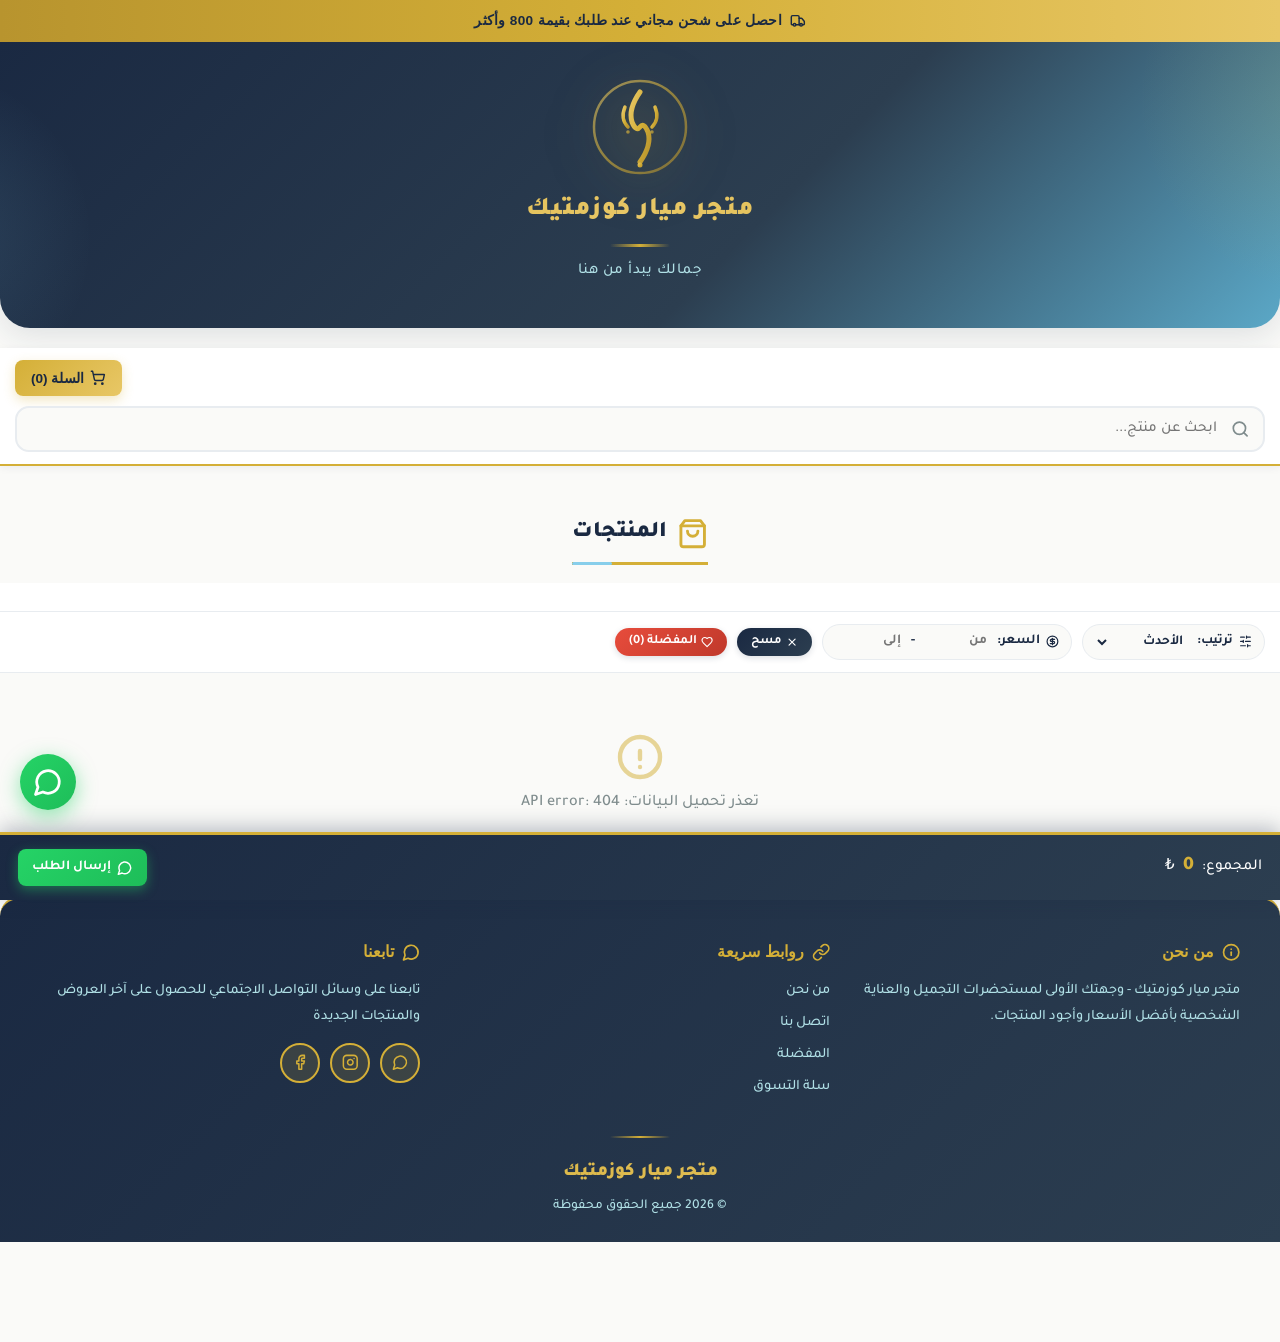
==== commit 24baeb4c: "Seviye 3 - Animasyonlar, favoriler, gelismis arama, filtre, PWA, footer, hakkimizda, iletisim, Whats" ====
--- a/index.html
+++ b/index.html
@@ -3,7 +3,13 @@
 <head>
     <meta charset="UTF-8">
     <meta name="viewport" content="width=device-width, initial-scale=1.0, maximum-scale=1.0, user-scalable=no">
+    <meta name="theme-color" content="#1a2942">
+    <meta name="apple-mobile-web-app-capable" content="yes">
+    <meta name="apple-mobile-web-app-status-bar-style" content="black-translucent">
+    <meta name="apple-mobile-web-app-title" content="ميار كوزمتيك">
     <title>متجر ميار كوزمتيك</title>
+    <link rel="manifest" href="/manifest.json">
+    <link rel="apple-touch-icon" href="/icon-192.png">
     <link rel="preconnect" href="https://fonts.googleapis.com">
     <link rel="preconnect" href="https://fonts.gstatic.com" crossorigin>
     <link href="https://fonts.googleapis.com/css2?family=Tajawal:wght@300;400;500;700;800;900&display=swap" rel="stylesheet">
@@ -24,6 +30,7 @@
         * { box-sizing: border-box; margin: 0; padding: 0;
             font-family: 'Tajawal', -apple-system, BlinkMacSystemFont, "Segoe UI", sans-serif;
             -webkit-tap-highlight-color: transparent; }
+        html { scroll-behavior: smooth; }
         body { background-color: var(--cream); color: var(--text); padding-bottom: 100px;
                font-weight: 500; line-height: 1.6; }
 
@@ -36,6 +43,24 @@
         .icon-lg { width: 1.4em; height: 1.4em; }
         .icon-gold { stroke: var(--gold); }
         .icon-navy { stroke: var(--navy); }
+
+        /* ═══ ANIMASYONLAR ═══ */
+        @keyframes fadeIn { from { opacity: 0; } to { opacity: 1; } }
+        @keyframes slideUp { from { transform: translateY(20px); opacity: 0; } to { transform: translateY(0); opacity: 1; } }
+        @keyframes fadeInUp { from { transform: translateY(30px); opacity: 0; } to { transform: translateY(0); opacity: 1; } }
+        @keyframes scaleIn { from { transform: scale(0.9); opacity: 0; } to { transform: scale(1); opacity: 1; } }
+        @keyframes pulse { 0%, 100% { transform: scale(1); } 50% { transform: scale(1.05); } }
+        @keyframes shimmer { 0%, 100% { background-position: 0% 50%; } 50% { background-position: 100% 50%; } }
+
+        .animate-fade-in { animation: fadeIn 0.6s ease; }
+        .animate-slide-up { animation: slideUp 0.5s ease; }
+        .animate-fade-in-up { opacity: 0; transform: translateY(30px); transition: all 0.6s cubic-bezier(0.4, 0, 0.2, 1); }
+        .animate-fade-in-up.visible { opacity: 1; transform: translateY(0); }
+        .animate-scale-in { animation: scaleIn 0.4s ease; }
+
+        .product-card { opacity: 0; transform: translateY(20px); transition: opacity 0.4s ease, transform 0.4s ease, box-shadow 0.3s, border-color 0.3s; }
+        .product-card.revealed { opacity: 1; transform: translateY(0); }
+        .product-card.revealed:hover { transform: translateY(-6px); }
 
         #loadingScreen {
             position: fixed; inset: 0;
@@ -62,10 +87,7 @@
             position: relative;
             z-index: 101;
             display: flex; align-items: center; justify-content: center; gap: 8px;
-        }
-        @keyframes shimmer {
-            0%, 100% { background-position: 0% 50%; }
-            50% { background-position: 100% 50%; }
+            transition: all 0.3s;
         }
 
         .hero {
@@ -80,18 +102,21 @@
             width: 400px; height: 400px;
             background: radial-gradient(circle, rgba(212,175,55,0.15) 0%, transparent 70%);
             border-radius: 50%;
+            animation: pulse 6s ease-in-out infinite;
         }
         .hero::after {
             content: ''; position: absolute; bottom: -30%; left: -20%;
             width: 350px; height: 350px;
             background: radial-gradient(circle, rgba(135,206,235,0.15) 0%, transparent 70%);
             border-radius: 50%;
+            animation: pulse 8s ease-in-out infinite;
         }
         .hero-logo-wrap {
             width: 100px; height: 100px; margin: 0 auto 14px;
             display: flex; align-items: center; justify-content: center;
             position: relative; z-index: 1;
             filter: drop-shadow(0 8px 24px rgba(212,175,55,0.5));
+            animation: fadeIn 0.8s ease;
         }
         .hero-logo-wrap svg { width: 100%; height: 100%; }
         .hero-logo-img {
@@ -108,15 +133,18 @@
             background-clip: text;
             margin-bottom: 6px; letter-spacing: 1px;
             position: relative; z-index: 1;
+            animation: slideUp 0.6s ease;
         }
         .hero-subtitle {
             font-size: 0.95rem; color: var(--sky-light); font-weight: 500;
             position: relative; z-index: 1; letter-spacing: 0.5px;
+            animation: slideUp 0.8s ease;
         }
         .hero-divider {
             width: 60px; height: 3px;
             background: linear-gradient(90deg, transparent, var(--gold), transparent);
             margin: 12px auto; border-radius: 3px; position: relative; z-index: 1;
+            animation: fadeIn 1s ease;
         }
 
         .slider-container {
@@ -134,33 +162,18 @@
             aspect-ratio: 16/6;
             background: var(--navy);
         }
-        .slider-track {
-            display: flex;
-            height: 100%;
-            transition: transform 0.5s ease;
-        }
-        .slider-slide {
-            min-width: 100%;
-            height: 100%;
-            position: relative;
-        }
-        .slider-slide img {
-            width: 100%; height: 100%; object-fit: cover; display: block;
-        }
+        .slider-track { display: flex; height: 100%; transition: transform 0.5s ease; }
+        .slider-slide { min-width: 100%; height: 100%; position: relative; }
+        .slider-slide img { width: 100%; height: 100%; object-fit: cover; display: block; }
         .slider-nav {
             position: absolute; top: 50%; transform: translateY(-50%);
-            background: rgba(26,41,66,0.6);
-            color: var(--gold);
-            border: 2px solid var(--gold);
-            width: 42px; height: 42px;
-            border-radius: 50%;
-            display: flex; align-items: center; justify-content: center;
-            cursor: pointer;
-            z-index: 3;
-            transition: all 0.2s;
+            background: rgba(26,41,66,0.6); color: var(--gold);
+            border: 2px solid var(--gold); width: 42px; height: 42px;
+            border-radius: 50%; display: flex; align-items: center; justify-content: center;
+            cursor: pointer; z-index: 3; transition: all 0.2s;
             backdrop-filter: blur(4px);
         }
-        .slider-nav:hover { background: var(--gold); color: var(--navy); }
+        .slider-nav:hover { background: var(--gold); color: var(--navy); transform: translateY(-50%) scale(1.1); }
         .slider-prev { right: 12px; }
         .slider-next { left: 12px; }
         .slider-dots {
@@ -187,13 +200,11 @@
             border-bottom: 2px solid var(--gold);
             margin-top: 20px;
         }
-        .header-top { display: flex; justify-content: space-between;
-            align-items: center; margin-bottom: 10px; gap: 10px; }
+        .header-top { display: flex; justify-content: space-between; align-items: center; margin-bottom: 10px; gap: 10px; }
         .header-btns { display: flex; gap: 8px; align-items: center; width: 100%; justify-content: flex-end; }
         .cart-btn {
             background: linear-gradient(135deg, var(--gold) 0%, var(--gold-light) 100%) !important;
-            color: var(--navy) !important;
-            font-weight: 800 !important;
+            color: var(--navy) !important; font-weight: 800 !important;
             box-shadow: 0 4px 12px rgba(212,175,55,0.3) !important;
             border-radius: var(--radius-sm) !important;
             padding: 10px 16px !important;
@@ -201,12 +212,9 @@
         }
         .search-box { width: 100%; position: relative; }
         .search-box .search-icon {
-            position: absolute;
-            top: 50%; transform: translateY(-50%);
-            inset-inline-start: 16px;
-            color: var(--text-light);
-            pointer-events: none;
-            z-index: 1;
+            position: absolute; top: 50%; transform: translateY(-50%);
+            inset-inline-start: 16px; color: var(--text-light);
+            pointer-events: none; z-index: 1;
         }
         .search-box input {
             width: 100%; padding: 12px 16px;
@@ -221,7 +229,92 @@
             border-color: var(--gold); background-color: var(--white);
             box-shadow: 0 0 0 3px rgba(212,175,55,0.1);
         }
-        .search-box input:focus ~ .search-icon { color: var(--gold); }
+
+        /* ═══ GELİŞMİŞ ARAMA SONUÇLARI ═══ */
+        .search-results {
+            position: absolute; top: 100%; left: 0; right: 0;
+            margin-top: 6px;
+            background: var(--white);
+            border-radius: var(--radius-md);
+            box-shadow: var(--shadow-lg);
+            max-height: 400px; overflow-y: auto;
+            z-index: 200;
+            display: none;
+            border: 2px solid var(--gold);
+        }
+        .search-results.open { display: block; animation: slideUp 0.2s ease; }
+        .search-result-item {
+            display: flex; align-items: center; gap: 10px;
+            padding: 10px 14px; cursor: pointer;
+            border-bottom: 1px solid #e8ecf0;
+            transition: background 0.15s;
+        }
+        .search-result-item:last-child { border-bottom: none; }
+        .search-result-item:hover { background: var(--cream); }
+        .search-result-item img {
+            width: 50px; height: 50px; object-fit: cover;
+            border-radius: var(--radius-sm);
+            background: var(--cream);
+        }
+        .search-result-info { flex-grow: 1; }
+        .search-result-name {
+            font-weight: 700; color: var(--navy);
+            font-size: 0.9rem; margin-bottom: 2px;
+        }
+        .search-result-name mark {
+            background: var(--gold-light);
+            color: var(--navy);
+            padding: 0 2px; border-radius: 2px;
+        }
+        .search-result-price {
+            font-weight: 800; color: var(--gold-dark);
+            font-size: 0.85rem;
+        }
+        .search-no-results {
+            padding: 20px; text-align: center;
+            color: var(--text-light); font-size: 0.9rem;
+        }
+
+        /* ═══ FİLTRE BAR ═══ */
+        .filter-bar {
+            background: var(--white);
+            padding: 12px 15px;
+            border-bottom: 1px solid #e8ecf0;
+            display: flex; gap: 10px; align-items: center;
+            flex-wrap: wrap;
+            margin-bottom: 20px;
+        }
+        .filter-group {
+            display: flex; align-items: center; gap: 6px;
+            background: var(--cream);
+            padding: 6px 12px;
+            border-radius: 25px;
+            border: 1px solid #e8ecf0;
+            font-size: 0.85rem;
+            font-weight: 600;
+            color: var(--navy);
+        }
+        .filter-group select, .filter-group input {
+            border: none; background: transparent;
+            font-family: inherit; font-weight: 700;
+            color: var(--navy); font-size: 0.85rem;
+            outline: none; cursor: pointer;
+            padding: 2px 4px;
+        }
+        .filter-group input[type="number"] {
+            width: 70px;
+        }
+        .filter-btn-clear {
+            background: linear-gradient(135deg, var(--navy), var(--navy-light));
+            color: var(--white);
+            padding: 6px 14px; border-radius: 25px;
+            font-size: 0.8rem; font-weight: 700;
+            border: none; cursor: pointer;
+            font-family: inherit;
+            display: inline-flex; align-items: center; gap: 4px;
+            transition: all 0.2s;
+        }
+        .filter-btn-clear:hover { transform: scale(1.05); }
 
         .categories-bar {
             display: flex; gap: 10px; overflow-x: auto;
@@ -240,7 +333,7 @@
             box-shadow: 0 2px 6px rgba(26,41,66,0.15);
             display: inline-flex; align-items: center; gap: 6px;
         }
-        .cat-btn:hover { transform: translateY(-1px); box-shadow: 0 4px 12px rgba(212,175,55,0.3); }
+        .cat-btn:hover { transform: translateY(-2px); box-shadow: 0 4px 12px rgba(212,175,55,0.3); }
         .cat-btn.active {
             background: linear-gradient(135deg, var(--gold) 0%, var(--gold-light) 100%);
             color: var(--navy); border-color: var(--gold-light);
@@ -258,7 +351,7 @@
             display: inline-flex; align-items: center; justify-content: center; gap: 6px;
         }
         button:active { transform: scale(0.97); }
-        button:hover { transform: translateY(-1px); box-shadow: 0 4px 12px rgba(26,41,66,0.2); }
+        button:hover { transform: translateY(-2px); box-shadow: 0 4px 12px rgba(26,41,66,0.2); }
         button.btn-danger { background: linear-gradient(135deg, #e74c3c, #c0392b); }
         button.btn-success { background: linear-gradient(135deg, #27ae60, #229954); }
         button.btn-warning { background: linear-gradient(135deg, #f39c12, #d68910); }
@@ -281,6 +374,7 @@
             display: flex; justify-content: space-between; align-items: center;
             flex-wrap: wrap; gap: 10px;
             box-shadow: var(--shadow-sm);
+            animation: slideUp 0.4s ease;
         }
         .sync-info { font-size: 0.8rem; color: var(--text-light); margin-top: 4px; }
         .badge-admin {
@@ -336,6 +430,25 @@
         }
         .new-badge .icon { width: 12px; height: 12px; }
 
+        .fav-btn {
+            position: absolute; top: 10px; right: 10px;
+            background: rgba(255,255,255,0.95);
+            color: var(--danger);
+            border: none;
+            width: 36px; height: 36px;
+            border-radius: 50%;
+            display: flex; align-items: center; justify-content: center;
+            cursor: pointer;
+            z-index: 3;
+            box-shadow: 0 2px 8px rgba(0,0,0,0.15);
+            transition: all 0.2s;
+            padding: 0;
+        }
+        .fav-btn:hover { transform: scale(1.1); background: var(--white); }
+        .fav-btn.active { background: var(--danger); color: var(--white); }
+        .fav-btn .icon { width: 20px; height: 20px; fill: currentColor; stroke: currentColor; }
+        .fav-btn:not(.active) .icon { fill: none; }
+
         .products-grid {
             display: grid;
             grid-template-columns: repeat(3, 1fr);
@@ -359,12 +472,11 @@
             background: var(--white); border-radius: var(--radius-md);
             overflow: hidden; box-shadow: var(--shadow-sm);
             display: flex; flex-direction: column;
-            position: relative; transition: all 0.3s;
+            position: relative;
             border: 1px solid rgba(212,175,55,0.1);
         }
         .product-card:hover {
             box-shadow: var(--shadow-lg);
-            transform: translateY(-4px);
             border-color: var(--gold);
         }
         .product-badge-discount {
@@ -435,16 +547,30 @@
             box-shadow: 0 6px 20px rgba(212,175,55,0.4);
             font-weight: 900; transition: all 0.3s;
         }
-        #scrollTopBtn:hover { transform: translateY(-3px); box-shadow: 0 8px 24px rgba(212,175,55,0.6); }
+        #scrollTopBtn:hover { transform: translateY(-3px) scale(1.05); box-shadow: 0 8px 24px rgba(212,175,55,0.6); }
+
+        #whatsappFloat {
+            position: fixed; bottom: 90px; left: 20px;
+            z-index: 99;
+            background: linear-gradient(135deg, #25d366, #1ebd59);
+            color: white; border: none; border-radius: 50%;
+            width: 56px; height: 56px; padding: 0;
+            cursor: pointer;
+            box-shadow: 0 6px 20px rgba(37,211,102,0.5);
+            display: flex; align-items: center; justify-content: center;
+            transition: all 0.3s;
+            animation: pulse 2s ease-in-out infinite;
+        }
+        #whatsappFloat:hover { transform: scale(1.1); }
+        #whatsappFloat .icon { width: 30px; height: 30px; stroke: white; }
 
         .modal {
             display: none; position: fixed; inset: 0;
             background: rgba(26,41,66,0.7); backdrop-filter: blur(4px);
             justify-content: center; align-items: center;
             z-index: 1000; padding: 15px;
-            animation: fadeIn 0.2s ease;
-        }
-        @keyframes fadeIn { from { opacity: 0; } to { opacity: 1; } }
+        }
+        .modal.open { display: flex; animation: fadeIn 0.2s ease; }
         .modal-content {
             background: var(--white); padding: 24px;
             border-radius: var(--radius-lg);
@@ -454,10 +580,6 @@
             border-top: 4px solid var(--gold);
             animation: slideUp 0.3s ease;
         }
-        @keyframes slideUp {
-            from { transform: translateY(20px); opacity: 0; }
-            to { transform: translateY(0); opacity: 1; }
-        }
         .modal-header-row {
             display: flex; justify-content: space-between;
             align-items: center; margin-bottom: 18px;
@@ -560,12 +682,65 @@
         }
         .empty-state .icon { width: 48px; height: 48px; stroke: var(--gold); opacity: 0.5; }
 
+        /* ═══ FOOTER GENİŞLETİLMİŞ ═══ */
         .footer {
             background: linear-gradient(135deg, var(--navy) 0%, var(--navy-light) 100%);
-            color: var(--white); padding: 30px 20px 24px;
-            margin-top: 40px; text-align: center;
+            color: var(--white); padding: 40px 20px 24px;
+            margin-top: 40px;
             border-top: 3px solid var(--gold);
             border-radius: 20px 20px 0 0;
+        }
+        .footer-grid {
+            max-width: 1200px; margin: 0 auto;
+            display: grid;
+            grid-template-columns: repeat(3, 1fr);
+            gap: 30px;
+            margin-bottom: 30px;
+        }
+        @media (max-width: 800px) {
+            .footer-grid { grid-template-columns: 1fr; gap: 24px; text-align: center; }
+        }
+        .footer-col h3 {
+            font-size: 1rem; font-weight: 800;
+            color: var(--gold);
+            margin-bottom: 14px;
+            display: flex; align-items: center; gap: 8px;
+        }
+        .footer-col h3 .icon { color: var(--gold); }
+        .footer-col p, .footer-col a {
+            color: var(--sky-light); font-size: 0.9rem;
+            line-height: 1.8; text-decoration: none;
+            display: block;
+            margin-bottom: 6px;
+            transition: color 0.2s;
+        }
+        .footer-col a:hover { color: var(--gold); padding-inline-start: 4px; }
+        .footer-social {
+            display: flex; gap: 10px; margin-top: 12px;
+        }
+        .footer-social a {
+            width: 40px; height: 40px;
+            border-radius: 50%;
+            background: rgba(212,175,55,0.15);
+            border: 2px solid var(--gold);
+            display: flex; align-items: center; justify-content: center;
+            color: var(--gold);
+            transition: all 0.3s;
+            margin: 0;
+        }
+        .footer-social a:hover {
+            background: var(--gold); color: var(--navy);
+            transform: translateY(-3px);
+            padding: 0;
+        }
+        .footer-divider {
+            width: 60px; height: 2px;
+            background: linear-gradient(90deg, transparent, var(--gold), transparent);
+            margin: 20px auto; border-radius: 2px;
+        }
+        .footer-bottom {
+            text-align: center;
+            color: var(--sky-light); font-size: 0.85rem;
         }
         .footer-title {
             font-size: 1.15rem; font-weight: 900;
@@ -573,14 +748,7 @@
             -webkit-background-clip: text; -webkit-text-fill-color: transparent;
             background-clip: text;
             margin-bottom: 8px;
-        }
-        .footer-text {
-            font-size: 0.85rem; color: var(--sky-light); font-weight: 500;
-        }
-        .footer-divider {
-            width: 60px; height: 2px;
-            background: linear-gradient(90deg, transparent, var(--gold), transparent);
-            margin: 14px auto; border-radius: 2px;
+            display: inline-flex; align-items: center; gap: 8px;
         }
 
         .slider-thumbs {
@@ -590,16 +758,11 @@
             margin-top: 10px;
         }
         .slider-thumb {
-            position: relative;
-            aspect-ratio: 16/9;
-            border-radius: var(--radius-sm);
-            overflow: hidden;
-            border: 2px solid #e8ecf0;
-            background: var(--cream);
-        }
-        .slider-thumb img {
-            width: 100%; height: 100%; object-fit: cover;
-        }
+            position: relative; aspect-ratio: 16/9;
+            border-radius: var(--radius-sm); overflow: hidden;
+            border: 2px solid #e8ecf0; background: var(--cream);
+        }
+        .slider-thumb img { width: 100%; height: 100%; object-fit: cover; }
         .slider-thumb .remove-btn {
             position: absolute; top: 4px; right: 4px;
             background: var(--danger); color: white;
@@ -609,10 +772,29 @@
             box-shadow: 0 2px 6px rgba(231,76,60,0.5);
         }
         .slider-thumb .remove-btn .icon { width: 12px; height: 12px; stroke-width: 3; }
+
+        .about-content {
+            line-height: 1.9; color: var(--text);
+            font-size: 0.95rem;
+        }
+        .about-content p { margin-bottom: 12px; }
+
+        .contact-item {
+            display: flex; align-items: center; gap: 10px;
+            padding: 12px; background: var(--cream);
+            border-radius: var(--radius-sm);
+            margin-bottom: 10px; text-decoration: none;
+            color: var(--navy); font-weight: 600;
+            transition: all 0.2s;
+        }
+        .contact-item:hover {
+            background: var(--gold-light);
+            transform: translateX(-4px);
+        }
+        .contact-item .icon { color: var(--gold-dark); }
     </style>
 </head>
 <body>
-
     <div id="loadingScreen">
         <div class="spinner"></div>
         <span>جاري التحميل...</span>
@@ -676,8 +858,9 @@
             </div>
         </div>
         <div class="search-box">
-            <input type="text" id="search-input" oninput="handleSearch(this.value)" placeholder="ابحث عن منتج...">
+            <input type="text" id="search-input" oninput="handleSearch(this.value)" onfocus="handleSearchFocus()" placeholder="ابحث عن منتج..." autocomplete="off">
             <svg class="icon search-icon" viewBox="0 0 24 24"><circle cx="11" cy="11" r="8"/><path d="m21 21-4.3-4.3"/></svg>
+            <div class="search-results" id="searchResults"></div>
         </div>
     </header>
 
@@ -693,6 +876,36 @@
 
     <!-- ═══ Kategoriler ═══ -->
     <div id="categoriesBar" class="categories-bar"></div>
+
+    <!-- ═══ FİLTRE BAR ═══ -->
+    <div class="filter-bar">
+        <div class="filter-group">
+            <svg class="icon icon-sm" viewBox="0 0 24 24"><line x1="21" x2="14" y1="4" y2="4"/><line x1="10" x2="3" y1="4" y2="4"/><line x1="21" x2="12" y1="12" y2="12"/><line x1="8" x2="3" y1="12" y2="12"/><line x1="21" x2="16" y1="20" y2="20"/><line x1="12" x2="3" y1="20" y2="20"/><line x1="14" x2="14" y1="2" y2="6"/><line x1="8" x2="8" y1="10" y2="14"/><line x1="16" x2="16" y1="18" y2="22"/></svg>
+            <span>ترتيب:</span>
+            <select id="sortSelect" onchange="applyLocalFilter()">
+                <option value="newest">الأحدث</option>
+                <option value="price-asc">الأرخص أولاً</option>
+                <option value="price-desc">الأغلى أولاً</option>
+                <option value="discount">أعلى خصم</option>
+                <option value="name">الاسم (أ-ي)</option>
+            </select>
+        </div>
+        <div class="filter-group">
+            <svg class="icon icon-sm" viewBox="0 0 24 24"><circle cx="12" cy="12" r="10"/><path d="M16 8h-6a2 2 0 1 0 0 4h4a2 2 0 1 1 0 4H8"/><path d="M12 18V6"/></svg>
+            <span>السعر:</span>
+            <input type="number" id="priceMin" placeholder="من" min="0" onchange="applyLocalFilter()">
+            <span>-</span>
+            <input type="number" id="priceMax" placeholder="إلى" min="0" onchange="applyLocalFilter()">
+        </div>
+        <button class="filter-btn-clear" onclick="clearFilters()">
+            <svg class="icon icon-sm" viewBox="0 0 24 24"><path d="M18 6 6 18"/><path d="m6 6 12 12"/></svg>
+            <span>مسح</span>
+        </button>
+        <button class="filter-btn-clear" onclick="openFavoritesModal()" style="background: linear-gradient(135deg, #e74c3c, #c0392b);">
+            <svg class="icon icon-sm" viewBox="0 0 24 24"><path d="M19 14c1.49-1.46 3-3.21 3-5.5A5.5 5.5 0 0 0 16.5 3c-1.76 0-3 .5-4.5 2-1.5-1.5-2.74-2-4.5-2A5.5 5.5 0 0 0 2 8.5c0 2.3 1.5 4.05 3 5.5l7 7Z"/></svg>
+            <span>المفضلة (<span id="fav-count">0</span>)</span>
+        </button>
+    </div>
 
     <!-- ═══ İÇERİK ═══ -->
     <div class="container">
@@ -763,11 +976,56 @@
         <svg class="icon icon-lg" viewBox="0 0 24 24"><path d="m18 15-6-6-6 6"/></svg>
     </button>
 
-    <!-- ═══ FOOTER ═══ -->
+    <button id="whatsappFloat" onclick="openWhatsAppChat()" title="تواصل معنا">
+        <svg class="icon" viewBox="0 0 24 24"><path d="M7.9 20A9 9 0 1 0 4 16.1L2 22Z"/></svg>
+    </button>
+
+    <!-- ═══ FOOTER GENİŞLETİLMİŞ ═══ -->
     <footer class="footer">
-        <div class="footer-title">متجر ميار كوزمتيك</div>
+        <div class="footer-grid">
+            <div class="footer-col">
+                <h3>
+                    <svg class="icon" viewBox="0 0 24 24"><circle cx="12" cy="12" r="10"/><path d="M12 16v-4"/><path d="M12 8h.01"/></svg>
+                    <span>من نحن</span>
+                </h3>
+                <p>متجر ميار كوزمتيك - وجهتك الأولى لمستحضرات التجميل والعناية الشخصية بأفضل الأسعار وأجود المنتجات.</p>
+            </div>
+            <div class="footer-col">
+                <h3>
+                    <svg class="icon" viewBox="0 0 24 24"><path d="M10 13a5 5 0 0 0 7.54.54l3-3a5 5 0 0 0-7.07-7.07l-1.72 1.71"/><path d="M14 11a5 5 0 0 0-7.54-.54l-3 3a5 5 0 0 0 7.07 7.07l1.71-1.71"/></svg>
+                    <span>روابط سريعة</span>
+                </h3>
+                <a href="#" onclick="openAboutModal(); return false;">من نحن</a>
+                <a href="#" onclick="openContactModal(); return false;">اتصل بنا</a>
+                <a href="#" onclick="openFavoritesModal(); return false;">المفضلة</a>
+                <a href="#" onclick="openModal('cartModal'); return false;">سلة التسوق</a>
+            </div>
+            <div class="footer-col">
+                <h3>
+                    <svg class="icon" viewBox="0 0 24 24"><path d="M7.9 20A9 9 0 1 0 4 16.1L2 22Z"/></svg>
+                    <span>تابعنا</span>
+                </h3>
+                <p>تابعنا على وسائل التواصل الاجتماعي للحصول على آخر العروض والمنتجات الجديدة</p>
+                <div class="footer-social">
+                    <a href="https://wa.me/905388444275" target="_blank" title="WhatsApp">
+                        <svg class="icon" viewBox="0 0 24 24"><path d="M7.9 20A9 9 0 1 0 4 16.1L2 22Z"/></svg>
+                    </a>
+                    <a href="#" onclick="alert('قريباً'); return false;" title="Instagram">
+                        <svg class="icon" viewBox="0 0 24 24"><rect width="20" height="20" x="2" y="2" rx="5" ry="5"/><path d="M16 11.37A4 4 0 1 1 12.63 8 4 4 0 0 1 16 11.37z"/><line x1="17.5" x2="17.51" y1="6.5" y2="6.5"/></svg>
+                    </a>
+                    <a href="#" onclick="alert('قريباً'); return false;" title="Facebook">
+                        <svg class="icon" viewBox="0 0 24 24"><path d="M18 2h-3a5 5 0 0 0-5 5v3H7v4h3v8h4v-8h3l1-4h-4V7a1 1 0 0 1 1-1h3z"/></svg>
+                    </a>
+                </div>
+            </div>
+        </div>
         <div class="footer-divider"></div>
-        <div class="footer-text">© 2026 جميع الحقوق محفوظة</div>
+        <div class="footer-bottom">
+            <div class="footer-title" style="justify-content: center; display: flex;">
+                <span>متجر ميار كوزمتيك</span>
+            </div>
+            <p>© 2026 جميع الحقوق محفوظة</p>
+        </div>
     </footer>
 
     <!-- ═══ Product Detail Modal ═══ -->
@@ -812,6 +1070,22 @@
             <div id="cartList"></div>
             <div class="modal-actions">
                 <button onclick="closeModalAndPopHistory('cartModal')" class="btn-danger">إغلاق</button>
+            </div>
+        </div>
+    </div>
+
+    <!-- ═══ Favorites Modal ═══ -->
+    <div id="favoritesModal" class="modal" onclick="closeModalOnBackdrop(event, 'favoritesModal')">
+        <div class="modal-content">
+            <div class="modal-header-row">
+                <h2>
+                    <svg class="icon" viewBox="0 0 24 24"><path d="M19 14c1.49-1.46 3-3.21 3-5.5A5.5 5.5 0 0 0 16.5 3c-1.76 0-3 .5-4.5 2-1.5-1.5-2.74-2-4.5-2A5.5 5.5 0 0 0 2 8.5c0 2.3 1.5 4.05 3 5.5l7 7Z"/></svg>
+                    <span>المفضلة</span>
+                </h2>
+            </div>
+            <div id="favoritesList"></div>
+            <div class="modal-actions">
+                <button onclick="closeModalAndPopHistory('favoritesModal')" class="btn-danger">إغلاق</button>
             </div>
         </div>
     </div>
@@ -930,6 +1204,12 @@
             </div>
 
             <div class="form-group">
+                <label>رقم WhatsApp للتواصل</label>
+                <input type="tel" id="ss-whatsapp" placeholder="905388444275" dir="ltr">
+                <div class="price-hint">يبدأ بـ 90 (مثال: 905388444275)</div>
+            </div>
+
+            <div class="form-group">
                 <label>صور البانر (Slider)</label>
                 <input type="file" id="ss-slider-file" accept="image/*" multiple onchange="uploadSliderImages(this)">
                 <div class="price-hint">يمكنك اختيار عدة صور. سيتم عرضها كبانر متحرك</div>
@@ -942,6 +1222,63 @@
                     <span>حفظ</span>
                 </button>
                 <button onclick="closeModalAndPopHistory('siteSettingsModal')" class="btn-danger">إغلاق</button>
+            </div>
+        </div>
+    </div>
+
+    <!-- ═══ About Modal ═══ -->
+    <div id="aboutModal" class="modal" onclick="closeModalOnBackdrop(event, 'aboutModal')">
+        <div class="modal-content">
+            <h2 style="margin-bottom:18px;">
+                <svg class="icon" viewBox="0 0 24 24"><circle cx="12" cy="12" r="10"/><path d="M12 16v-4"/><path d="M12 8h.01"/></svg>
+                <span>من نحن</span>
+            </h2>
+            <div class="about-content">
+                <p>مرحباً بك في <strong>متجر ميار كوزمتيك</strong> - وجهتك الأولى لمستحضرات التجميل والعناية الشخصية.</p>
+                <p>نقدم لك تشكيلة واسعة من أفضل منتجات العناية بالبشرة، العطور، المكياج، ومنتجات العناية بالشعر، من أشهر العلامات التجارية العالمية.</p>
+                <p>هدفنا هو تقديم تجربة تسوق مميزة بأفضل الأسعار وأعلى جودة، مع خدمة توصيل سريعة لجميع المناطق.</p>
+                <p style="color: var(--gold-dark); font-weight: 700;">✨ جمالك يبدأ من هنا</p>
+            </div>
+            <div class="modal-actions">
+                <button onclick="closeModalAndPopHistory('aboutModal')" class="btn-danger">إغلاق</button>
+            </div>
+        </div>
+    </div>
+
+    <!-- ═══ Contact Modal ═══ -->
+    <div id="contactModal" class="modal" onclick="closeModalOnBackdrop(event, 'contactModal')">
+        <div class="modal-content">
+            <h2 style="margin-bottom:18px;">
+                <svg class="icon" viewBox="0 0 24 24"><path d="M22 16.92v3a2 2 0 0 1-2.18 2 19.79 19.79 0 0 1-8.63-3.07 19.5 19.5 0 0 1-6-6 19.79 19.79 0 0 1-3.07-8.67A2 2 0 0 1 4.11 2h3a2 2 0 0 1 2 1.72 12.84 12.84 0 0 0 .7 2.81 2 2 0 0 1-.45 2.11L8.09 9.91a16 16 0 0 0 6 6l1.27-1.27a2 2 0 0 1 2.11-.45 12.84 12.84 0 0 0 2.81.7A2 2 0 0 1 22 16.92z"/></svg>
+                <span>اتصل بنا</span>
+            </h2>
+
+            <a class="contact-item" id="contactWhatsApp" href="#" target="_blank">
+                <svg class="icon icon-lg" viewBox="0 0 24 24"><path d="M7.9 20A9 9 0 1 0 4 16.1L2 22Z"/></svg>
+                <div>
+                    <div style="font-weight: 800;">واتساب</div>
+                    <div style="font-size: 0.85rem; color: var(--text-light);" id="contactWhatsAppNumber">905388444275</div>
+                </div>
+            </a>
+
+            <a class="contact-item" href="mailto:info@mayarkozmetik.com">
+                <svg class="icon icon-lg" viewBox="0 0 24 24"><rect width="20" height="16" x="2" y="4" rx="2"/><path d="m22 7-8.97 5.7a1.94 1.94 0 0 1-2.06 0L2 7"/></svg>
+                <div>
+                    <div style="font-weight: 800;">البريد الإلكتروني</div>
+                    <div style="font-size: 0.85rem; color: var(--text-light);">info@mayarkozmetik.com</div>
+                </div>
+            </a>
+
+            <a class="contact-item" href="#" onclick="alert('قريباً'); return false;">
+                <svg class="icon icon-lg" viewBox="0 0 24 24"><path d="M20 10c0 6-8 12-8 12s-8-6-8-12a8 8 0 0 1 16 0Z"/><circle cx="12" cy="10" r="3"/></svg>
+                <div>
+                    <div style="font-weight: 800;">العنوان</div>
+                    <div style="font-size: 0.85rem; color: var(--text-light);">تركيا - إسطنبول</div>
+                </div>
+            </a>
+
+            <div class="modal-actions">
+                <button onclick="closeModalAndPopHistory('contactModal')" class="btn-danger">إغلاق</button>
             </div>
         </div>
     </div>
@@ -959,10 +1296,12 @@
             hero_subtitle: 'جمالك يبدأ من هنا',
             free_shipping_text: 'احصل على شحن مجاني عند طلبك بقيمة 800 وأكثر',
             free_shipping_min: 800,
+            whatsapp_number: '905388444275',
             slider_images: []
         };
 
         let cart = JSON.parse(localStorage.getItem('catalog_cart')) || [];
+        let favorites = JSON.parse(localStorage.getItem('catalog_favorites')) || [];
         let currentProducts = [];
         let filteredProducts = [];
         let allCategories = [];
@@ -980,6 +1319,7 @@
         let currentSlide = 0;
         let sliderAutoplayTimer = null;
 
+        // ═══ İNİT ═══
         function initSupabase() {
             try {
                 if (typeof supabase !== 'undefined' && supabase.createClient) {
@@ -988,6 +1328,16 @@
             } catch (e) { console.error('Supabase init:', e); }
         }
 
+        // ═══ PWA ═══
+        function registerServiceWorker() {
+            if ('serviceWorker' in navigator) {
+                navigator.serviceWorker.register('/sw.js').catch(err => {
+                    console.warn('SW register:', err);
+                });
+            }
+        }
+
+        // ═══ PASSWORD ═══
         function togglePasswordVisibility() {
             const inp = document.getElementById('login-password');
             const btn = document.getElementById('btn-toggle-pass');
@@ -1001,6 +1351,7 @@
             }
         }
 
+        // ═══ CONFIG ═══
         async function loadCatalogConfig() {
             if (!_supabase) return;
             try {
@@ -1028,6 +1379,7 @@
                     siteSettings.hero_subtitle = data.hero_subtitle || 'جمالك يبدأ من هنا';
                     siteSettings.free_shipping_text = data.free_shipping_text || 'احصل على شحن مجاني عند طلبك بقيمة 800 وأكثر';
                     siteSettings.free_shipping_min = parseFloat(data.free_shipping_min) || 800;
+                    siteSettings.whatsapp_number = data.whatsapp_number || '905388444275';
                     siteSettings.slider_images = Array.isArray(data.slider_images) ? data.slider_images : [];
                 }
                 applySiteSettings();
@@ -1047,10 +1399,20 @@
             }
             document.getElementById('heroTitle').innerText = siteSettings.hero_title || 'متجر ميار كوزمتيك';
             document.getElementById('heroSubtitle').innerText = siteSettings.hero_subtitle || '';
+            
+            // WhatsApp iletişim
+            const waNumber = siteSettings.whatsapp_number || '905388444275';
+            const waLink = 'https://wa.me/' + waNumber.replace(/[^0-9]/g, '');
+            const contactWa = document.getElementById('contactWhatsApp');
+            if (contactWa) contactWa.href = waLink;
+            const contactWaNum = document.getElementById('contactWhatsAppNumber');
+            if (contactWaNum) contactWaNum.innerText = waNumber;
+            
             updateShippingBar();
             renderSlider();
         }
 
+        // ═══ SHIPPING BAR ═══
         function updateShippingBar() {
             const bar = document.getElementById('shippingBar');
             if (!bar) return;
@@ -1060,7 +1422,7 @@
                 return sum + (prod ? prod.price * c.qty : 0);
             }, 0);
             const min = siteSettings.free_shipping_min || 800;
-            const text = siteSettings.free_shipping_text || `احصل على شحن مجاني عند طلبك بقيمة ${min} وأكثر`;
+            const text = siteSettings.free_shipping_text || 'احصل على شحن مجاني عند طلبك بقيمة ' + min + ' وأكثر';
 
             const truckSvg = '<svg class="icon" viewBox="0 0 24 24"><path d="M14 18V6a2 2 0 0 0-2-2H4a2 2 0 0 0-2 2v11a1 1 0 0 0 1 1h2"/><path d="M15 18H9"/><path d="M19 18h2a1 1 0 0 0 1-1v-3.65a1 1 0 0 0-.22-.624l-3.48-4.35A1 1 0 0 0 17.52 8H14"/><circle cx="17" cy="18" r="2"/><circle cx="7" cy="18" r="2"/></svg>';
             const giftSvg = '<svg class="icon" viewBox="0 0 24 24"><rect x="3" y="8" width="18" height="4" rx="1"/><path d="M12 8v13"/><path d="M19 12v7a2 2 0 0 1-2 2H7a2 2 0 0 1-2-2v-7"/><path d="M7.5 8a2.5 2.5 0 0 1 0-5A4.8 8 0 0 1 12 8a4.8 8 0 0 1 4.5-5 2.5 2.5 0 0 1 0 5"/></svg>';
@@ -1079,6 +1441,7 @@
             }
         }
 
+        // ═══ SLIDER ═══
         function renderSlider() {
             const container = document.getElementById('sliderContainer');
             const track = document.getElementById('sliderTrack');
@@ -1140,6 +1503,7 @@
             }, 5000);
         }
 
+        // ═══ IMAGE URL ═══
         function imageUrl(url) {
             if (!url) return 'data:image/svg+xml;utf8,<svg xmlns=%22http://www.w3.org/2000/svg%22 width=%22300%22 height=%22200%22><rect width=%22300%22 height=%22200%22 fill=%22%23f8fafc%22/><text x=%2250%25%22 y=%2250%25%22 fill=%22%23D4AF37%22 font-family=%22Tajawal,sans-serif%22 font-size=%2216%22 font-weight=%22bold%22 text-anchor=%22middle%22 dy=%22.3em%22>لا صورة</text></svg>';
             if (url.startsWith('/api/b2-image')) return url;
@@ -1151,11 +1515,13 @@
             return url;
         }
 
+        // ═══ KATEGORİ ═══
         function parseCategories(str) {
             if (!str) return [];
             return str.split(/[,;\/|]+/).map(s => s.trim()).filter(s => s.length > 0);
         }
 
+        // ═══ YARDIMCI ═══
         function showLoadingScreen() { document.getElementById('loadingScreen').style.display = 'flex'; }
         function hideLoadingScreen() {
             const ls = document.getElementById('loadingScreen');
@@ -1198,6 +1564,197 @@
             return Math.round(((p.original_price - p.price) / p.original_price) * 100);
         }
 
+        // ═══ FAVORİLER ═══
+        function isFavorite(id) {
+            return favorites.includes(String(id));
+        }
+
+        function toggleFavorite(id, event) {
+            if (event) event.stopPropagation();
+            id = String(id);
+            const idx = favorites.indexOf(id);
+            if (idx === -1) {
+                favorites.push(id);
+            } else {
+                favorites.splice(idx, 1);
+            }
+            localStorage.setItem('catalog_favorites', JSON.stringify(favorites));
+            updateFavCount();
+            
+            // UI'yı güncelle
+            document.querySelectorAll('.fav-btn[data-id="' + id + '"]').forEach(btn => {
+                btn.classList.toggle('active', isFavorite(id));
+            });
+
+            // Favorites modalı açıksa listeyi yenile
+            if (document.getElementById('favoritesModal').classList.contains('open')) {
+                renderFavoritesList();
+            }
+        }
+
+        function updateFavCount() {
+            const el = document.getElementById('fav-count');
+            if (el) el.innerText = favorites.length;
+        }
+
+        function openFavoritesModal() {
+            renderFavoritesList();
+            openModal('favoritesModal');
+        }
+
+        function renderFavoritesList() {
+            const list = document.getElementById('favoritesList');
+            if (!list) return;
+            
+            if (favorites.length === 0) {
+                list.innerHTML = '<p style="text-align:center; color:var(--text-light); padding:30px 0; font-weight:500;">لا توجد منتجات في المفضلة</p>';
+                return;
+            }
+
+            list.innerHTML = '';
+            const favProducts = currentProducts.filter(p => isFavorite(p.id));
+            
+            if (favProducts.length === 0) {
+                list.innerHTML = '<p style="text-align:center; color:var(--text-light); padding:30px 0; font-weight:500;">لا توجد منتجات في المفضلة</p>';
+                return;
+            }
+
+            const trashSvg = '<svg class="icon icon-sm" viewBox="0 0 24 24"><path d="M3 6h18"/><path d="M19 6v14c0 1-1 2-2 2H7c-1 0-2-1-2-2V6"/><path d="M8 6V4c0-1 1-2 2-2h4c1 0 2 1 2 2v2"/></svg>';
+            const heartSvg = '<svg class="icon" viewBox="0 0 24 24"><path d="M19 14c1.49-1.46 3-3.21 3-5.5A5.5 5.5 0 0 0 16.5 3c-1.76 0-3 .5-4.5 2-1.5-1.5-2.74-2-4.5-2A5.5 5.5 0 0 0 2 8.5c0 2.3 1.5 4.05 3 5.5l7 7Z"/></svg>';
+
+            favProducts.forEach(p => {
+                const name = p.name_ar || p.name_tr || 'منتج';
+                const d = document.createElement('div');
+                d.className = 'cart-item';
+                d.innerHTML = `
+                    <div class="cart-item-details" style="cursor:pointer;" onclick="closeModalAndPopHistory('favoritesModal'); setTimeout(() => openProductDetail('${p.id}'), 300);">
+                        <strong>${escapeHtml(name)}</strong><br>
+                        <small style="color:var(--text-light);">${p.price} ₺</small>
+                    </div>
+                    <button onclick="removeFavorite('${p.id}')" class="btn-remove-item" title="إزالة">${trashSvg}</button>
+                `;
+                list.appendChild(d);
+            });
+        }
+
+        function removeFavorite(id) {
+            id = String(id);
+            favorites = favorites.filter(f => f !== id);
+            localStorage.setItem('catalog_favorites', JSON.stringify(favorites));
+            updateFavCount();
+            renderFavoritesList();
+            // Grid'deki kalp ikonlarını güncelle
+            document.querySelectorAll('.fav-btn[data-id="' + id + '"]').forEach(btn => {
+                btn.classList.remove('active');
+            });
+        }
+
+        // ═══ WHATSAPP ═══
+        function openWhatsAppChat() {
+            const num = (siteSettings.whatsapp_number || '905388444275').replace(/[^0-9]/g, '');
+            const msg = encodeURIComponent('مرحباً، لدي استفسار بخصوص منتجاتكم');
+            window.open('https://wa.me/' + num + '?text=' + msg, '_blank');
+        }
+
+        // ═══ ABOUT & CONTACT ═══
+        function openAboutModal() { openModal('aboutModal'); }
+        function openContactModal() { openModal('contactModal'); }
+
+        // ═══ ARAMA ═══
+        function handleSearchFocus() {
+            const input = document.getElementById('search-input');
+            if (input.value.trim().length >= 2) {
+                handleSearch(input.value);
+            }
+        }
+
+        function handleSearch(val) {
+            if (val.trim() === 'mayar.') {
+                document.getElementById('search-input').value = '';
+                searchQuery = ''; applyLocalFilter();
+                hideSearchResults();
+                const passInp = document.getElementById('login-password');
+                if (passInp) passInp.type = 'password';
+                const toggleBtn = document.getElementById('btn-toggle-pass');
+                if (toggleBtn) toggleBtn.innerHTML = '<svg class="icon" viewBox="0 0 24 24"><path d="M2 12s3-7 10-7 10 7 10 7-3 7-10 7-10-7-10-7Z"/><circle cx="12" cy="12" r="3"/></svg>';
+                openModal('loginModal');
+                setTimeout(() => document.getElementById('login-email')?.focus(), 100);
+                return;
+            }
+            clearTimeout(searchTimeout);
+            searchTimeout = setTimeout(() => {
+                searchQuery = val.trim().toLowerCase();
+                if (searchQuery.length >= 2) {
+                    showSearchResults(val.trim());
+                } else {
+                    hideSearchResults();
+                }
+                applyLocalFilter();
+            }, 200);
+        }
+
+        function showSearchResults(query) {
+            const box = document.getElementById('searchResults');
+            if (!box) return;
+            const q = query.toLowerCase();
+            const matches = currentProducts.filter(p => {
+                const n = ((p.name_ar || '') + (p.name_tr || '') + (p.desc_ar || '') + (p.desc_tr || '')).toLowerCase();
+                return n.includes(q);
+            }).slice(0, 6);
+
+            if (matches.length === 0) {
+                box.innerHTML = '<div class="search-no-results">لا توجد نتائج لـ "' + escapeHtml(query) + '"</div>';
+                box.classList.add('open');
+                return;
+            }
+
+            box.innerHTML = '';
+            matches.forEach(p => {
+                const name = p.name_ar || p.name_tr || 'منتج';
+                const highlighted = highlightMatch(name, query);
+                const img = imageUrl(p.img);
+                const item = document.createElement('div');
+                item.className = 'search-result-item';
+                item.onclick = () => {
+                    hideSearchResults();
+                    document.getElementById('search-input').value = '';
+                    searchQuery = '';
+                    applyLocalFilter();
+                    openProductDetail(p.id);
+                };
+                item.innerHTML = `
+                    <img src="${escapeHtml(img)}" alt="">
+                    <div class="search-result-info">
+                        <div class="search-result-name">${highlighted}</div>
+                        <div class="search-result-price">${p.price} ₺</div>
+                    </div>
+                `;
+                box.appendChild(item);
+            });
+            box.classList.add('open');
+        }
+
+        function highlightMatch(text, query) {
+            const safe = escapeHtml(text);
+            if (!query) return safe;
+            const regex = new RegExp('(' + query.replace(/[.*+?^${}()|[\]\\]/g, '\\$&') + ')', 'gi');
+            return safe.replace(regex, '<mark>$1</mark>');
+        }
+
+        function hideSearchResults() {
+            const box = document.getElementById('searchResults');
+            if (box) box.classList.remove('open');
+        }
+
+        // Dışarı tıklayınca arama sonuçlarını gizle
+        document.addEventListener('click', (e) => {
+            const searchBox = document.querySelector('.search-box');
+            if (searchBox && !searchBox.contains(e.target)) {
+                hideSearchResults();
+            }
+        });
+
+        // ═══ KATEGORİLER ═══
         function renderCategories() {
             const bar = document.getElementById('categoriesBar');
             bar.innerHTML = '';
@@ -1231,7 +1788,7 @@
                 });
             }
         }
-
+        // ═══ ÜRÜNLERİ YÜKLE ═══
         async function loadCatalog(bust = false) {
             showLoadingScreen();
             try {
@@ -1258,13 +1815,16 @@
                 applyLocalFilter();
                 renderFeaturedSections();
                 updateShippingBar();
+                updateFavCount();
+                setupScrollReveal();
             } catch (err) {
                 console.error('Catalog:', err);
                 document.getElementById('productsGrid').innerHTML =
-                    '<p class="empty-state">تعذر تحميل البيانات: ' + err.message + '</p>';
+                    '<p class="empty-state"><svg class="icon" viewBox="0 0 24 24"><path d="M12 9v4"/><path d="M12 17h.01"/><circle cx="12" cy="12" r="10"/></svg><span>تعذر تحميل البيانات: ' + err.message + '</span></p>';
             } finally { hideLoadingScreen(); }
         }
 
+        // ═══ ÖNE ÇIKAN BÖLÜMLER ═══
         function renderFeaturedSections() {
             const sorted = currentProducts.slice().sort((a, b) => {
                 const da = new Date(a.synced_at || 0);
@@ -1304,11 +1864,18 @@
             }
         }
 
+        // ═══ FİLTRELEME ═══
         function applyLocalFilter() {
             let list = currentProducts.slice();
 
             if (selectedCategory !== 'ALL') {
                 list = list.filter(p => parseCategories(p.category || '').includes(selectedCategory));
+            }
+
+            const priceMin = parseFloat(document.getElementById('priceMin')?.value) || 0;
+            const priceMax = parseFloat(document.getElementById('priceMax')?.value) || Infinity;
+            if (priceMin > 0 || priceMax !== Infinity) {
+                list = list.filter(p => p.price >= priceMin && p.price <= priceMax);
             }
 
             if (searchQuery) {
@@ -1319,10 +1886,50 @@
                 });
             }
 
+            const sortBy = document.getElementById('sortSelect')?.value || 'newest';
+            switch (sortBy) {
+                case 'price-asc': list.sort((a, b) => a.price - b.price); break;
+                case 'price-desc': list.sort((a, b) => b.price - a.price); break;
+                case 'discount': list.sort((a, b) => calcDiscount(b) - calcDiscount(a)); break;
+                case 'name': list.sort((a, b) => (a.name_ar || '').localeCompare(b.name_ar || '', 'ar')); break;
+                case 'newest':
+                default:
+                    list.sort((a, b) => new Date(b.synced_at || 0) - new Date(a.synced_at || 0));
+                    break;
+            }
+
             filteredProducts = list;
             renderFilteredProducts();
         }
 
+        function clearFilters() {
+            document.getElementById('priceMin').value = '';
+            document.getElementById('priceMax').value = '';
+            document.getElementById('sortSelect').value = 'newest';
+            selectedCategory = 'ALL';
+            searchQuery = '';
+            document.getElementById('search-input').value = '';
+            renderCategories();
+            applyLocalFilter();
+        }
+
+        // ═══ SCROLL REVEAL ═══
+        function setupScrollReveal() {
+            const observer = new IntersectionObserver((entries) => {
+                entries.forEach(entry => {
+                    if (entry.isIntersecting) {
+                        entry.target.classList.add('revealed');
+                        observer.unobserve(entry.target);
+                    }
+                });
+            }, { threshold: 0.1, rootMargin: '0px 0px -50px 0px' });
+
+            document.querySelectorAll('.product-card:not(.revealed)').forEach(card => {
+                observer.observe(card);
+            });
+        }
+
+        // ═══ ÜRÜN KARTLARI ═══
         function renderFilteredProducts() {
             const grid = document.getElementById('productsGrid');
             grid.innerHTML = '';
@@ -1333,6 +1940,7 @@
             const frag = document.createDocumentFragment();
             filteredProducts.forEach(p => frag.appendChild(createProductCardElement(p, false)));
             grid.appendChild(frag);
+            setupScrollReveal();
         }
 
         function createProductCardElement(p, isNew = false) {
@@ -1341,6 +1949,7 @@
             const idStr = String(p.id);
             const discount = calcDiscount(p);
             const hasDiscount = discount > 0;
+            const fav = isFavorite(idStr);
 
             const sparkleSvg = '<svg class="icon" viewBox="0 0 24 24"><path d="M9.937 15.5A2 2 0 0 0 8.5 14.063l-6.135-1.582a.5.5 0 0 1 0-.962L8.5 9.936A2 2 0 0 0 9.937 8.5l1.582-6.135a.5.5 0 0 1 .963 0L14.063 8.5A2 2 0 0 0 15.5 9.937l6.135 1.581a.5.5 0 0 1 0 .964L15.5 14.063a2 2 0 0 0-1.437 1.437l-1.582 6.135a.5.5 0 0 1-.963 0z"/></svg>';
             const cartSvg = '<svg class="icon icon-sm" viewBox="0 0 24 24"><circle cx="8" cy="21" r="1"/><circle cx="19" cy="21" r="1"/><path d="M2.05 2.05h2l2.66 12.42a2 2 0 0 0 2 1.58h9.78a2 2 0 0 0 1.95-1.57l1.65-7.43H5.12"/></svg>';
@@ -1348,11 +1957,13 @@
             const linkSvg = '<svg class="icon icon-sm" viewBox="0 0 24 24"><path d="M10 13a5 5 0 0 0 7.54.54l3-3a5 5 0 0 0-7.07-7.07l-1.72 1.71"/><path d="M14 11a5 5 0 0 0-7.54-.54l-3 3a5 5 0 0 0 7.07 7.07l1.71-1.71"/></svg>';
             const editSvg = '<svg class="icon icon-sm" viewBox="0 0 24 24"><path d="M11 4H4a2 2 0 0 0-2 2v14a2 2 0 0 0 2 2h14a2 2 0 0 0 2-2v-7"/><path d="M18.5 2.5a2.121 2.121 0 0 1 3 3L12 15l-4 1 1-4 9.5-9.5z"/></svg>';
             const trashSvg = '<svg class="icon icon-sm" viewBox="0 0 24 24"><path d="M3 6h18"/><path d="M19 6v14c0 1-1 2-2 2H7c-1 0-2-1-2-2V6"/><path d="M8 6V4c0-1 1-2 2-2h4c1 0 2 1 2 2v2"/></svg>';
+            const heartSvg = '<svg class="icon" viewBox="0 0 24 24"><path d="M19 14c1.49-1.46 3-3.21 3-5.5A5.5 5.5 0 0 0 16.5 3c-1.76 0-3 .5-4.5 2-1.5-1.5-2.74-2-4.5-2A5.5 5.5 0 0 0 2 8.5c0 2.3 1.5 4.05 3 5.5l7 7Z"/></svg>';
 
             const card = document.createElement('div');
             card.className = 'product-card';
             card.innerHTML = `
-                ${isNew ? '<span class="new-badge">' + sparkleSvg + 'جديد</span>' : ''}
+                <button class="fav-btn ${fav ? 'active' : ''}" data-id="${idStr}" onclick="toggleFavorite('${idStr}', event)" title="المفضلة">${heartSvg}</button>
+                ${isNew ? '<span class="new-badge" style="right: 54px;">' + sparkleSvg + 'جديد</span>' : ''}
                 ${hasDiscount ? '<span class="product-badge-discount">-' + discount + '%</span>' : ''}
                 <img src="${escapeHtml(img)}" alt="${escapeHtml(name)}" onclick="openProductDetail('${idStr}')" loading="lazy">
                 <div class="product-info">
@@ -1377,6 +1988,7 @@
             return card;
         }
 
+        // ═══ SEPET ═══
         function renderCart() {
             const cartList = document.getElementById('cartList');
             cartList.innerHTML = '';
@@ -1442,7 +2054,7 @@
         function completeOrder() {
             if (cart.length === 0) { alert('السلة فارغة!'); return; }
             let lines = [], tQty = 0, tTotal = 0;
-            const orderPhone = catalogConfig.twochat_phone || '905388444275';
+            const orderPhone = siteSettings.whatsapp_number || catalogConfig.twochat_phone || '905388444275';
             lines.push('طلب جديد');
             lines.push('');
             cart.forEach(c => {
@@ -1462,6 +2074,7 @@
             window.open('https://wa.me/' + formatPhoneForWa(orderPhone) + '?text=' + msg, '_blank');
         }
 
+        // ═══ ÜRÜN DETAY ═══
         function openProductDetail(id) {
             id = String(id);
             const p = currentProducts.find(x => String(x.id) === id);
@@ -1516,6 +2129,7 @@
             copyTextToClipboard(getProductLink(id), 'تم نسخ الرابط');
         }
 
+        // ═══ ÜRÜN FORMU ═══
         function openProductForm(id = null) {
             if (!isAdmin) { alert('يجب تسجيل الدخول أولاً'); return; }
 
@@ -1680,12 +2294,17 @@
                 const { error } = await _supabase.from('whatsapp_products').delete().eq('id', id);
                 if (error) throw error;
                 cart = cart.filter(c => String(c.id) !== String(id));
-                saveCart(); renderCart();
+                favorites = favorites.filter(f => f !== String(id));
+                saveCart();
+                localStorage.setItem('catalog_favorites', JSON.stringify(favorites));
+                renderCart();
+                updateFavCount();
                 alert('تم حذف المنتج');
                 await loadCatalog(true);
             } catch (err) { alert('خطأ في الحذف: ' + err.message); }
         }
 
+        // ═══ AYARLAR ═══
         function openSiteSettings() {
             if (!isAdmin) { alert('يجب تسجيل الدخول أولاً'); return; }
 
@@ -1697,6 +2316,7 @@
             document.getElementById('ss-hero-subtitle').value = siteSettings.hero_subtitle || '';
             document.getElementById('ss-shipping-text').value = siteSettings.free_shipping_text || '';
             document.getElementById('ss-shipping-min').value = siteSettings.free_shipping_min || 800;
+            document.getElementById('ss-whatsapp').value = siteSettings.whatsapp_number || '';
             document.getElementById('ss-logo-file').value = '';
             document.getElementById('ss-slider-file').value = '';
 
@@ -1787,6 +2407,7 @@
                     hero_subtitle: document.getElementById('ss-hero-subtitle').value.trim(),
                     free_shipping_text: document.getElementById('ss-shipping-text').value.trim(),
                     free_shipping_min: parseFloat(document.getElementById('ss-shipping-min').value) || 800,
+                    whatsapp_number: document.getElementById('ss-whatsapp').value.trim() || '905388444275',
                     slider_images: sliderTempImages,
                     updated_at: new Date().toISOString()
                 };
@@ -1802,6 +2423,7 @@
                 siteSettings.hero_subtitle = payload.hero_subtitle;
                 siteSettings.free_shipping_text = payload.free_shipping_text;
                 siteSettings.free_shipping_min = payload.free_shipping_min;
+                siteSettings.whatsapp_number = payload.whatsapp_number;
                 siteSettings.slider_images = payload.slider_images;
 
                 applySiteSettings();
@@ -1816,25 +2438,7 @@
             }
         }
 
-        function handleSearch(val) {
-            if (val.trim() === 'mayar.') {
-                document.getElementById('search-input').value = '';
-                searchQuery = ''; applyLocalFilter();
-                const passInp = document.getElementById('login-password');
-                if (passInp) passInp.type = 'password';
-                const toggleBtn = document.getElementById('btn-toggle-pass');
-                if (toggleBtn) toggleBtn.innerHTML = '<svg class="icon" viewBox="0 0 24 24"><path d="M2 12s3-7 10-7 10 7 10 7-3 7-10 7-10-7-10-7Z"/><circle cx="12" cy="12" r="3"/></svg>';
-                openModal('loginModal');
-                setTimeout(() => document.getElementById('login-email')?.focus(), 100);
-                return;
-            }
-            clearTimeout(searchTimeout);
-            searchTimeout = setTimeout(() => {
-                searchQuery = val.trim().toLowerCase();
-                applyLocalFilter();
-            }, 200);
-        }
-
+        // ═══ LOGIN ═══
         async function handleSupabaseLogin() {
             if (!_supabase) { alert('Supabase غير محمل'); return; }
             const email = document.getElementById('login-email').value.trim();
@@ -1868,14 +2472,20 @@
             document.getElementById('adminBar').style.display = isAdmin ? 'flex' : 'none';
         }
 
+        // ═══ MODAL YÖNETİMİ ═══
         function openModal(id) {
             document.getElementById(id).style.display = 'flex';
+            document.getElementById(id).classList.add('open');
             if (id !== 'loadingScreen') {
                 modalHistoryStack.push(id);
                 history.pushState({ modal: id }, '');
             }
         }
-        function closeModal(id) { document.getElementById(id).style.display = 'none'; }
+        function closeModal(id) {
+            const el = document.getElementById(id);
+            el.style.display = 'none';
+            el.classList.remove('open');
+        }
         function closeModalAndPopHistory(id) {
             closeModal(id);
             const idx = modalHistoryStack.lastIndexOf(id);
@@ -1902,9 +2512,11 @@
             }
         });
 
+        // ═══ BAŞLAT ═══
         async function init() {
             showLoadingScreen();
             initSupabase();
+            registerServiceWorker();
 
             try {
                 if (_supabase) {
@@ -1926,6 +2538,7 @@
 
             updateAdminUI();
             renderCart();
+            updateFavCount();
 
             const urlParams = new URLSearchParams(window.location.search);
             const pid = urlParams.get('product');
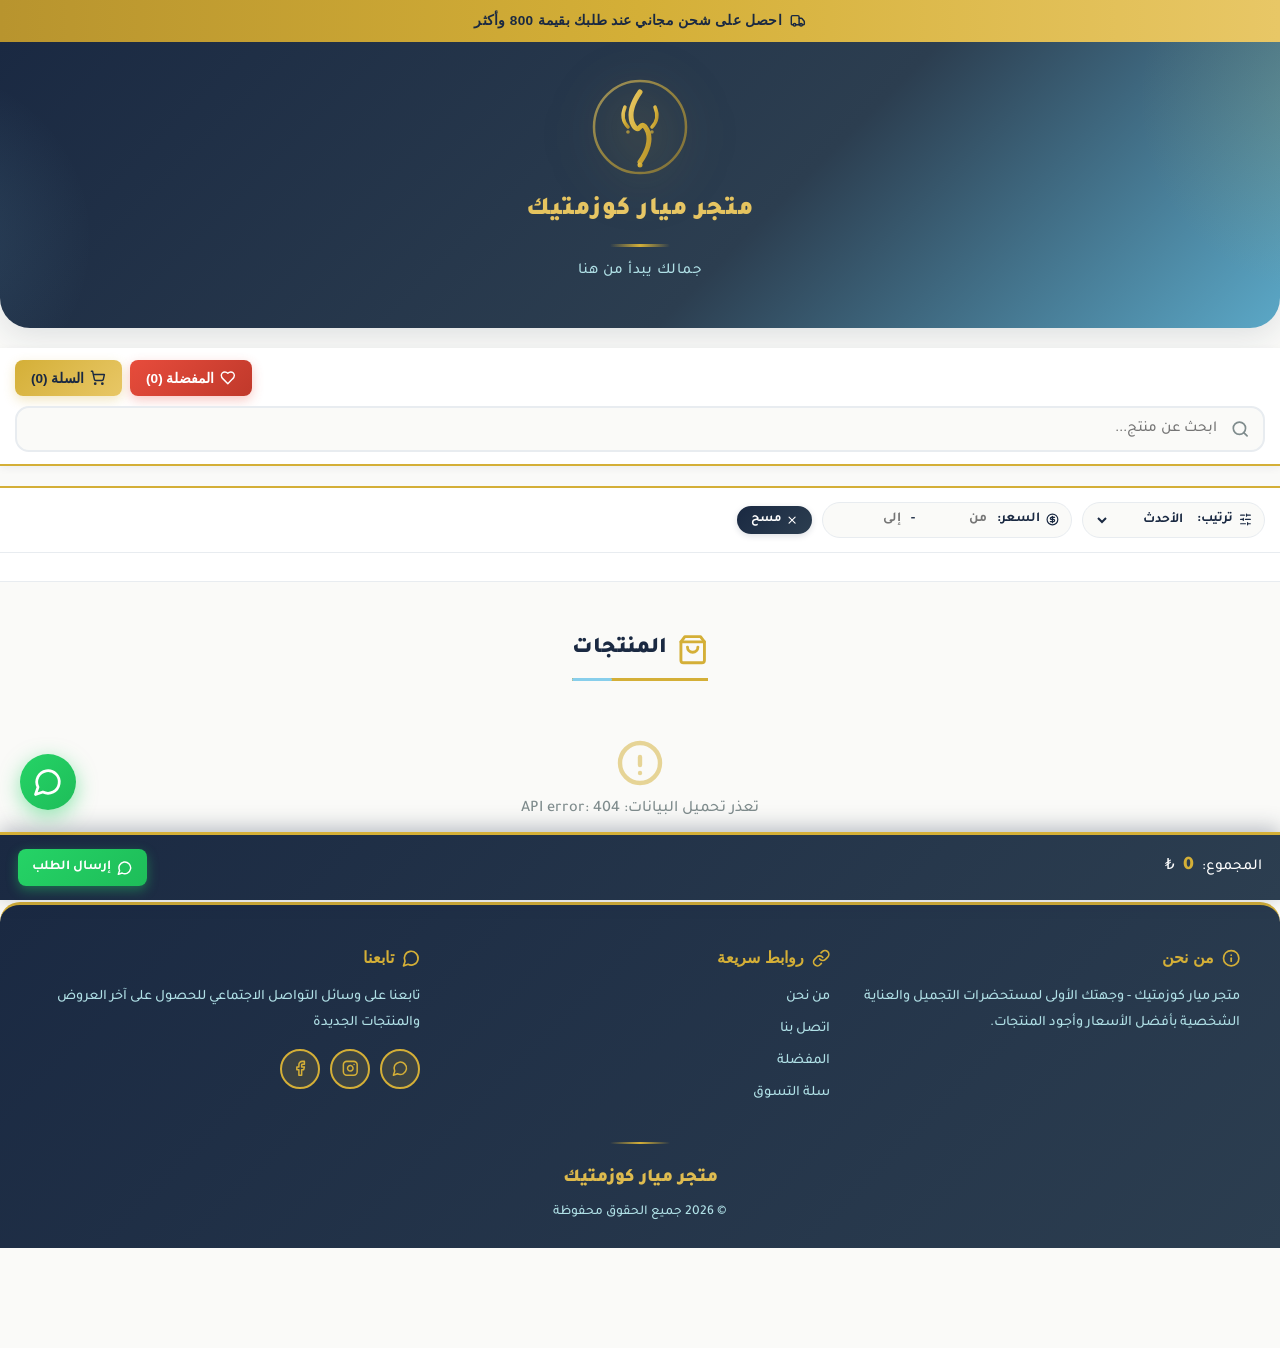
==== commit 4ca2d53f: "Seviye 3 - animasyon, favori header, arama, filtre, PWA, siralama duzeltildi" ====
--- a/index.html
+++ b/index.html
@@ -41,26 +41,12 @@
                 flex-shrink: 0; }
         .icon-sm { width: 0.95em; height: 0.95em; }
         .icon-lg { width: 1.4em; height: 1.4em; }
-        .icon-gold { stroke: var(--gold); }
-        .icon-navy { stroke: var(--navy); }
-
-        /* ═══ ANIMASYONLAR ═══ */
+
         @keyframes fadeIn { from { opacity: 0; } to { opacity: 1; } }
         @keyframes slideUp { from { transform: translateY(20px); opacity: 0; } to { transform: translateY(0); opacity: 1; } }
-        @keyframes fadeInUp { from { transform: translateY(30px); opacity: 0; } to { transform: translateY(0); opacity: 1; } }
         @keyframes scaleIn { from { transform: scale(0.9); opacity: 0; } to { transform: scale(1); opacity: 1; } }
         @keyframes pulse { 0%, 100% { transform: scale(1); } 50% { transform: scale(1.05); } }
         @keyframes shimmer { 0%, 100% { background-position: 0% 50%; } 50% { background-position: 100% 50%; } }
-
-        .animate-fade-in { animation: fadeIn 0.6s ease; }
-        .animate-slide-up { animation: slideUp 0.5s ease; }
-        .animate-fade-in-up { opacity: 0; transform: translateY(30px); transition: all 0.6s cubic-bezier(0.4, 0, 0.2, 1); }
-        .animate-fade-in-up.visible { opacity: 1; transform: translateY(0); }
-        .animate-scale-in { animation: scaleIn 0.4s ease; }
-
-        .product-card { opacity: 0; transform: translateY(20px); transition: opacity 0.4s ease, transform 0.4s ease, box-shadow 0.3s, border-color 0.3s; }
-        .product-card.revealed { opacity: 1; transform: translateY(0); }
-        .product-card.revealed:hover { transform: translateY(-6px); }
 
         #loadingScreen {
             position: fixed; inset: 0;
@@ -77,15 +63,11 @@
         .shipping-bar {
             background: linear-gradient(90deg, var(--gold-dark), var(--gold), var(--gold-light), var(--gold), var(--gold-dark));
             background-size: 200% 100%;
-            color: var(--navy);
-            text-align: center;
+            color: var(--navy); text-align: center;
             padding: 10px 15px;
-            font-size: 0.85rem;
-            font-weight: 800;
-            letter-spacing: 0.3px;
+            font-size: 0.85rem; font-weight: 800; letter-spacing: 0.3px;
             animation: shimmer 4s ease-in-out infinite;
-            position: relative;
-            z-index: 101;
+            position: relative; z-index: 101;
             display: flex; align-items: center; justify-content: center; gap: 8px;
             transition: all 0.3s;
         }
@@ -101,15 +83,13 @@
             content: ''; position: absolute; top: -50%; right: -20%;
             width: 400px; height: 400px;
             background: radial-gradient(circle, rgba(212,175,55,0.15) 0%, transparent 70%);
-            border-radius: 50%;
-            animation: pulse 6s ease-in-out infinite;
+            border-radius: 50%; animation: pulse 6s ease-in-out infinite;
         }
         .hero::after {
             content: ''; position: absolute; bottom: -30%; left: -20%;
             width: 350px; height: 350px;
             background: radial-gradient(circle, rgba(135,206,235,0.15) 0%, transparent 70%);
-            border-radius: 50%;
-            animation: pulse 8s ease-in-out infinite;
+            border-radius: 50%; animation: pulse 8s ease-in-out infinite;
         }
         .hero-logo-wrap {
             width: 100px; height: 100px; margin: 0 auto 14px;
@@ -123,17 +103,14 @@
             width: 100px; height: 100px; object-fit: contain;
             filter: drop-shadow(0 8px 24px rgba(212,175,55,0.5));
             position: relative; z-index: 1;
-            display: none;
-            border-radius: 50%;
+            display: none; border-radius: 50%;
         }
         .hero-title {
             font-size: 1.6rem; font-weight: 900;
             background: linear-gradient(135deg, var(--gold) 0%, var(--gold-light) 50%, var(--gold) 100%);
             -webkit-background-clip: text; -webkit-text-fill-color: transparent;
-            background-clip: text;
-            margin-bottom: 6px; letter-spacing: 1px;
-            position: relative; z-index: 1;
-            animation: slideUp 0.6s ease;
+            background-clip: text; margin-bottom: 6px; letter-spacing: 1px;
+            position: relative; z-index: 1; animation: slideUp 0.6s ease;
         }
         .hero-subtitle {
             font-size: 0.95rem; color: var(--sky-light); font-weight: 500;
@@ -148,19 +125,13 @@
         }
 
         .slider-container {
-            max-width: 1200px;
-            margin: -30px auto 0;
-            padding: 0 15px;
-            position: relative;
-            z-index: 10;
+            max-width: 1200px; margin: -30px auto 0;
+            padding: 0 15px; position: relative; z-index: 10;
         }
         .slider {
-            position: relative;
-            border-radius: var(--radius-lg);
-            overflow: hidden;
-            box-shadow: var(--shadow-lg);
-            aspect-ratio: 16/6;
-            background: var(--navy);
+            position: relative; border-radius: var(--radius-lg);
+            overflow: hidden; box-shadow: var(--shadow-lg);
+            aspect-ratio: 16/6; background: var(--navy);
         }
         .slider-track { display: flex; height: 100%; transition: transform 0.5s ease; }
         .slider-slide { min-width: 100%; height: 100%; position: relative; }
@@ -210,6 +181,22 @@
             padding: 10px 16px !important;
             display: flex; align-items: center; gap: 6px;
         }
+        .fav-header-btn {
+            background: linear-gradient(135deg, #e74c3c 0%, #c0392b 100%) !important;
+            color: var(--white) !important; font-weight: 800 !important;
+            box-shadow: 0 4px 12px rgba(231,76,60,0.3) !important;
+            border-radius: var(--radius-sm) !important;
+            padding: 10px 16px !important;
+            display: flex; align-items: center; gap: 6px;
+        }
+        .fav-header-btn:hover {
+            box-shadow: 0 6px 16px rgba(231,76,60,0.5) !important;
+            transform: translateY(-2px);
+        }
+        @media (max-width: 500px) {
+            .fav-header-btn span, .cart-btn span { font-size: 0.75rem; }
+            .fav-header-btn, .cart-btn { padding: 8px 10px !important; }
+        }
         .search-box { width: 100%; position: relative; }
         .search-box .search-icon {
             position: absolute; top: 50%; transform: translateY(-50%);
@@ -230,16 +217,13 @@
             box-shadow: 0 0 0 3px rgba(212,175,55,0.1);
         }
 
-        /* ═══ GELİŞMİŞ ARAMA SONUÇLARI ═══ */
         .search-results {
             position: absolute; top: 100%; left: 0; right: 0;
-            margin-top: 6px;
-            background: var(--white);
+            margin-top: 6px; background: var(--white);
             border-radius: var(--radius-md);
             box-shadow: var(--shadow-lg);
             max-height: 400px; overflow-y: auto;
-            z-index: 200;
-            display: none;
+            z-index: 200; display: none;
             border: 2px solid var(--gold);
         }
         .search-results.open { display: block; animation: slideUp 0.2s ease; }
@@ -253,8 +237,7 @@
         .search-result-item:hover { background: var(--cream); }
         .search-result-item img {
             width: 50px; height: 50px; object-fit: cover;
-            border-radius: var(--radius-sm);
-            background: var(--cream);
+            border-radius: var(--radius-sm); background: var(--cream);
         }
         .search-result-info { flex-grow: 1; }
         .search-result-name {
@@ -262,27 +245,80 @@
             font-size: 0.9rem; margin-bottom: 2px;
         }
         .search-result-name mark {
-            background: var(--gold-light);
-            color: var(--navy);
+            background: var(--gold-light); color: var(--navy);
             padding: 0 2px; border-radius: 2px;
         }
         .search-result-price {
-            font-weight: 800; color: var(--gold-dark);
-            font-size: 0.85rem;
+            font-weight: 800; color: var(--gold-dark); font-size: 0.85rem;
         }
         .search-no-results {
             padding: 20px; text-align: center;
             color: var(--text-light); font-size: 0.9rem;
         }
 
+        .container { max-width: 1200px; margin: 20px auto; padding: 0 15px; }
+
+        .admin-bar {
+            background: linear-gradient(135deg, rgba(212,175,55,0.1), rgba(135,206,235,0.1));
+            border: 2px solid var(--gold);
+            padding: 14px 16px; border-radius: var(--radius-md);
+            margin-bottom: 20px;
+            display: flex; justify-content: space-between; align-items: center;
+            flex-wrap: wrap; gap: 10px;
+            box-shadow: var(--shadow-sm);
+            animation: slideUp 0.4s ease;
+        }
+        .sync-info { font-size: 0.8rem; color: var(--text-light); margin-top: 4px; }
+        .badge-admin {
+            background: var(--gold); color: var(--navy);
+            padding: 3px 10px; border-radius: 12px;
+            font-size: 0.7rem; font-weight: 800;
+            margin-inline-start: 8px;
+        }
+
+        .section-title {
+            font-size: 1.4rem; font-weight: 900; color: var(--navy);
+            margin: 30px 0 18px; padding-bottom: 10px;
+            border-bottom: 3px solid var(--gold);
+            display: inline-flex; align-items: center; gap: 10px;
+            position: relative;
+        }
+        .section-title::after {
+            content: ''; position: absolute;
+            bottom: -3px; left: 0; width: 40px; height: 3px;
+            background: var(--sky); border-radius: 3px;
+        }
+        .section-title .icon { color: var(--gold); }
+        .section-title-wrap { text-align: center; }
+        .section-title-wrap .section-title { display: inline-flex; }
+
+        .featured-section { margin-bottom: 30px; }
+        .featured-scroll {
+            display: flex; gap: 16px;
+            overflow-x: auto;
+            padding: 8px 4px 16px;
+            scroll-snap-type: x mandatory;
+            scrollbar-width: thin;
+        }
+        .featured-scroll::-webkit-scrollbar { height: 5px; }
+        .featured-scroll::-webkit-scrollbar-thumb { background: var(--gold); border-radius: 5px; }
+        .featured-scroll .product-card {
+            min-width: 230px; max-width: 230px;
+            scroll-snap-align: start;
+        }
+        @media (max-width: 500px) {
+            .featured-scroll .product-card { min-width: 175px; max-width: 175px; }
+        }
+
         /* ═══ FİLTRE BAR ═══ */
         .filter-bar {
             background: var(--white);
-            padding: 12px 15px;
+            padding: 14px 15px;
+            border-top: 2px solid var(--gold);
             border-bottom: 1px solid #e8ecf0;
             display: flex; gap: 10px; align-items: center;
             flex-wrap: wrap;
-            margin-bottom: 20px;
+            margin-top: 20px;
         }
         .filter-group {
             display: flex; align-items: center; gap: 6px;
@@ -290,8 +326,7 @@
             padding: 6px 12px;
             border-radius: 25px;
             border: 1px solid #e8ecf0;
-            font-size: 0.85rem;
-            font-weight: 600;
+            font-size: 0.85rem; font-weight: 600;
             color: var(--navy);
         }
         .filter-group select, .filter-group input {
@@ -301,9 +336,7 @@
             outline: none; cursor: pointer;
             padding: 2px 4px;
         }
-        .filter-group input[type="number"] {
-            width: 70px;
-        }
+        .filter-group input[type="number"] { width: 70px; }
         .filter-btn-clear {
             background: linear-gradient(135deg, var(--navy), var(--navy-light));
             color: var(--white);
@@ -316,10 +349,12 @@
         }
         .filter-btn-clear:hover { transform: scale(1.05); }
 
+        /* ═══ KATEGORİLER ═══ */
         .categories-bar {
             display: flex; gap: 10px; overflow-x: auto;
             padding: 14px 15px; background: var(--white);
-            scrollbar-width: thin; border-bottom: 1px solid #e8ecf0;
+            scrollbar-width: thin;
+            border-bottom: 1px solid #e8ecf0;
         }
         .categories-bar::-webkit-scrollbar { height: 3px; }
         .categories-bar::-webkit-scrollbar-thumb { background: var(--gold); border-radius: 4px; }
@@ -364,62 +399,8 @@
         button.btn-sm { padding: 6px 10px; font-size: 0.75rem; }
         button.btn-icon { padding: 8px; min-width: 36px; }
 
-        .container { max-width: 1200px; margin: 20px auto; padding: 0 15px; }
-
-        .admin-bar {
-            background: linear-gradient(135deg, rgba(212,175,55,0.1), rgba(135,206,235,0.1));
-            border: 2px solid var(--gold);
-            padding: 14px 16px; border-radius: var(--radius-md);
-            margin-bottom: 20px;
-            display: flex; justify-content: space-between; align-items: center;
-            flex-wrap: wrap; gap: 10px;
-            box-shadow: var(--shadow-sm);
-            animation: slideUp 0.4s ease;
-        }
-        .sync-info { font-size: 0.8rem; color: var(--text-light); margin-top: 4px; }
-        .badge-admin {
-            background: var(--gold); color: var(--navy);
-            padding: 3px 10px; border-radius: 12px;
-            font-size: 0.7rem; font-weight: 800;
-            margin-inline-start: 8px;
-        }
-
-        .section-title {
-            font-size: 1.4rem; font-weight: 900; color: var(--navy);
-            margin: 30px 0 18px; padding-bottom: 10px;
-            border-bottom: 3px solid var(--gold);
-            display: inline-flex; align-items: center; gap: 10px;
-            position: relative;
-        }
-        .section-title::after {
-            content: ''; position: absolute;
-            bottom: -3px; left: 0; width: 40px; height: 3px;
-            background: var(--sky); border-radius: 3px;
-        }
-        .section-title .icon { color: var(--gold); }
-        .section-title-wrap { text-align: center; }
-        .section-title-wrap .section-title { display: inline-flex; }
-
-        .featured-section { margin-bottom: 30px; }
-        .featured-scroll {
-            display: flex; gap: 16px;
-            overflow-x: auto;
-            padding: 8px 4px 16px;
-            scroll-snap-type: x mandatory;
-            scrollbar-width: thin;
-        }
-        .featured-scroll::-webkit-scrollbar { height: 5px; }
-        .featured-scroll::-webkit-scrollbar-thumb { background: var(--gold); border-radius: 5px; }
-        .featured-scroll .product-card {
-            min-width: 230px; max-width: 230px;
-            scroll-snap-align: start;
-        }
-        @media (max-width: 500px) {
-            .featured-scroll .product-card { min-width: 175px; max-width: 175px; }
-        }
-
         .new-badge {
-            position: absolute; top: 10px; right: 10px;
+            position: absolute; top: 10px; right: 54px;
             background: linear-gradient(135deg, var(--sky-dark), var(--sky));
             color: var(--white);
             padding: 5px 10px; border-radius: 12px;
@@ -434,15 +415,12 @@
             position: absolute; top: 10px; right: 10px;
             background: rgba(255,255,255,0.95);
             color: var(--danger);
-            border: none;
-            width: 36px; height: 36px;
+            border: none; width: 36px; height: 36px;
             border-radius: 50%;
             display: flex; align-items: center; justify-content: center;
-            cursor: pointer;
-            z-index: 3;
+            cursor: pointer; z-index: 3;
             box-shadow: 0 2px 8px rgba(0,0,0,0.15);
-            transition: all 0.2s;
-            padding: 0;
+            transition: all 0.2s; padding: 0;
         }
         .fav-btn:hover { transform: scale(1.1); background: var(--white); }
         .fav-btn.active { background: var(--danger); color: var(--white); }
@@ -474,9 +452,13 @@
             display: flex; flex-direction: column;
             position: relative;
             border: 1px solid rgba(212,175,55,0.1);
-        }
-        .product-card:hover {
+            opacity: 0; transform: translateY(20px);
+            transition: opacity 0.4s ease, transform 0.4s ease, box-shadow 0.3s, border-color 0.3s;
+        }
+        .product-card.revealed { opacity: 1; transform: translateY(0); }
+        .product-card.revealed:hover {
             box-shadow: var(--shadow-lg);
+            transform: translateY(-6px);
             border-color: var(--gold);
         }
         .product-badge-discount {
@@ -682,7 +664,6 @@
         }
         .empty-state .icon { width: 48px; height: 48px; stroke: var(--gold); opacity: 0.5; }
 
-        /* ═══ FOOTER GENİŞLETİLMİŞ ═══ */
         .footer {
             background: linear-gradient(135deg, var(--navy) 0%, var(--navy-light) 100%);
             color: var(--white); padding: 40px 20px 24px;
@@ -706,7 +687,6 @@
             margin-bottom: 14px;
             display: flex; align-items: center; gap: 8px;
         }
-        .footer-col h3 .icon { color: var(--gold); }
         .footer-col p, .footer-col a {
             color: var(--sky-light); font-size: 0.9rem;
             line-height: 1.8; text-decoration: none;
@@ -847,10 +827,14 @@
         </div>
     </div>
 
-    <!-- ═══ Header ═══ -->
+    <!-- ═══ 1. HEADER ═══ -->
     <header>
         <div class="header-top">
             <div class="header-btns">
+                <button class="fav-header-btn" onclick="openFavoritesModal()" title="المفضلة">
+                    <svg class="icon" viewBox="0 0 24 24"><path d="M19 14c1.49-1.46 3-3.21 3-5.5A5.5 5.5 0 0 0 16.5 3c-1.76 0-3 .5-4.5 2-1.5-1.5-2.74-2-4.5-2A5.5 5.5 0 0 0 2 8.5c0 2.3 1.5 4.05 3 5.5l7 7Z"/></svg>
+                    <span>المفضلة (<span id="fav-count-header">0</span>)</span>
+                </button>
                 <button class="cart-btn" onclick="openModal('cartModal')">
                     <svg class="icon" viewBox="0 0 24 24"><circle cx="8" cy="21" r="1"/><circle cx="19" cy="21" r="1"/><path d="M2.05 2.05h2l2.66 12.42a2 2 0 0 0 2 1.58h9.78a2 2 0 0 0 1.95-1.57l1.65-7.43H5.12"/></svg>
                     <span>السلة (<span id="cart-count">0</span>)</span>
@@ -864,20 +848,57 @@
         </div>
     </header>
 
-    <!-- ═══ Ürünler Başlığı ═══ -->
-    <div class="container" style="margin-bottom: 0;">
-        <div class="section-title-wrap">
-            <h2 class="section-title">
-                <svg class="icon icon-lg" viewBox="0 0 24 24"><path d="M6 2 3 6v14a2 2 0 0 0 2 2h14a2 2 0 0 0 2-2V6l-3-4Z"/><path d="M3 6h18"/><path d="M16 10a4 4 0 0 1-8 0"/></svg>
-                <span>المنتجات</span>
-            </h2>
+    <!-- ═══ 2. ADMIN BAR + 3. YENİ GELENLER + 4. İNDİRİMLER ═══ -->
+    <div class="container">
+        <div id="adminBar" class="admin-bar" style="display: none;">
+            <div>
+                <strong style="color: var(--navy); display: inline-flex; align-items: center; gap: 6px;">
+                    <svg class="icon" viewBox="0 0 24 24"><rect width="18" height="11" x="3" y="11" rx="2" ry="2"/><path d="M7 11V7a5 5 0 0 1 10 0v4"/></svg>
+                    <span>وضع المسؤول</span>
+                    <span class="badge-admin">ADMIN</span>
+                </strong>
+                <div class="sync-info" id="sync-info"></div>
+            </div>
+            <div style="display: flex; gap: 8px; flex-wrap: wrap;">
+                <button onclick="openProductForm()" class="btn-gold">
+                    <svg class="icon" viewBox="0 0 24 24"><path d="M5 12h14"/><path d="M12 5v14"/></svg>
+                    <span>إضافة منتج</span>
+                </button>
+                <button onclick="openSiteSettings()" class="btn-warning">
+                    <svg class="icon" viewBox="0 0 24 24"><path d="M12.22 2h-.44a2 2 0 0 0-2 2v.18a2 2 0 0 1-1 1.73l-.43.25a2 2 0 0 1-2 0l-.15-.08a2 2 0 0 0-2.73.73l-.22.38a2 2 0 0 0 .73 2.73l.15.1a2 2 0 0 1 1 1.72v.51a2 2 0 0 1-1 1.74l-.15.09a2 2 0 0 0-.73 2.73l.22.38a2 2 0 0 0 2.73.73l.15-.08a2 2 0 0 1 2 0l.43.25a2 2 0 0 1 1 1.73V20a2 2 0 0 0 2 2h.44a2 2 0 0 0 2-2v-.18a2 2 0 0 1 1-1.73l.43-.25a2 2 0 0 1 2 0l.15.08a2 2 0 0 0 2.73-.73l.22-.39a2 2 0 0 0-.73-2.73l-.15-.08a2 2 0 0 1-1-1.74v-.5a2 2 0 0 1 1-1.74l.15-.09a2 2 0 0 0 .73-2.73l-.22-.38a2 2 0 0 0-2.73-.73l-.15.08a2 2 0 0 1-2 0l-.43-.25a2 2 0 0 1-1-1.73V4a2 2 0 0 0-2-2z"/><circle cx="12" cy="12" r="3"/></svg>
+                    <span>الإعدادات</span>
+                </button>
+                <button onclick="handleSupabaseLogout()" class="btn-danger">
+                    <svg class="icon" viewBox="0 0 24 24"><path d="M9 21H5a2 2 0 0 1-2-2V5a2 2 0 0 1 2-2h4"/><polyline points="16 17 21 12 16 7"/><line x1="21" x2="9" y1="12" y2="12"/></svg>
+                    <span>خروج</span>
+                </button>
+            </div>
         </div>
+
+        <!-- 3. Yeni Gelenler -->
+        <section class="featured-section" id="newArrivalsSection" style="display: none;">
+            <div class="section-title-wrap">
+                <h2 class="section-title">
+                    <svg class="icon icon-lg" viewBox="0 0 24 24"><path d="M9.937 15.5A2 2 0 0 0 8.5 14.063l-6.135-1.582a.5.5 0 0 1 0-.962L8.5 9.936A2 2 0 0 0 9.937 8.5l1.582-6.135a.5.5 0 0 1 .963 0L14.063 8.5A2 2 0 0 0 15.5 9.937l6.135 1.581a.5.5 0 0 1 0 .964L15.5 14.063a2 2 0 0 0-1.437 1.437l-1.582 6.135a.5.5 0 0 1-.963 0z"/></svg>
+                    <span>وصل حديثاً</span>
+                </h2>
+            </div>
+            <div class="featured-scroll" id="newArrivalsScroll"></div>
+        </section>
+
+        <!-- 4. İndirimler -->
+        <section class="featured-section" id="discountsSection" style="display: none;">
+            <div class="section-title-wrap">
+                <h2 class="section-title">
+                    <svg class="icon icon-lg" viewBox="0 0 24 24"><path d="M8.5 14.5A2.5 2.5 0 0 0 11 12c0-1.38-.5-2-1-3-1.072-2.143-.224-4.054 2-6 .5 2.5 2 4.9 4 6.5 2 1.6 3 3.5 3 5.5a7 7 0 1 1-14 0c0-1.153.433-2.294 1-3a2.5 2.5 0 0 0 2.5 2.5z"/></svg>
+                    <span>عروض وخصومات</span>
+                </h2>
+            </div>
+            <div class="featured-scroll" id="discountsScroll"></div>
+        </section>
     </div>
 
-    <!-- ═══ Kategoriler ═══ -->
-    <div id="categoriesBar" class="categories-bar"></div>
-
-    <!-- ═══ FİLTRE BAR ═══ -->
+    <!-- ═══ 5. FİLTRE BAR ═══ -->
     <div class="filter-bar">
         <div class="filter-group">
             <svg class="icon icon-sm" viewBox="0 0 24 24"><line x1="21" x2="14" y1="4" y2="4"/><line x1="10" x2="3" y1="4" y2="4"/><line x1="21" x2="12" y1="12" y2="12"/><line x1="8" x2="3" y1="12" y2="12"/><line x1="21" x2="16" y1="20" y2="20"/><line x1="12" x2="3" y1="20" y2="20"/><line x1="14" x2="14" y1="2" y2="6"/><line x1="8" x2="8" y1="10" y2="14"/><line x1="16" x2="16" y1="18" y2="22"/></svg>
@@ -901,61 +922,19 @@
             <svg class="icon icon-sm" viewBox="0 0 24 24"><path d="M18 6 6 18"/><path d="m6 6 12 12"/></svg>
             <span>مسح</span>
         </button>
-        <button class="filter-btn-clear" onclick="openFavoritesModal()" style="background: linear-gradient(135deg, #e74c3c, #c0392b);">
-            <svg class="icon icon-sm" viewBox="0 0 24 24"><path d="M19 14c1.49-1.46 3-3.21 3-5.5A5.5 5.5 0 0 0 16.5 3c-1.76 0-3 .5-4.5 2-1.5-1.5-2.74-2-4.5-2A5.5 5.5 0 0 0 2 8.5c0 2.3 1.5 4.05 3 5.5l7 7Z"/></svg>
-            <span>المفضلة (<span id="fav-count">0</span>)</span>
-        </button>
     </div>
 
-    <!-- ═══ İÇERİK ═══ -->
+    <!-- ═══ 6. KATEGORİLER ═══ -->
+    <div id="categoriesBar" class="categories-bar"></div>
+
+    <!-- ═══ 7. ÜRÜNLER BAŞLIĞI + 8. ÜRÜN GRID ═══ -->
     <div class="container">
-        <div id="adminBar" class="admin-bar" style="display: none;">
-            <div>
-                <strong style="color: var(--navy); display: inline-flex; align-items: center; gap: 6px;">
-                    <svg class="icon" viewBox="0 0 24 24"><rect width="18" height="11" x="3" y="11" rx="2" ry="2"/><path d="M7 11V7a5 5 0 0 1 10 0v4"/></svg>
-                    <span>وضع المسؤول</span>
-                    <span class="badge-admin">ADMIN</span>
-                </strong>
-                <div class="sync-info" id="sync-info"></div>
-            </div>
-            <div style="display: flex; gap: 8px; flex-wrap: wrap;">
-                <button onclick="openProductForm()" class="btn-gold">
-                    <svg class="icon" viewBox="0 0 24 24"><path d="M5 12h14"/><path d="M12 5v14"/></svg>
-                    <span>إضافة منتج</span>
-                </button>
-                <button onclick="openSiteSettings()" class="btn-warning">
-                    <svg class="icon" viewBox="0 0 24 24"><path d="M12.22 2h-.44a2 2 0 0 0-2 2v.18a2 2 0 0 1-1 1.73l-.43.25a2 2 0 0 1-2 0l-.15-.08a2 2 0 0 0-2.73.73l-.22.38a2 2 0 0 0 .73 2.73l.15.1a2 2 0 0 1 1 1.72v.51a2 2 0 0 1-1 1.74l-.15.09a2 2 0 0 0-.73 2.73l.22.38a2 2 0 0 0 2.73.73l.15-.08a2 2 0 0 1 2 0l.43.25a2 2 0 0 1 1 1.73V20a2 2 0 0 0 2 2h.44a2 2 0 0 0 2-2v-.18a2 2 0 0 1 1-1.73l.43-.25a2 2 0 0 1 2 0l.15.08a2 2 0 0 0 2.73-.73l.22-.39a2 2 0 0 0-.73-2.73l-.15-.08a2 2 0 0 1-1-1.74v-.5a2 2 0 0 1 1-1.74l.15-.09a2 2 0 0 0 .73-2.73l-.22-.38a2 2 0 0 0-2.73-.73l-.15.08a2 2 0 0 1-2 0l-.43-.25a2 2 0 0 1-1-1.73V4a2 2 0 0 0-2-2z"/><circle cx="12" cy="12" r="3"/></svg>
-                    <span>الإعدادات</span>
-                </button>
-                <button onclick="handleSupabaseLogout()" class="btn-danger">
-                    <svg class="icon" viewBox="0 0 24 24"><path d="M9 21H5a2 2 0 0 1-2-2V5a2 2 0 0 1 2-2h4"/><polyline points="16 17 21 12 16 7"/><line x1="21" x2="9" y1="12" y2="12"/></svg>
-                    <span>خروج</span>
-                </button>
-            </div>
+        <div class="section-title-wrap">
+            <h2 class="section-title">
+                <svg class="icon icon-lg" viewBox="0 0 24 24"><path d="M6 2 3 6v14a2 2 0 0 0 2 2h14a2 2 0 0 0 2-2V6l-3-4Z"/><path d="M3 6h18"/><path d="M16 10a4 4 0 0 1-8 0"/></svg>
+                <span>المنتجات</span>
+            </h2>
         </div>
-
-        <!-- Yeni Gelenler -->
-        <section class="featured-section" id="newArrivalsSection" style="display: none;">
-            <div class="section-title-wrap">
-                <h2 class="section-title">
-                    <svg class="icon icon-lg" viewBox="0 0 24 24"><path d="M9.937 15.5A2 2 0 0 0 8.5 14.063l-6.135-1.582a.5.5 0 0 1 0-.962L8.5 9.936A2 2 0 0 0 9.937 8.5l1.582-6.135a.5.5 0 0 1 .963 0L14.063 8.5A2 2 0 0 0 15.5 9.937l6.135 1.581a.5.5 0 0 1 0 .964L15.5 14.063a2 2 0 0 0-1.437 1.437l-1.582 6.135a.5.5 0 0 1-.963 0z"/></svg>
-                    <span>وصل حديثاً</span>
-                </h2>
-            </div>
-            <div class="featured-scroll" id="newArrivalsScroll"></div>
-        </section>
-
-        <!-- İndirimler -->
-        <section class="featured-section" id="discountsSection" style="display: none;">
-            <div class="section-title-wrap">
-                <h2 class="section-title">
-                    <svg class="icon icon-lg" viewBox="0 0 24 24"><path d="M8.5 14.5A2.5 2.5 0 0 0 11 12c0-1.38-.5-2-1-3-1.072-2.143-.224-4.054 2-6 .5 2.5 2 4.9 4 6.5 2 1.6 3 3.5 3 5.5a7 7 0 1 1-14 0c0-1.153.433-2.294 1-3a2.5 2.5 0 0 0 2.5 2.5z"/></svg>
-                    <span>عروض وخصومات</span>
-                </h2>
-            </div>
-            <div class="featured-scroll" id="discountsScroll"></div>
-        </section>
-
         <div id="productsGrid" class="products-grid"></div>
     </div>
 
@@ -980,7 +959,7 @@
         <svg class="icon" viewBox="0 0 24 24"><path d="M7.9 20A9 9 0 1 0 4 16.1L2 22Z"/></svg>
     </button>
 
-    <!-- ═══ FOOTER GENİŞLETİLMİŞ ═══ -->
+    <!-- ═══ FOOTER ═══ -->
     <footer class="footer">
         <div class="footer-grid">
             <div class="footer-col">
@@ -1319,7 +1298,6 @@
         let currentSlide = 0;
         let sliderAutoplayTimer = null;
 
-        // ═══ İNİT ═══
         function initSupabase() {
             try {
                 if (typeof supabase !== 'undefined' && supabase.createClient) {
@@ -1328,7 +1306,6 @@
             } catch (e) { console.error('Supabase init:', e); }
         }
 
-        // ═══ PWA ═══
         function registerServiceWorker() {
             if ('serviceWorker' in navigator) {
                 navigator.serviceWorker.register('/sw.js').catch(err => {
@@ -1337,7 +1314,6 @@
             }
         }
 
-        // ═══ PASSWORD ═══
         function togglePasswordVisibility() {
             const inp = document.getElementById('login-password');
             const btn = document.getElementById('btn-toggle-pass');
@@ -1351,7 +1327,6 @@
             }
         }
 
-        // ═══ CONFIG ═══
         async function loadCatalogConfig() {
             if (!_supabase) return;
             try {
@@ -1400,7 +1375,6 @@
             document.getElementById('heroTitle').innerText = siteSettings.hero_title || 'متجر ميار كوزمتيك';
             document.getElementById('heroSubtitle').innerText = siteSettings.hero_subtitle || '';
             
-            // WhatsApp iletişim
             const waNumber = siteSettings.whatsapp_number || '905388444275';
             const waLink = 'https://wa.me/' + waNumber.replace(/[^0-9]/g, '');
             const contactWa = document.getElementById('contactWhatsApp');
@@ -1412,7 +1386,6 @@
             renderSlider();
         }
 
-        // ═══ SHIPPING BAR ═══
         function updateShippingBar() {
             const bar = document.getElementById('shippingBar');
             if (!bar) return;
@@ -1441,7 +1414,6 @@
             }
         }
 
-        // ═══ SLIDER ═══
         function renderSlider() {
             const container = document.getElementById('sliderContainer');
             const track = document.getElementById('sliderTrack');
@@ -1503,7 +1475,6 @@
             }, 5000);
         }
 
-        // ═══ IMAGE URL ═══
         function imageUrl(url) {
             if (!url) return 'data:image/svg+xml;utf8,<svg xmlns=%22http://www.w3.org/2000/svg%22 width=%22300%22 height=%22200%22><rect width=%22300%22 height=%22200%22 fill=%22%23f8fafc%22/><text x=%2250%25%22 y=%2250%25%22 fill=%22%23D4AF37%22 font-family=%22Tajawal,sans-serif%22 font-size=%2216%22 font-weight=%22bold%22 text-anchor=%22middle%22 dy=%22.3em%22>لا صورة</text></svg>';
             if (url.startsWith('/api/b2-image')) return url;
@@ -1515,13 +1486,11 @@
             return url;
         }
 
-        // ═══ KATEGORİ ═══
         function parseCategories(str) {
             if (!str) return [];
             return str.split(/[,;\/|]+/).map(s => s.trim()).filter(s => s.length > 0);
         }
 
-        // ═══ YARDIMCI ═══
         function showLoadingScreen() { document.getElementById('loadingScreen').style.display = 'flex'; }
         function hideLoadingScreen() {
             const ls = document.getElementById('loadingScreen');
@@ -1564,7 +1533,6 @@
             return Math.round(((p.original_price - p.price) / p.original_price) * 100);
         }
 
-        // ═══ FAVORİLER ═══
         function isFavorite(id) {
             return favorites.includes(String(id));
         }
@@ -1573,27 +1541,22 @@
             if (event) event.stopPropagation();
             id = String(id);
             const idx = favorites.indexOf(id);
-            if (idx === -1) {
-                favorites.push(id);
-            } else {
-                favorites.splice(idx, 1);
-            }
+            if (idx === -1) favorites.push(id);
+            else favorites.splice(idx, 1);
             localStorage.setItem('catalog_favorites', JSON.stringify(favorites));
             updateFavCount();
             
-            // UI'yı güncelle
             document.querySelectorAll('.fav-btn[data-id="' + id + '"]').forEach(btn => {
                 btn.classList.toggle('active', isFavorite(id));
             });
 
-            // Favorites modalı açıksa listeyi yenile
             if (document.getElementById('favoritesModal').classList.contains('open')) {
                 renderFavoritesList();
             }
         }
 
         function updateFavCount() {
-            const el = document.getElementById('fav-count');
+            const el = document.getElementById('fav-count-header');
             if (el) el.innerText = favorites.length;
         }
 
@@ -1620,7 +1583,6 @@
             }
 
             const trashSvg = '<svg class="icon icon-sm" viewBox="0 0 24 24"><path d="M3 6h18"/><path d="M19 6v14c0 1-1 2-2 2H7c-1 0-2-1-2-2V6"/><path d="M8 6V4c0-1 1-2 2-2h4c1 0 2 1 2 2v2"/></svg>';
-            const heartSvg = '<svg class="icon" viewBox="0 0 24 24"><path d="M19 14c1.49-1.46 3-3.21 3-5.5A5.5 5.5 0 0 0 16.5 3c-1.76 0-3 .5-4.5 2-1.5-1.5-2.74-2-4.5-2A5.5 5.5 0 0 0 2 8.5c0 2.3 1.5 4.05 3 5.5l7 7Z"/></svg>';
 
             favProducts.forEach(p => {
                 const name = p.name_ar || p.name_tr || 'منتج';
@@ -1643,24 +1605,20 @@
             localStorage.setItem('catalog_favorites', JSON.stringify(favorites));
             updateFavCount();
             renderFavoritesList();
-            // Grid'deki kalp ikonlarını güncelle
             document.querySelectorAll('.fav-btn[data-id="' + id + '"]').forEach(btn => {
                 btn.classList.remove('active');
             });
         }
 
-        // ═══ WHATSAPP ═══
         function openWhatsAppChat() {
             const num = (siteSettings.whatsapp_number || '905388444275').replace(/[^0-9]/g, '');
             const msg = encodeURIComponent('مرحباً، لدي استفسار بخصوص منتجاتكم');
             window.open('https://wa.me/' + num + '?text=' + msg, '_blank');
         }
 
-        // ═══ ABOUT & CONTACT ═══
         function openAboutModal() { openModal('aboutModal'); }
         function openContactModal() { openModal('contactModal'); }
 
-        // ═══ ARAMA ═══
         function handleSearchFocus() {
             const input = document.getElementById('search-input');
             if (input.value.trim().length >= 2) {
@@ -1746,7 +1704,6 @@
             if (box) box.classList.remove('open');
         }
 
-        // Dışarı tıklayınca arama sonuçlarını gizle
         document.addEventListener('click', (e) => {
             const searchBox = document.querySelector('.search-box');
             if (searchBox && !searchBox.contains(e.target)) {
@@ -1754,7 +1711,6 @@
             }
         });
 
-        // ═══ KATEGORİLER ═══
         function renderCategories() {
             const bar = document.getElementById('categoriesBar');
             bar.innerHTML = '';
@@ -1788,7 +1744,6 @@
                 });
             }
         }
-        // ═══ ÜRÜNLERİ YÜKLE ═══
         async function loadCatalog(bust = false) {
             showLoadingScreen();
             try {
@@ -1824,7 +1779,6 @@
             } finally { hideLoadingScreen(); }
         }
 
-        // ═══ ÖNE ÇIKAN BÖLÜMLER ═══
         function renderFeaturedSections() {
             const sorted = currentProducts.slice().sort((a, b) => {
                 const da = new Date(a.synced_at || 0);
@@ -1864,7 +1818,6 @@
             }
         }
 
-        // ═══ FİLTRELEME ═══
         function applyLocalFilter() {
             let list = currentProducts.slice();
 
@@ -1913,7 +1866,6 @@
             applyLocalFilter();
         }
 
-        // ═══ SCROLL REVEAL ═══
         function setupScrollReveal() {
             const observer = new IntersectionObserver((entries) => {
                 entries.forEach(entry => {
@@ -1929,7 +1881,6 @@
             });
         }
 
-        // ═══ ÜRÜN KARTLARI ═══
         function renderFilteredProducts() {
             const grid = document.getElementById('productsGrid');
             grid.innerHTML = '';
@@ -1963,7 +1914,7 @@
             card.className = 'product-card';
             card.innerHTML = `
                 <button class="fav-btn ${fav ? 'active' : ''}" data-id="${idStr}" onclick="toggleFavorite('${idStr}', event)" title="المفضلة">${heartSvg}</button>
-                ${isNew ? '<span class="new-badge" style="right: 54px;">' + sparkleSvg + 'جديد</span>' : ''}
+                ${isNew ? '<span class="new-badge">' + sparkleSvg + 'جديد</span>' : ''}
                 ${hasDiscount ? '<span class="product-badge-discount">-' + discount + '%</span>' : ''}
                 <img src="${escapeHtml(img)}" alt="${escapeHtml(name)}" onclick="openProductDetail('${idStr}')" loading="lazy">
                 <div class="product-info">
@@ -1988,7 +1939,6 @@
             return card;
         }
 
-        // ═══ SEPET ═══
         function renderCart() {
             const cartList = document.getElementById('cartList');
             cartList.innerHTML = '';
@@ -2074,7 +2024,6 @@
             window.open('https://wa.me/' + formatPhoneForWa(orderPhone) + '?text=' + msg, '_blank');
         }
 
-        // ═══ ÜRÜN DETAY ═══
         function openProductDetail(id) {
             id = String(id);
             const p = currentProducts.find(x => String(x.id) === id);
@@ -2129,7 +2078,6 @@
             copyTextToClipboard(getProductLink(id), 'تم نسخ الرابط');
         }
 
-        // ═══ ÜRÜN FORMU ═══
         function openProductForm(id = null) {
             if (!isAdmin) { alert('يجب تسجيل الدخول أولاً'); return; }
 
@@ -2304,7 +2252,6 @@
             } catch (err) { alert('خطأ في الحذف: ' + err.message); }
         }
 
-        // ═══ AYARLAR ═══
         function openSiteSettings() {
             if (!isAdmin) { alert('يجب تسجيل الدخول أولاً'); return; }
 
@@ -2438,7 +2385,6 @@
             }
         }
 
-        // ═══ LOGIN ═══
         async function handleSupabaseLogin() {
             if (!_supabase) { alert('Supabase غير محمل'); return; }
             const email = document.getElementById('login-email').value.trim();
@@ -2472,7 +2418,6 @@
             document.getElementById('adminBar').style.display = isAdmin ? 'flex' : 'none';
         }
 
-        // ═══ MODAL YÖNETİMİ ═══
         function openModal(id) {
             document.getElementById(id).style.display = 'flex';
             document.getElementById(id).classList.add('open');
@@ -2512,7 +2457,6 @@
             }
         });
 
-        // ═══ BAŞLAT ═══
         async function init() {
             showLoadingScreen();
             initSupabase();
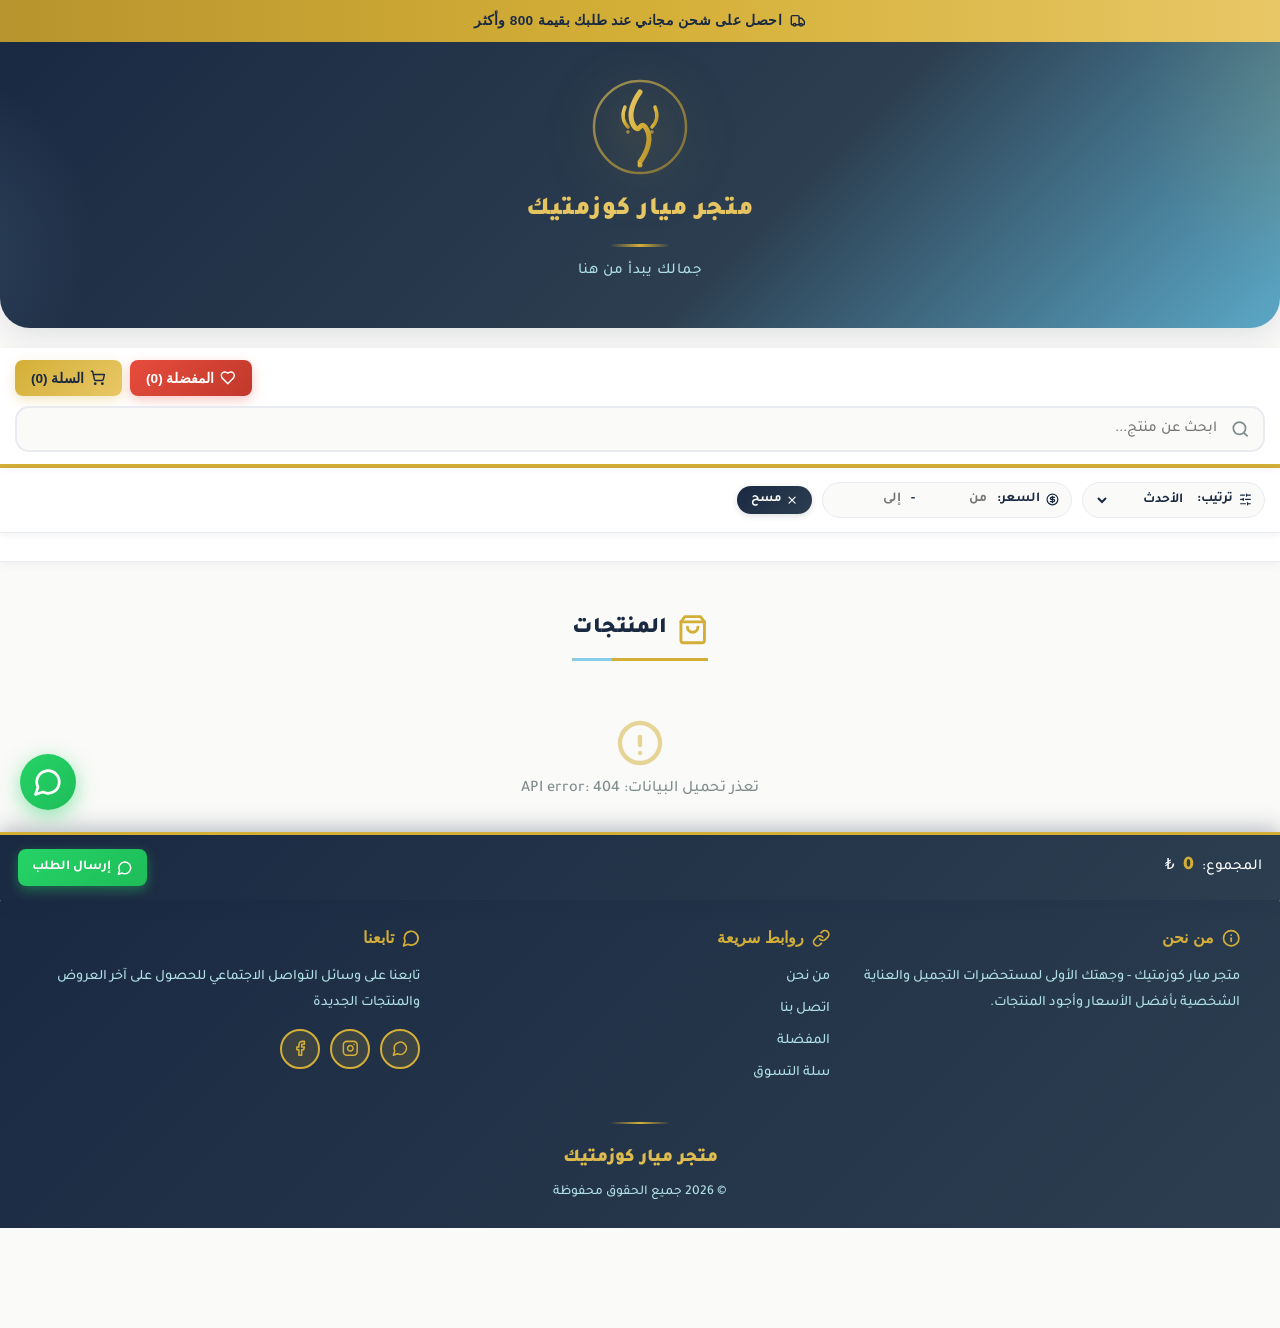
==== commit cd4ad80a: "Sticky filtre ve kategori, tum ozellikler" ====
--- a/index.html
+++ b/index.html
@@ -258,59 +258,7 @@
 
         .container { max-width: 1200px; margin: 20px auto; padding: 0 15px; }
 
-        .admin-bar {
-            background: linear-gradient(135deg, rgba(212,175,55,0.1), rgba(135,206,235,0.1));
-            border: 2px solid var(--gold);
-            padding: 14px 16px; border-radius: var(--radius-md);
-            margin-bottom: 20px;
-            display: flex; justify-content: space-between; align-items: center;
-            flex-wrap: wrap; gap: 10px;
-            box-shadow: var(--shadow-sm);
-            animation: slideUp 0.4s ease;
-        }
-        .sync-info { font-size: 0.8rem; color: var(--text-light); margin-top: 4px; }
-        .badge-admin {
-            background: var(--gold); color: var(--navy);
-            padding: 3px 10px; border-radius: 12px;
-            font-size: 0.7rem; font-weight: 800;
-            margin-inline-start: 8px;
-        }
-
-        .section-title {
-            font-size: 1.4rem; font-weight: 900; color: var(--navy);
-            margin: 30px 0 18px; padding-bottom: 10px;
-            border-bottom: 3px solid var(--gold);
-            display: inline-flex; align-items: center; gap: 10px;
-            position: relative;
-        }
-        .section-title::after {
-            content: ''; position: absolute;
-            bottom: -3px; left: 0; width: 40px; height: 3px;
-            background: var(--sky); border-radius: 3px;
-        }
-        .section-title .icon { color: var(--gold); }
-        .section-title-wrap { text-align: center; }
-        .section-title-wrap .section-title { display: inline-flex; }
-
-        .featured-section { margin-bottom: 30px; }
-        .featured-scroll {
-            display: flex; gap: 16px;
-            overflow-x: auto;
-            padding: 8px 4px 16px;
-            scroll-snap-type: x mandatory;
-            scrollbar-width: thin;
-        }
-        .featured-scroll::-webkit-scrollbar { height: 5px; }
-        .featured-scroll::-webkit-scrollbar-thumb { background: var(--gold); border-radius: 5px; }
-        .featured-scroll .product-card {
-            min-width: 230px; max-width: 230px;
-            scroll-snap-align: start;
-        }
-        @media (max-width: 500px) {
-            .featured-scroll .product-card { min-width: 175px; max-width: 175px; }
-        }
-
-        /* ═══ FİLTRE BAR ═══ */
+        /* ═══ STICKY FİLTRE BAR ═══ */
         .filter-bar {
             background: var(--white);
             padding: 14px 15px;
@@ -318,7 +266,10 @@
             border-bottom: 1px solid #e8ecf0;
             display: flex; gap: 10px; align-items: center;
             flex-wrap: wrap;
-            margin-top: 20px;
+            position: sticky;
+            top: 94px;
+            z-index: 55;
+            box-shadow: 0 2px 8px rgba(26,41,66,0.06);
         }
         .filter-group {
             display: flex; align-items: center; gap: 6px;
@@ -349,12 +300,16 @@
         }
         .filter-btn-clear:hover { transform: scale(1.05); }
 
-        /* ═══ KATEGORİLER ═══ */
+        /* ═══ STICKY KATEGORİLER ═══ */
         .categories-bar {
             display: flex; gap: 10px; overflow-x: auto;
             padding: 14px 15px; background: var(--white);
             scrollbar-width: thin;
             border-bottom: 1px solid #e8ecf0;
+            position: sticky;
+            top: 154px;
+            z-index: 54;
+            box-shadow: 0 2px 8px rgba(26,41,66,0.06);
         }
         .categories-bar::-webkit-scrollbar { height: 3px; }
         .categories-bar::-webkit-scrollbar-thumb { background: var(--gold); border-radius: 4px; }
@@ -375,6 +330,165 @@
             box-shadow: 0 4px 14px rgba(212,175,55,0.5);
         }
 
+        .admin-bar {
+            background: linear-gradient(135deg, rgba(212,175,55,0.1), rgba(135,206,235,0.1));
+            border: 2px solid var(--gold);
+            padding: 14px 16px; border-radius: var(--radius-md);
+            margin-bottom: 20px;
+            display: flex; justify-content: space-between; align-items: center;
+            flex-wrap: wrap; gap: 10px;
+            box-shadow: var(--shadow-sm);
+            animation: slideUp 0.4s ease;
+        }
+        .sync-info { font-size: 0.8rem; color: var(--text-light); margin-top: 4px; }
+        .badge-admin {
+            background: var(--gold); color: var(--navy);
+            padding: 3px 10px; border-radius: 12px;
+            font-size: 0.7rem; font-weight: 800;
+            margin-inline-start: 8px;
+        }
+
+        .section-title {
+            font-size: 1.4rem; font-weight: 900; color: var(--navy);
+            margin: 30px 0 18px; padding-bottom: 10px;
+            border-bottom: 3px solid var(--gold);
+            display: inline-flex; align-items: center; gap: 10px;
+            position: relative;
+        }
+        .section-title::after {
+            content: ''; position: absolute;
+            bottom: -3px; left: 0; width: 40px; height: 3px;
+            background: var(--sky); border-radius: 3px;
+        }
+        .section-title .icon { color: var(--gold); }
+        .section-title-wrap { text-align: center; }
+        .section-title-wrap .section-title { display: inline-flex; }
+
+        .featured-section { margin-bottom: 30px; }
+        .featured-scroll {
+            display: flex; gap: 16px;
+            overflow-x: auto;
+            padding: 8px 4px 16px;
+            scroll-snap-type: x mandatory;
+            scrollbar-width: thin;
+        }
+        .featured-scroll::-webkit-scrollbar { height: 5px; }
+        .featured-scroll::-webkit-scrollbar-thumb { background: var(--gold); border-radius: 5px; }
+        .featured-scroll .product-card {
+            min-width: 230px; max-width: 230px;
+            scroll-snap-align: start;
+        }
+        @media (max-width: 500px) {
+            .featured-scroll .product-card { min-width: 175px; max-width: 175px; }
+        }
+
+        .new-badge {
+            position: absolute; top: 10px; right: 54px;
+            background: linear-gradient(135deg, var(--sky-dark), var(--sky));
+            color: var(--white);
+            padding: 5px 10px; border-radius: 12px;
+            font-size: 0.7rem; font-weight: 800;
+            z-index: 2;
+            box-shadow: 0 4px 12px rgba(135,206,235,0.5);
+            display: inline-flex; align-items: center; gap: 4px;
+        }
+        .new-badge .icon { width: 12px; height: 12px; }
+
+        .fav-btn {
+            position: absolute; top: 10px; right: 10px;
+            background: rgba(255,255,255,0.95);
+            color: var(--danger);
+            border: none; width: 36px; height: 36px;
+            border-radius: 50%;
+            display: flex; align-items: center; justify-content: center;
+            cursor: pointer; z-index: 3;
+            box-shadow: 0 2px 8px rgba(0,0,0,0.15);
+            transition: all 0.2s; padding: 0;
+        }
+        .fav-btn:hover { transform: scale(1.1); background: var(--white); }
+        .fav-btn.active { background: var(--danger); color: var(--white); }
+        .fav-btn .icon { width: 20px; height: 20px; fill: currentColor; stroke: currentColor; }
+        .fav-btn:not(.active) .icon { fill: none; }
+
+        .products-grid {
+            display: grid;
+            grid-template-columns: repeat(3, 1fr);
+            gap: 18px;
+        }
+        @media (max-width: 900px) {
+            .products-grid { grid-template-columns: repeat(2, 1fr); gap: 14px; }
+        }
+        @media (max-width: 500px) {
+            .products-grid { grid-template-columns: repeat(2, 1fr); gap: 12px; }
+            .product-card img { height: 140px !important; }
+            .product-info { padding: 10px !important; }
+            .product-title { font-size: 0.9rem !important; }
+            .product-actions { flex-direction: column; }
+            .product-actions button { width: 100%; padding: 8px 5px; }
+            .hero-title { font-size: 1.35rem; }
+            .hero-logo-wrap, .hero-logo-img { width: 85px; height: 85px; }
+            .filter-bar { top: 88px !important; }
+            .categories-bar { top: 146px !important; }
+        }
+
+        .product-card {
+            background: var(--white); border-radius: var(--radius-md);
+            overflow: hidden; box-shadow: var(--shadow-sm);
+            display: flex; flex-direction: column;
+            position: relative;
+            border: 1px solid rgba(212,175,55,0.1);
+            opacity: 0; transform: translateY(20px);
+            transition: opacity 0.4s ease, transform 0.4s ease, box-shadow 0.3s, border-color 0.3s;
+        }
+        .product-card.revealed { opacity: 1; transform: translateY(0); }
+        .product-card.revealed:hover {
+            box-shadow: var(--shadow-lg);
+            transform: translateY(-6px);
+            border-color: var(--gold);
+        }
+        .product-badge-discount {
+            position: absolute; top: 10px; left: 10px;
+            background: linear-gradient(135deg, #e74c3c, #c0392b);
+            color: white; padding: 5px 10px; border-radius: 12px;
+            font-size: 0.75rem; font-weight: 800;
+            z-index: 2;
+            box-shadow: 0 4px 12px rgba(231,76,60,0.4);
+            display: inline-flex; align-items: center; gap: 3px;
+        }
+        .product-badge-discount .icon { width: 11px; height: 11px; stroke-width: 2.5; }
+        .product-card img {
+            width: 100%; height: 220px; object-fit: contain;
+            background: linear-gradient(135deg, #f8fafc, #eef4f8);
+            cursor: pointer; transition: transform 0.4s;
+        }
+        .product-card:hover img { transform: scale(1.05); }
+        .product-info {
+            padding: 14px; flex-grow: 1;
+            display: flex; flex-direction: column;
+            justify-content: space-between;
+        }
+        .product-title {
+            font-size: 1rem; margin-bottom: 8px;
+            color: var(--navy); font-weight: 700;
+            cursor: pointer; line-height: 1.4;
+        }
+        .price-row {
+            display: flex; align-items: baseline;
+            gap: 8px; margin-bottom: 12px; flex-wrap: wrap;
+        }
+        .product-price {
+            font-size: 1.15rem; font-weight: 900;
+            background: linear-gradient(135deg, var(--gold-dark), var(--gold));
+            -webkit-background-clip: text; -webkit-text-fill-color: transparent;
+            background-clip: text;
+        }
+        .product-price-old {
+            font-size: 0.85rem; color: var(--text-light);
+            text-decoration: line-through; font-weight: 500;
+        }
+        .product-actions { display: flex; gap: 5px; flex-wrap: wrap; }
+        .product-actions button { font-size: 0.78rem; padding: 8px 10px; }
+
         button {
             cursor: pointer; padding: 10px 14px; border: none;
             border-radius: var(--radius-sm);
@@ -398,111 +512,6 @@
         }
         button.btn-sm { padding: 6px 10px; font-size: 0.75rem; }
         button.btn-icon { padding: 8px; min-width: 36px; }
-
-        .new-badge {
-            position: absolute; top: 10px; right: 54px;
-            background: linear-gradient(135deg, var(--sky-dark), var(--sky));
-            color: var(--white);
-            padding: 5px 10px; border-radius: 12px;
-            font-size: 0.7rem; font-weight: 800;
-            z-index: 2;
-            box-shadow: 0 4px 12px rgba(135,206,235,0.5);
-            display: inline-flex; align-items: center; gap: 4px;
-        }
-        .new-badge .icon { width: 12px; height: 12px; }
-
-        .fav-btn {
-            position: absolute; top: 10px; right: 10px;
-            background: rgba(255,255,255,0.95);
-            color: var(--danger);
-            border: none; width: 36px; height: 36px;
-            border-radius: 50%;
-            display: flex; align-items: center; justify-content: center;
-            cursor: pointer; z-index: 3;
-            box-shadow: 0 2px 8px rgba(0,0,0,0.15);
-            transition: all 0.2s; padding: 0;
-        }
-        .fav-btn:hover { transform: scale(1.1); background: var(--white); }
-        .fav-btn.active { background: var(--danger); color: var(--white); }
-        .fav-btn .icon { width: 20px; height: 20px; fill: currentColor; stroke: currentColor; }
-        .fav-btn:not(.active) .icon { fill: none; }
-
-        .products-grid {
-            display: grid;
-            grid-template-columns: repeat(3, 1fr);
-            gap: 18px;
-        }
-        @media (max-width: 900px) {
-            .products-grid { grid-template-columns: repeat(2, 1fr); gap: 14px; }
-        }
-        @media (max-width: 500px) {
-            .products-grid { grid-template-columns: repeat(2, 1fr); gap: 12px; }
-            .product-card img { height: 140px !important; }
-            .product-info { padding: 10px !important; }
-            .product-title { font-size: 0.9rem !important; }
-            .product-actions { flex-direction: column; }
-            .product-actions button { width: 100%; padding: 8px 5px; }
-            .hero-title { font-size: 1.35rem; }
-            .hero-logo-wrap, .hero-logo-img { width: 85px; height: 85px; }
-        }
-
-        .product-card {
-            background: var(--white); border-radius: var(--radius-md);
-            overflow: hidden; box-shadow: var(--shadow-sm);
-            display: flex; flex-direction: column;
-            position: relative;
-            border: 1px solid rgba(212,175,55,0.1);
-            opacity: 0; transform: translateY(20px);
-            transition: opacity 0.4s ease, transform 0.4s ease, box-shadow 0.3s, border-color 0.3s;
-        }
-        .product-card.revealed { opacity: 1; transform: translateY(0); }
-        .product-card.revealed:hover {
-            box-shadow: var(--shadow-lg);
-            transform: translateY(-6px);
-            border-color: var(--gold);
-        }
-        .product-badge-discount {
-            position: absolute; top: 10px; left: 10px;
-            background: linear-gradient(135deg, #e74c3c, #c0392b);
-            color: white; padding: 5px 10px; border-radius: 12px;
-            font-size: 0.75rem; font-weight: 800;
-            z-index: 2;
-            box-shadow: 0 4px 12px rgba(231,76,60,0.4);
-            display: inline-flex; align-items: center; gap: 3px;
-        }
-        .product-badge-discount .icon { width: 11px; height: 11px; stroke-width: 2.5; }
-        .product-card img {
-            width: 100%; height: 220px; object-fit: contain;
-            background: linear-gradient(135deg, #f8fafc, #eef4f8);
-            cursor: pointer; transition: transform 0.4s;
-        }
-        .product-card:hover img { transform: scale(1.05); }
-        .product-info {
-            padding: 14px; flex-grow: 1;
-            display: flex; flex-direction: column;
-            justify-content: space-between;
-        }
-        .product-title {
-            font-size: 1rem; margin-bottom: 8px;
-            color: var(--navy); font-weight: 700;
-            cursor: pointer; line-height: 1.4;
-        }
-        .price-row {
-            display: flex; align-items: baseline;
-            gap: 8px; margin-bottom: 12px; flex-wrap: wrap;
-        }
-        .product-price {
-            font-size: 1.15rem; font-weight: 900;
-            background: linear-gradient(135deg, var(--gold-dark), var(--gold));
-            -webkit-background-clip: text; -webkit-text-fill-color: transparent;
-            background-clip: text;
-        }
-        .product-price-old {
-            font-size: 0.85rem; color: var(--text-light);
-            text-decoration: line-through; font-weight: 500;
-        }
-        .product-actions { display: flex; gap: 5px; flex-wrap: wrap; }
-        .product-actions button { font-size: 0.78rem; padding: 8px 10px; }
 
         .cart-bar {
             position: fixed; bottom: 0; left: 0; right: 0;
@@ -827,7 +836,7 @@
         </div>
     </div>
 
-    <!-- ═══ 1. HEADER ═══ -->
+    <!-- ═══ 1. HEADER (STICKY TOP: 0) ═══ -->
     <header>
         <div class="header-top">
             <div class="header-btns">
@@ -848,57 +857,7 @@
         </div>
     </header>
 
-    <!-- ═══ 2. ADMIN BAR + 3. YENİ GELENLER + 4. İNDİRİMLER ═══ -->
-    <div class="container">
-        <div id="adminBar" class="admin-bar" style="display: none;">
-            <div>
-                <strong style="color: var(--navy); display: inline-flex; align-items: center; gap: 6px;">
-                    <svg class="icon" viewBox="0 0 24 24"><rect width="18" height="11" x="3" y="11" rx="2" ry="2"/><path d="M7 11V7a5 5 0 0 1 10 0v4"/></svg>
-                    <span>وضع المسؤول</span>
-                    <span class="badge-admin">ADMIN</span>
-                </strong>
-                <div class="sync-info" id="sync-info"></div>
-            </div>
-            <div style="display: flex; gap: 8px; flex-wrap: wrap;">
-                <button onclick="openProductForm()" class="btn-gold">
-                    <svg class="icon" viewBox="0 0 24 24"><path d="M5 12h14"/><path d="M12 5v14"/></svg>
-                    <span>إضافة منتج</span>
-                </button>
-                <button onclick="openSiteSettings()" class="btn-warning">
-                    <svg class="icon" viewBox="0 0 24 24"><path d="M12.22 2h-.44a2 2 0 0 0-2 2v.18a2 2 0 0 1-1 1.73l-.43.25a2 2 0 0 1-2 0l-.15-.08a2 2 0 0 0-2.73.73l-.22.38a2 2 0 0 0 .73 2.73l.15.1a2 2 0 0 1 1 1.72v.51a2 2 0 0 1-1 1.74l-.15.09a2 2 0 0 0-.73 2.73l.22.38a2 2 0 0 0 2.73.73l.15-.08a2 2 0 0 1 2 0l.43.25a2 2 0 0 1 1 1.73V20a2 2 0 0 0 2 2h.44a2 2 0 0 0 2-2v-.18a2 2 0 0 1 1-1.73l.43-.25a2 2 0 0 1 2 0l.15.08a2 2 0 0 0 2.73-.73l.22-.39a2 2 0 0 0-.73-2.73l-.15-.08a2 2 0 0 1-1-1.74v-.5a2 2 0 0 1 1-1.74l.15-.09a2 2 0 0 0 .73-2.73l-.22-.38a2 2 0 0 0-2.73-.73l-.15.08a2 2 0 0 1-2 0l-.43-.25a2 2 0 0 1-1-1.73V4a2 2 0 0 0-2-2z"/><circle cx="12" cy="12" r="3"/></svg>
-                    <span>الإعدادات</span>
-                </button>
-                <button onclick="handleSupabaseLogout()" class="btn-danger">
-                    <svg class="icon" viewBox="0 0 24 24"><path d="M9 21H5a2 2 0 0 1-2-2V5a2 2 0 0 1 2-2h4"/><polyline points="16 17 21 12 16 7"/><line x1="21" x2="9" y1="12" y2="12"/></svg>
-                    <span>خروج</span>
-                </button>
-            </div>
-        </div>
-
-        <!-- 3. Yeni Gelenler -->
-        <section class="featured-section" id="newArrivalsSection" style="display: none;">
-            <div class="section-title-wrap">
-                <h2 class="section-title">
-                    <svg class="icon icon-lg" viewBox="0 0 24 24"><path d="M9.937 15.5A2 2 0 0 0 8.5 14.063l-6.135-1.582a.5.5 0 0 1 0-.962L8.5 9.936A2 2 0 0 0 9.937 8.5l1.582-6.135a.5.5 0 0 1 .963 0L14.063 8.5A2 2 0 0 0 15.5 9.937l6.135 1.581a.5.5 0 0 1 0 .964L15.5 14.063a2 2 0 0 0-1.437 1.437l-1.582 6.135a.5.5 0 0 1-.963 0z"/></svg>
-                    <span>وصل حديثاً</span>
-                </h2>
-            </div>
-            <div class="featured-scroll" id="newArrivalsScroll"></div>
-        </section>
-
-        <!-- 4. İndirimler -->
-        <section class="featured-section" id="discountsSection" style="display: none;">
-            <div class="section-title-wrap">
-                <h2 class="section-title">
-                    <svg class="icon icon-lg" viewBox="0 0 24 24"><path d="M8.5 14.5A2.5 2.5 0 0 0 11 12c0-1.38-.5-2-1-3-1.072-2.143-.224-4.054 2-6 .5 2.5 2 4.9 4 6.5 2 1.6 3 3.5 3 5.5a7 7 0 1 1-14 0c0-1.153.433-2.294 1-3a2.5 2.5 0 0 0 2.5 2.5z"/></svg>
-                    <span>عروض وخصومات</span>
-                </h2>
-            </div>
-            <div class="featured-scroll" id="discountsScroll"></div>
-        </section>
-    </div>
-
-    <!-- ═══ 5. FİLTRE BAR ═══ -->
+    <!-- ═══ 2. FİLTRE BAR (STICKY TOP: 94px) ═══ -->
     <div class="filter-bar">
         <div class="filter-group">
             <svg class="icon icon-sm" viewBox="0 0 24 24"><line x1="21" x2="14" y1="4" y2="4"/><line x1="10" x2="3" y1="4" y2="4"/><line x1="21" x2="12" y1="12" y2="12"/><line x1="8" x2="3" y1="12" y2="12"/><line x1="21" x2="16" y1="20" y2="20"/><line x1="12" x2="3" y1="20" y2="20"/><line x1="14" x2="14" y1="2" y2="6"/><line x1="8" x2="8" y1="10" y2="14"/><line x1="16" x2="16" y1="18" y2="22"/></svg>
@@ -924,10 +883,60 @@
         </button>
     </div>
 
-    <!-- ═══ 6. KATEGORİLER ═══ -->
+    <!-- ═══ 3. KATEGORİLER (STICKY TOP: 154px) ═══ -->
     <div id="categoriesBar" class="categories-bar"></div>
 
-    <!-- ═══ 7. ÜRÜNLER BAŞLIĞI + 8. ÜRÜN GRID ═══ -->
+    <!-- ═══ 4. İÇERİK (Admin + Yeni Gelenler + İndirimler) ═══ -->
+    <div class="container">
+        <div id="adminBar" class="admin-bar" style="display: none;">
+            <div>
+                <strong style="color: var(--navy); display: inline-flex; align-items: center; gap: 6px;">
+                    <svg class="icon" viewBox="0 0 24 24"><rect width="18" height="11" x="3" y="11" rx="2" ry="2"/><path d="M7 11V7a5 5 0 0 1 10 0v4"/></svg>
+                    <span>وضع المسؤول</span>
+                    <span class="badge-admin">ADMIN</span>
+                </strong>
+                <div class="sync-info" id="sync-info"></div>
+            </div>
+            <div style="display: flex; gap: 8px; flex-wrap: wrap;">
+                <button onclick="openProductForm()" class="btn-gold">
+                    <svg class="icon" viewBox="0 0 24 24"><path d="M5 12h14"/><path d="M12 5v14"/></svg>
+                    <span>إضافة منتج</span>
+                </button>
+                <button onclick="openSiteSettings()" class="btn-warning">
+                    <svg class="icon" viewBox="0 0 24 24"><path d="M12.22 2h-.44a2 2 0 0 0-2 2v.18a2 2 0 0 1-1 1.73l-.43.25a2 2 0 0 1-2 0l-.15-.08a2 2 0 0 0-2.73.73l-.22.38a2 2 0 0 0 .73 2.73l.15.1a2 2 0 0 1 1 1.72v.51a2 2 0 0 1-1 1.74l-.15.09a2 2 0 0 0-.73 2.73l.22.38a2 2 0 0 0 2.73.73l.15-.08a2 2 0 0 1 2 0l.43.25a2 2 0 0 1 1 1.73V20a2 2 0 0 0 2 2h.44a2 2 0 0 0 2-2v-.18a2 2 0 0 1 1-1.73l.43-.25a2 2 0 0 1 2 0l.15.08a2 2 0 0 0 2.73-.73l.22-.39a2 2 0 0 0-.73-2.73l-.15-.08a2 2 0 0 1-1-1.74v-.5a2 2 0 0 1 1-1.74l.15-.09a2 2 0 0 0 .73-2.73l-.22-.38a2 2 0 0 0-2.73-.73l-.15.08a2 2 0 0 1-2 0l-.43-.25a2 2 0 0 1-1-1.73V4a2 2 0 0 0-2-2z"/><circle cx="12" cy="12" r="3"/></svg>
+                    <span>الإعدادات</span>
+                </button>
+                <button onclick="handleSupabaseLogout()" class="btn-danger">
+                    <svg class="icon" viewBox="0 0 24 24"><path d="M9 21H5a2 2 0 0 1-2-2V5a2 2 0 0 1 2-2h4"/><polyline points="16 17 21 12 16 7"/><line x1="21" x2="9" y1="12" y2="12"/></svg>
+                    <span>خروج</span>
+                </button>
+            </div>
+        </div>
+
+        <!-- Yeni Gelenler -->
+        <section class="featured-section" id="newArrivalsSection" style="display: none;">
+            <div class="section-title-wrap">
+                <h2 class="section-title">
+                    <svg class="icon icon-lg" viewBox="0 0 24 24"><path d="M9.937 15.5A2 2 0 0 0 8.5 14.063l-6.135-1.582a.5.5 0 0 1 0-.962L8.5 9.936A2 2 0 0 0 9.937 8.5l1.582-6.135a.5.5 0 0 1 .963 0L14.063 8.5A2 2 0 0 0 15.5 9.937l6.135 1.581a.5.5 0 0 1 0 .964L15.5 14.063a2 2 0 0 0-1.437 1.437l-1.582 6.135a.5.5 0 0 1-.963 0z"/></svg>
+                    <span>وصل حديثاً</span>
+                </h2>
+            </div>
+            <div class="featured-scroll" id="newArrivalsScroll"></div>
+        </section>
+
+        <!-- İndirimler -->
+        <section class="featured-section" id="discountsSection" style="display: none;">
+            <div class="section-title-wrap">
+                <h2 class="section-title">
+                    <svg class="icon icon-lg" viewBox="0 0 24 24"><path d="M8.5 14.5A2.5 2.5 0 0 0 11 12c0-1.38-.5-2-1-3-1.072-2.143-.224-4.054 2-6 .5 2.5 2 4.9 4 6.5 2 1.6 3 3.5 3 5.5a7 7 0 1 1-14 0c0-1.153.433-2.294 1-3a2.5 2.5 0 0 0 2.5 2.5z"/></svg>
+                    <span>عروض وخصومات</span>
+                </h2>
+            </div>
+            <div class="featured-scroll" id="discountsScroll"></div>
+        </section>
+    </div>
+
+    <!-- ═══ 5. ÜRÜNLER BAŞLIĞI + 6. ÜRÜN GRID ═══ -->
     <div class="container">
         <div class="section-title-wrap">
             <h2 class="section-title">
@@ -1263,7 +1272,7 @@
     </div>
 
     <script>
-        const SUPABASE_URL = 'https://xmrdqepjtfycvtgcbkyy.supabase.co';
+            const SUPABASE_URL = 'https://xmrdqepjtfycvtgcbkyy.supabase.co';
         const SUPABASE_ANON_KEY = 'sb_publishable_MgJhvhCdIg9oC40t--FZxQ_04A8dWkU';
 
         let _supabase = null;
@@ -1744,7 +1753,7 @@
                 });
             }
         }
-        async function loadCatalog(bust = false) {
+                async function loadCatalog(bust = false) {
             showLoadingScreen();
             try {
                 const url = '/api/products' + (bust ? '?bust=1&t=' + Date.now() : '');
